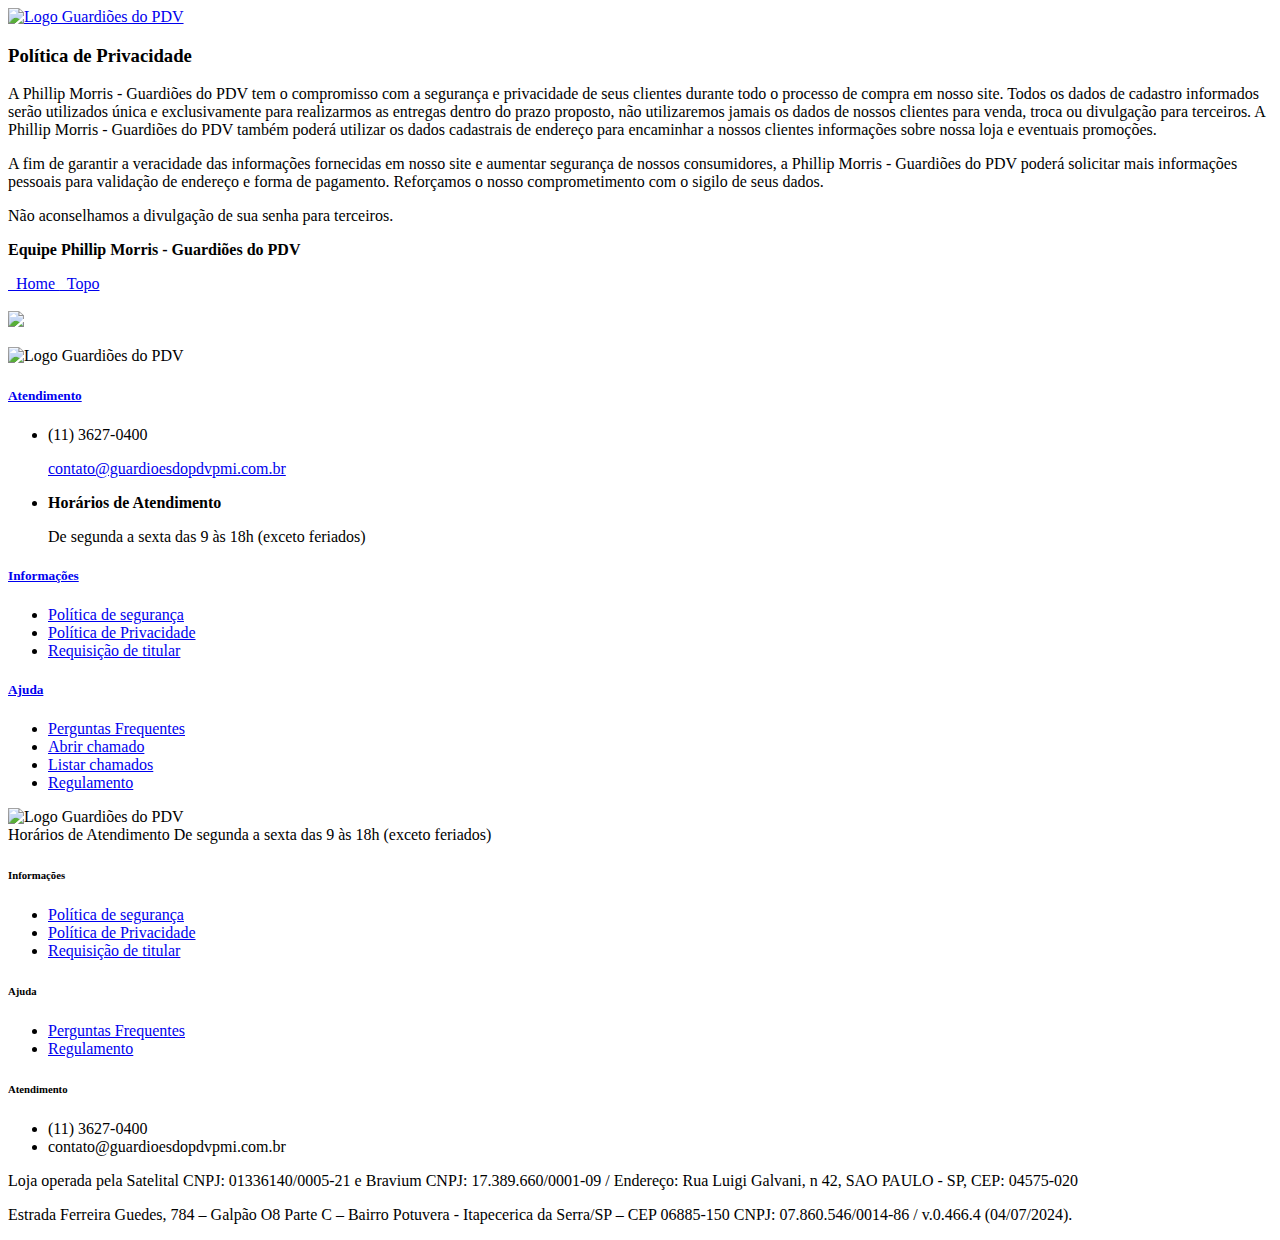
==== index.html @ 7ecf3c4b "Rename Política de Privacidade _ Phillip Morris - Guardiões do PDV.html to index.html" ====
<!DOCTYPE html>
<!-- saved from url=(0054)https://dev.satelital.com.br/guardioesPDV/home/Privacy -->
<html dir="ltr" lang="en" class="js supports objectfit object-fit csstransforms csstransforms3d csstransitions" xmlns:fb="http://ogp.me/ns/fb#"><head><meta http-equiv="Content-Type" content="text/html; charset=UTF-8"><meta http-equiv="origin-trial" content="[base64]">
    
    <meta http-equiv="X-UA-Compatible" content="IE=edge"><script type="text/javascript" src="./Política de Privacidade _ Phillip Morris - Guardiões do PDV_files/2f83c6b3a0"></script><script src="./Política de Privacidade _ Phillip Morris - Guardiões do PDV_files/nr-1216.min.js.download"></script><script type="text/javascript" async="" charset="utf-8" src="./Política de Privacidade _ Phillip Morris - Guardiões do PDV_files/recaptcha__en.js.download" crossorigin="anonymous" integrity="sha384-1qCnjZ4tqdtwUnG8/biz1OfJ7vkM3jnPZ0W0wIcDu+NDwZyQHqHpscJVB8ezdlTM"></script><script type="text/javascript">window.NREUM||(NREUM={});NREUM.info = {"beacon":"bam.nr-data.net","errorBeacon":"bam.nr-data.net","licenseKey":"2f83c6b3a0","applicationID":"59473171","transactionName":"NlwBZUMDX0YHAhYLWQ8WLmdyTXlaCwQhDVgVSwxdXQdDGjYTCxRXAkA=","queueTime":126,"applicationTime":23935,"agent":"","atts":""}</script><script type="text/javascript">(window.NREUM||(NREUM={})).init={ajax:{deny_list:["bam.nr-data.net"]}};(window.NREUM||(NREUM={})).loader_config={licenseKey:"2f83c6b3a0",applicationID:"59473171"};window.NREUM||(NREUM={}),__nr_require=function(t,e,n){function r(n){if(!e[n]){var i=e[n]={exports:{}};t[n][0].call(i.exports,function(e){var i=t[n][1][e];return r(i||e)},i,i.exports)}return e[n].exports}if("function"==typeof __nr_require)return __nr_require;for(var i=0;i<n.length;i++)r(n[i]);return r}({1:[function(t,e,n){function r(){}function i(t,e,n,r){return function(){return s.recordSupportability("API/"+e+"/called"),o(t+e,[u.now()].concat(c(arguments)),n?null:this,r),n?void 0:this}}var o=t("handle"),a=t(9),c=t(10),f=t("ee").get("tracer"),u=t("loader"),s=t(4),d=NREUM;"undefined"==typeof window.newrelic&&(newrelic=d);var p=["setPageViewName","setCustomAttribute","setErrorHandler","finished","addToTrace","inlineHit","addRelease"],l="api-",v=l+"ixn-";a(p,function(t,e){d[e]=i(l,e,!0,"api")}),d.addPageAction=i(l,"addPageAction",!0),d.setCurrentRouteName=i(l,"routeName",!0),e.exports=newrelic,d.interaction=function(){return(new r).get()};var m=r.prototype={createTracer:function(t,e){var n={},r=this,i="function"==typeof e;return o(v+"tracer",[u.now(),t,n],r),function(){if(f.emit((i?"":"no-")+"fn-start",[u.now(),r,i],n),i)try{return e.apply(this,arguments)}catch(t){throw f.emit("fn-err",[arguments,this,t],n),t}finally{f.emit("fn-end",[u.now()],n)}}}};a("actionText,setName,setAttribute,save,ignore,onEnd,getContext,end,get".split(","),function(t,e){m[e]=i(v,e)}),newrelic.noticeError=function(t,e){"string"==typeof t&&(t=new Error(t)),s.recordSupportability("API/noticeError/called"),o("err",[t,u.now(),!1,e])}},{}],2:[function(t,e,n){function r(t){if(NREUM.init){for(var e=NREUM.init,n=t.split("."),r=0;r<n.length-1;r++)if(e=e[n[r]],"object"!=typeof e)return;return e=e[n[n.length-1]]}}e.exports={getConfiguration:r}},{}],3:[function(t,e,n){var r=!1;try{var i=Object.defineProperty({},"passive",{get:function(){r=!0}});window.addEventListener("testPassive",null,i),window.removeEventListener("testPassive",null,i)}catch(o){}e.exports=function(t){return r?{passive:!0,capture:!!t}:!!t}},{}],4:[function(t,e,n){function r(t,e){var n=[a,t,{name:t},e];return o("storeMetric",n,null,"api"),n}function i(t,e){var n=[c,t,{name:t},e];return o("storeEventMetrics",n,null,"api"),n}var o=t("handle"),a="sm",c="cm";e.exports={constants:{SUPPORTABILITY_METRIC:a,CUSTOM_METRIC:c},recordSupportability:r,recordCustom:i}},{}],5:[function(t,e,n){function r(){return c.exists&&performance.now?Math.round(performance.now()):(o=Math.max((new Date).getTime(),o))-a}function i(){return o}var o=(new Date).getTime(),a=o,c=t(11);e.exports=r,e.exports.offset=a,e.exports.getLastTimestamp=i},{}],6:[function(t,e,n){function r(t,e){var n=t.getEntries();n.forEach(function(t){"first-paint"===t.name?l("timing",["fp",Math.floor(t.startTime)]):"first-contentful-paint"===t.name&&l("timing",["fcp",Math.floor(t.startTime)])})}function i(t,e){var n=t.getEntries();if(n.length>0){var r=n[n.length-1];if(u&&u<r.startTime)return;var i=[r],o=a({});o&&i.push(o),l("lcp",i)}}function o(t){t.getEntries().forEach(function(t){t.hadRecentInput||l("cls",[t])})}function a(t){var e=navigator.connection||navigator.mozConnection||navigator.webkitConnection;if(e)return e.type&&(t["net-type"]=e.type),e.effectiveType&&(t["net-etype"]=e.effectiveType),e.rtt&&(t["net-rtt"]=e.rtt),e.downlink&&(t["net-dlink"]=e.downlink),t}function c(t){if(t instanceof y&&!w){var e=Math.round(t.timeStamp),n={type:t.type};a(n),e<=v.now()?n.fid=v.now()-e:e>v.offset&&e<=Date.now()?(e-=v.offset,n.fid=v.now()-e):e=v.now(),w=!0,l("timing",["fi",e,n])}}function f(t){"hidden"===t&&(u=v.now(),l("pageHide",[u]))}if(!("init"in NREUM&&"page_view_timing"in NREUM.init&&"enabled"in NREUM.init.page_view_timing&&NREUM.init.page_view_timing.enabled===!1)){var u,s,d,p,l=t("handle"),v=t("loader"),m=t(8),g=t(3),y=NREUM.o.EV;if("PerformanceObserver"in window&&"function"==typeof window.PerformanceObserver){s=new PerformanceObserver(r);try{s.observe({entryTypes:["paint"]})}catch(h){}d=new PerformanceObserver(i);try{d.observe({entryTypes:["largest-contentful-paint"]})}catch(h){}p=new PerformanceObserver(o);try{p.observe({type:"layout-shift",buffered:!0})}catch(h){}}if("addEventListener"in document){var w=!1,b=["click","keydown","mousedown","pointerdown","touchstart"];b.forEach(function(t){document.addEventListener(t,c,g(!1))})}m(f)}},{}],7:[function(t,e,n){function r(t,e){if(!i)return!1;if(t!==i)return!1;if(!e)return!0;if(!o)return!1;for(var n=o.split("."),r=e.split("."),a=0;a<r.length;a++)if(r[a]!==n[a])return!1;return!0}var i=null,o=null,a=/Version\/(\S+)\s+Safari/;if(navigator.userAgent){var c=navigator.userAgent,f=c.match(a);f&&c.indexOf("Chrome")===-1&&c.indexOf("Chromium")===-1&&(i="Safari",o=f[1])}e.exports={agent:i,version:o,match:r}},{}],8:[function(t,e,n){function r(t){function e(){t(c&&document[c]?document[c]:document[o]?"hidden":"visible")}"addEventListener"in document&&a&&document.addEventListener(a,e,i(!1))}var i=t(3);e.exports=r;var o,a,c;"undefined"!=typeof document.hidden?(o="hidden",a="visibilitychange",c="visibilityState"):"undefined"!=typeof document.msHidden?(o="msHidden",a="msvisibilitychange"):"undefined"!=typeof document.webkitHidden&&(o="webkitHidden",a="webkitvisibilitychange",c="webkitVisibilityState")},{}],9:[function(t,e,n){function r(t,e){var n=[],r="",o=0;for(r in t)i.call(t,r)&&(n[o]=e(r,t[r]),o+=1);return n}var i=Object.prototype.hasOwnProperty;e.exports=r},{}],10:[function(t,e,n){function r(t,e,n){e||(e=0),"undefined"==typeof n&&(n=t?t.length:0);for(var r=-1,i=n-e||0,o=Array(i<0?0:i);++r<i;)o[r]=t[e+r];return o}e.exports=r},{}],11:[function(t,e,n){e.exports={exists:"undefined"!=typeof window.performance&&window.performance.timing&&"undefined"!=typeof window.performance.timing.navigationStart}},{}],ee:[function(t,e,n){function r(){}function i(t){function e(t){return t&&t instanceof r?t:t?u(t,f,a):a()}function n(n,r,i,o,a){if(a!==!1&&(a=!0),!l.aborted||o){t&&a&&t(n,r,i);for(var c=e(i),f=m(n),u=f.length,s=0;s<u;s++)f[s].apply(c,r);var p=d[w[n]];return p&&p.push([b,n,r,c]),c}}function o(t,e){h[t]=m(t).concat(e)}function v(t,e){var n=h[t];if(n)for(var r=0;r<n.length;r++)n[r]===e&&n.splice(r,1)}function m(t){return h[t]||[]}function g(t){return p[t]=p[t]||i(n)}function y(t,e){l.aborted||s(t,function(t,n){e=e||"feature",w[n]=e,e in d||(d[e]=[])})}var h={},w={},b={on:o,addEventListener:o,removeEventListener:v,emit:n,get:g,listeners:m,context:e,buffer:y,abort:c,aborted:!1};return b}function o(t){return u(t,f,a)}function a(){return new r}function c(){(d.api||d.feature)&&(l.aborted=!0,d=l.backlog={})}var f="nr@context",u=t("gos"),s=t(9),d={},p={},l=e.exports=i();e.exports.getOrSetContext=o,l.backlog=d},{}],gos:[function(t,e,n){function r(t,e,n){if(i.call(t,e))return t[e];var r=n();if(Object.defineProperty&&Object.keys)try{return Object.defineProperty(t,e,{value:r,writable:!0,enumerable:!1}),r}catch(o){}return t[e]=r,r}var i=Object.prototype.hasOwnProperty;e.exports=r},{}],handle:[function(t,e,n){function r(t,e,n,r){i.buffer([t],r),i.emit(t,e,n)}var i=t("ee").get("handle");e.exports=r,r.ee=i},{}],id:[function(t,e,n){function r(t){var e=typeof t;return!t||"object"!==e&&"function"!==e?-1:t===window?0:a(t,o,function(){return i++})}var i=1,o="nr@id",a=t("gos");e.exports=r},{}],loader:[function(t,e,n){function r(){if(!M++){var t=T.info=NREUM.info,e=m.getElementsByTagName("script")[0];if(setTimeout(u.abort,3e4),!(t&&t.licenseKey&&t.applicationID&&e))return u.abort();f(x,function(e,n){t[e]||(t[e]=n)});var n=a();c("mark",["onload",n+T.offset],null,"api"),c("timing",["load",n]);var r=m.createElement("script");0===t.agent.indexOf("http://")||0===t.agent.indexOf("https://")?r.src=t.agent:r.src=l+"://"+t.agent,e.parentNode.insertBefore(r,e)}}function i(){"complete"===m.readyState&&o()}function o(){c("mark",["domContent",a()+T.offset],null,"api")}var a=t(5),c=t("handle"),f=t(9),u=t("ee"),s=t(7),d=t(2),p=t(3),l=d.getConfiguration("ssl")===!1?"http":"https",v=window,m=v.document,g="addEventListener",y="attachEvent",h=v.XMLHttpRequest,w=h&&h.prototype,b=!1;NREUM.o={ST:setTimeout,SI:v.setImmediate,CT:clearTimeout,XHR:h,REQ:v.Request,EV:v.Event,PR:v.Promise,MO:v.MutationObserver};var E=""+location,x={beacon:"bam.nr-data.net",errorBeacon:"bam.nr-data.net",agent:"js-agent.newrelic.com/nr-1216.min.js"},O=h&&w&&w[g]&&!/CriOS/.test(navigator.userAgent),T=e.exports={offset:a.getLastTimestamp(),now:a,origin:E,features:{},xhrWrappable:O,userAgent:s,disabled:b};if(!b){t(1),t(6),m[g]?(m[g]("DOMContentLoaded",o,p(!1)),v[g]("load",r,p(!1))):(m[y]("onreadystatechange",i),v[y]("onload",r)),c("mark",["firstbyte",a.getLastTimestamp()],null,"api");var M=0}},{}],"wrap-function":[function(t,e,n){function r(t,e){function n(e,n,r,f,u){function nrWrapper(){var o,a,s,p;try{a=this,o=d(arguments),s="function"==typeof r?r(o,a):r||{}}catch(l){i([l,"",[o,a,f],s],t)}c(n+"start",[o,a,f],s,u);try{return p=e.apply(a,o)}catch(v){throw c(n+"err",[o,a,v],s,u),v}finally{c(n+"end",[o,a,p],s,u)}}return a(e)?e:(n||(n=""),nrWrapper[p]=e,o(e,nrWrapper,t),nrWrapper)}function r(t,e,r,i,o){r||(r="");var c,f,u,s="-"===r.charAt(0);for(u=0;u<e.length;u++)f=e[u],c=t[f],a(c)||(t[f]=n(c,s?f+r:r,i,f,o))}function c(n,r,o,a){if(!v||e){var c=v;v=!0;try{t.emit(n,r,o,e,a)}catch(f){i([f,n,r,o],t)}v=c}}return t||(t=s),n.inPlace=r,n.flag=p,n}function i(t,e){e||(e=s);try{e.emit("internal-error",t)}catch(n){}}function o(t,e,n){if(Object.defineProperty&&Object.keys)try{var r=Object.keys(t);return r.forEach(function(n){Object.defineProperty(e,n,{get:function(){return t[n]},set:function(e){return t[n]=e,e}})}),e}catch(o){i([o],n)}for(var a in t)l.call(t,a)&&(e[a]=t[a]);return e}function a(t){return!(t&&t instanceof Function&&t.apply&&!t[p])}function c(t,e){var n=e(t);return n[p]=t,o(t,n,s),n}function f(t,e,n){var r=t[e];t[e]=c(r,n)}function u(){for(var t=arguments.length,e=new Array(t),n=0;n<t;++n)e[n]=arguments[n];return e}var s=t("ee"),d=t(10),p="nr@original",l=Object.prototype.hasOwnProperty,v=!1;e.exports=r,e.exports.wrapFunction=c,e.exports.wrapInPlace=f,e.exports.argsToArray=u},{}]},{},["loader"]);</script>
    <meta name="viewport" content="width=device-width, initial-scale=1">
    <meta name="google-site-verification" content="1GhuePu24EDpFgMU_Vek_6hxDfgxxQjrEMaAazMCbxQ">
        <meta name="robots" content="noindex, nofollow">
    <title>Política de Privacidade | Phillip Morris - Guardiões do PDV</title>
    <meta name="description">
        <meta property="og:title" content="Política de Privacidade">
        <meta property="og:type" content="company">
            <meta property="og:url" content="http://dev.satelital.com.br/guardioesPDV/home/Privacy">
            <meta property="og:image" content="https://guardioesdopdvpmb.com.br/guardioesPDV/assets/images/logo.png?v=638556987121189884">
        <meta property="og:site_name" content="Phillip Morris - Guardiões do PDV">
    <!-- HTML5 Shim and Respond.js IE8 support of HTML5 elements and media queries -->
<!-- WARNING: Respond.js doesn't work if you view the page via file:// -->
<!--[if lt IE 9]>
    <script src="https://oss.maxcdn.com/html5shiv/3.7.2/html5shiv.min.js"></script>
    <script src="https://oss.maxcdn.com/respond/1.4.2/respond.min.js"></script>
<![endif]-->

<script src="./Política de Privacidade _ Phillip Morris - Guardiões do PDV_files/jquery-3.6.0.min.js.download"></script>
<script src="./Política de Privacidade _ Phillip Morris - Guardiões do PDV_files/jquery-migrate-3.3.2.min.js.download"></script>


<script>
    $.event.special.touchstart = {
        setup: function( _, ns, handle ) {
            this.addEventListener("touchstart", handle, { passive: !ns.includes("noPreventDefault") });
        }
    };
    $.event.special.touchmove = {
        setup: function( _, ns, handle ) {
            this.addEventListener("touchmove", handle, { passive: !ns.includes("noPreventDefault") });
        }
    };
    $.event.special.wheel = {
        setup: function( _, ns, handle ){
            this.addEventListener("wheel", handle, { passive: true });
        }
    };
    $.event.special.mousewheel = {
        setup: function( _, ns, handle ){
            this.addEventListener("mousewheel", handle, { passive: true });
        }
    };
</script>


 
    
    
    
    
    
    <link href="https://dev.satelital.com.br/guardioesPDV/assets/images/GUPDV/favicon.ico?v=638556987181381960" rel="shortcut icon">
    <link href="./Política de Privacidade _ Phillip Morris - Guardiões do PDV_files/jquery-ui.css" rel="stylesheet">
<link href="./Política de Privacidade _ Phillip Morris - Guardiões do PDV_files/bootstrap.min.css" rel="stylesheet">
<link href="./Política de Privacidade _ Phillip Morris - Guardiões do PDV_files/chosen.bootstrap.css" rel="stylesheet">
<link href="./Política de Privacidade _ Phillip Morris - Guardiões do PDV_files/datepicker3.css" rel="stylesheet">
<link href="./Política de Privacidade _ Phillip Morris - Guardiões do PDV_files/animate.min.css" rel="stylesheet">
<link href="./Política de Privacidade _ Phillip Morris - Guardiões do PDV_files/toastr.css" rel="stylesheet">
<link href="./Política de Privacidade _ Phillip Morris - Guardiões do PDV_files/toastr-responsive.css" rel="stylesheet">
<link href="./Política de Privacidade _ Phillip Morris - Guardiões do PDV_files/switchery.css" rel="stylesheet">
<link href="./Política de Privacidade _ Phillip Morris - Guardiões do PDV_files/flexslider.css" rel="stylesheet">
<link href="./Política de Privacidade _ Phillip Morris - Guardiões do PDV_files/flip.min.css" rel="stylesheet">
<link href="./Política de Privacidade _ Phillip Morris - Guardiões do PDV_files/tfingi-megamenu-frontend.css" rel="stylesheet">
<link href="./Política de Privacidade _ Phillip Morris - Guardiões do PDV_files/Gallery.css" rel="stylesheet">
<link href="./Política de Privacidade _ Phillip Morris - Guardiões do PDV_files/slick.css" rel="stylesheet">
<link href="./Política de Privacidade _ Phillip Morris - Guardiões do PDV_files/slick-theme.css" rel="stylesheet">
<link href="./Política de Privacidade _ Phillip Morris - Guardiões do PDV_files/swiper-bundle.min.css" rel="stylesheet">
<link href="./Política de Privacidade _ Phillip Morris - Guardiões do PDV_files/tecunica.core.forms.css" rel="stylesheet">
<link href="./Política de Privacidade _ Phillip Morris - Guardiões do PDV_files/tecunica.core.grid.css" rel="stylesheet">
<link href="./Política de Privacidade _ Phillip Morris - Guardiões do PDV_files/tecunica.core.messagebox.css" rel="stylesheet">
<link href="./Política de Privacidade _ Phillip Morris - Guardiões do PDV_files/TimerClock.css" rel="stylesheet">
<link href="./Política de Privacidade _ Phillip Morris - Guardiões do PDV_files/box-view.min.css" rel="stylesheet">
<link href="./Política de Privacidade _ Phillip Morris - Guardiões do PDV_files/content-bootstrap-view.min.css" rel="stylesheet">
<link href="./Política de Privacidade _ Phillip Morris - Guardiões do PDV_files/lite-yt-embed.css" rel="stylesheet">
<link href="./Política de Privacidade _ Phillip Morris - Guardiões do PDV_files/jquery.fancybox.css" rel="stylesheet">

<link href="./Política de Privacidade _ Phillip Morris - Guardiões do PDV_files/theme.min.css" rel="stylesheet">
<link href="./Política de Privacidade _ Phillip Morris - Guardiões do PDV_files/css" rel="stylesheet" type="text/css">
<link href="./Política de Privacidade _ Phillip Morris - Guardiões do PDV_files/font-awesome.min.css" rel="stylesheet">
<link rel="stylesheet" href="./Política de Privacidade _ Phillip Morris - Guardiões do PDV_files/bootstrap(1).min.css">

    <link href="./Política de Privacidade _ Phillip Morris - Guardiões do PDV_files/theme.min.css" rel="stylesheet">

    
    <!-- HTML5 Shim and Respond.js IE8 support of HTML5 elements and media queries -->
<!-- WARNING: Respond.js doesn't work if you view the page via file:// -->
<!--[if lt IE 9]>
    <script src="https://oss.maxcdn.com/html5shiv/3.7.2/html5shiv.min.js"></script>
    <script src="https://oss.maxcdn.com/respond/1.4.2/respond.min.js"></script>
<![endif]-->

<script src="./Política de Privacidade _ Phillip Morris - Guardiões do PDV_files/jquery-3.6.0.min.js.download"></script>
<script src="./Política de Privacidade _ Phillip Morris - Guardiões do PDV_files/jquery-migrate-3.3.2.min.js.download"></script>


<script>
    $.event.special.touchstart = {
        setup: function( _, ns, handle ) {
            this.addEventListener("touchstart", handle, { passive: !ns.includes("noPreventDefault") });
        }
    };
    $.event.special.touchmove = {
        setup: function( _, ns, handle ) {
            this.addEventListener("touchmove", handle, { passive: !ns.includes("noPreventDefault") });
        }
    };
    $.event.special.wheel = {
        setup: function( _, ns, handle ){
            this.addEventListener("wheel", handle, { passive: true });
        }
    };
    $.event.special.mousewheel = {
        setup: function( _, ns, handle ){
            this.addEventListener("mousewheel", handle, { passive: true });
        }
    };
</script>



    
     
    


    <link rel="canonical" href="https://dev.satelital.com.br/guardioesPDV/home/Privacy">
    <link rel="stylesheet" href="./Política de Privacidade _ Phillip Morris - Guardiões do PDV_files/css2">
<style type="text/css">.fancybox-margin{margin-right:17px;}</style></head>
<body class=" home_privacy " inmaintabuse="1">
    <noscript>
        
    </noscript>

        
        


    <div class="wrapper">
        <a href="https://dev.satelital.com.br/guardioesPDV/Home/AdminPanel" rel="nofollow" hidden="" style="display:none">Honeypot Link</a>



<!-- #region TimerClock e WarningBanner -->

<div class="ScoreBanner">
    


<script>
    $(document).ready(function () {
        $('.flexslider.direction-nav-active').flexslider({
            animation: "slide",
            controlNav: true,
            pauseOnHover: false,
            directionNav: true,
            easing: 'swing'
        });
    });
</script>




</div>
<!-- #endregion TimerClock e WarningBanner -->
<!-- #region Impersonate -->

<!-- #endregion Impersonate  -->

    <!-- Usuário Não Autenticado -->
    <div class="container-header header-not-authenticated">
        <div class="text-center">
            <a href="https://dev.satelital.com.br/guardioesPDV/">

                <picture class="logo-img-header">
                    <source srcset="/guardioesPDV/assets/images/GUPDV/header/header-logo.png" alt="Logo Guardiões do PDV" class="logo-img-header" title="Logo Guardiões do PDV">
                    <img src="./Política de Privacidade _ Phillip Morris - Guardiões do PDV_files/header-logo.png" class="header-not-authenticated-logo" alt="Logo Guardiões do PDV" title="Logo Guardiões do PDV">
                </picture>
            </a>
        </div>
    </div>

<!-- #region Pop Ups -->

    <section class="popup">
        <a id="hidden_link" class="fancybox" style="display:none" href="./Política de Privacidade _ Phillip Morris - Guardiões do PDV_files/1_4cb04166-c4d5-4c60-9fac-29b18866eb5d.png">
            <img src="./Política de Privacidade _ Phillip Morris - Guardiões do PDV_files/1_4cb04166-c4d5-4c60-9fac-29b18866eb5d.png" alt="Política de Privacidade">
            <input hidden="" id="PopUpCanClose" value="value">
        </a>
    </section>
    <script type="text/javascript">
        $(document).ready(function () {

            var onlyOnce = '0';


            switch (onlyOnce) {
                case '2':
                    addEventListener("mousemove", function (e) {
                        if (e.pageY < 5)
                            exibePopUp();
                    });
                    break;
                case '3':
                    var tempo = 0;

                    addEventListener("mousemove", function () {
                        tempo = 0;
                    })

                    setInterval(function () {
                        tempo = tempo + 1;
                        if (tempo == parseInt('0'))
                            exibePopUp();
                    }, 1000);
                    break;
                default:
                    if ((window.localStorage.getItem('popup') == null) || ('False' == 'False')) {
                        window.localStorage.setItem('popup', true);
                        exibePopUp();
                    }
                    break;
            }


        });

        function exibePopUp() {

            if (!$(".fancybox-skin").length) {
                $("#hidden_link").fancybox({
                    padding: 0,
                    'closeBtn': $('#PopUpCanClose').val(),
                    showCloseButton: true,
                    afterShow: function () {
                        if ('' != '') {

                                $('.fancybox-skin').css('cursor', 'pointer');

                            $("img.fancybox-image").click(function () {
                                if ('False' == 'True')
                                    window.open('');
                                else
                                    window.location.href = '';
                            });
                        }
                    }
                }).trigger('click');
            }
        }
    </script>



<!-- #endregion Pop Ups -->
<!-- #region Script -->
<script type="text/javascript">

    $(document).ready(function () {
        $("a[href='#site_top']").click(function () {
            $("html, body").animate({ scrollTop: 0 }, "slow");
            return false;
        });

        $('[data-toggle=popover]').popover({
            html: true,
            content: function () {
                return $('[data-toggle=popover]').html();
            }
        }).click(function (e) {
            $('[data-toggle=popover]').not(this).popover('hide');
        });
        $('html').on('click', function (e) {
            if (!$(e.target).is('[data-toggle="popover"]') && $(e.target).closest('.popover').length == 0) {
                $('[data-toggle="popover"]').popover('hide');
            }
        });
    });

    $("#SearchButtonDesktop").on('click', function () {
        var txt = document.getElementById('q-header-desktop').value;
        var cont = txt.length;
        if (cont >= 3) {
            $("#header-form-desktop").submit();
        } else {
            ShowNotification({ type: 'error', timeout: 5, message: 'Favor digitar no mínimo 3 caracteres para efetuar a busca' }).removeClass("block-ui");
        }
    });

    $("#SearchButtonMobile").on('click', function () {
        var txt = document.getElementById('q-header-mobile').value;
        var cont = txt.length;
        if (cont >= 3) {
            $("#header-form-mobile").submit();
        } else {
            ShowNotification({ type: 'error', timeout: 5, message: 'Favor digitar no mínimo 3 caracteres para efetuar a busca' }).removeClass("block-ui");
        }
    });
</script>
<!-- #endregion Script -->
        <!-- Content section -->
        <section class="main">
            

<!-- Article -->
<section class="article">
    <div class="container">
        <div class="row">
            <div class="col-md-12">
                <article>
                        <div class="box">
                            <div class="box-header">
                                <h3><b>Política de Privacidade</b></h3>
                            </div>
                            <div class="box-content">
                                <p class="justified doublespace">
                                    A Phillip Morris - Guardiões do PDV tem o compromisso com a segurança e privacidade de seus clientes durante todo o processo de compra em nosso site.
                                    Todos os dados de cadastro informados serão utilizados única e exclusivamente para realizarmos as entregas dentro do prazo proposto,
                                    não utilizaremos jamais os dados de nossos clientes para venda, troca ou divulgação para terceiros.
                                    A Phillip Morris - Guardiões do PDV também poderá utilizar os dados cadastrais de endereço para encaminhar a nossos clientes informações sobre nossa loja e
                                    eventuais promoções.
                                </p>

                                <p class="justified doublespace">
                                    A fim de garantir a veracidade das informações fornecidas em nosso site e aumentar segurança de nossos
                                    consumidores, a Phillip Morris - Guardiões do PDV poderá solicitar mais informações pessoais para validação de endereço e forma de pagamento. Reforçamos o nosso
                                    comprometimento com o sigilo de seus dados.
                                </p>

                                <p class="justified doublespace">Não aconselhamos a divulgação de sua senha para terceiros.</p>

                                <p class="justified doublespace"><b>Equipe Phillip Morris - Guardiões do PDV</b></p>
                            </div>

                            <div class="buttons">
                                <a href="https://dev.satelital.com.br/guardioesPDV/" class="btn btn-default">
                                    <i class="fa fa-home"></i>&nbsp; Home
                                </a>
                                <a href="https://dev.satelital.com.br/guardioesPDV/home/Privacy#site_top" class="btn btn-default btn-mini pull-right">
                                    <i class="fa fa-chevron-up"></i>&nbsp; Topo
                                </a>
                            </div>
                        </div>
                </article>
                <br>
                </div>
        </div>
    </div>
</section>
<!-- End class="article" -->

        </section>
        <!-- End class="main" -->


    <a href="https://dev.satelital.com.br/guardioesPDV/CustomerService/OpenTicket" class="a-customer-service-button">
        <img src="./Política de Privacidade _ Phillip Morris - Guardiões do PDV_files/forum.svg" class="img-customer-service-button"><p class="p-customer-service-button"></p>
    </a>


<footer class="footer">

    <!-- #region Mobile -->

    <div class="footer-container-mobile accordion md-accordion" role="tablist" aria-multiselectable="true">

        <div class="logo-footer">
            <img src="./Política de Privacidade _ Phillip Morris - Guardiões do PDV_files/header-logo.png" alt="Logo Guardiões do PDV" title="Logo Guardiões do PDV" class="logo-img">
        </div>

        <div class="tab">
            <div class="tab-header" role="tab" id="customer-service-card">
                <a data-toggle="collapse" href="https://dev.satelital.com.br/guardioesPDV/home/Privacy#customer-service-tab" aria-expanded="false" aria-controls="customer-service-tab">
                    <h5>
                        Atendimento <i class="fa fa-angle-down rotate-icon icon-footer"></i>
                    </h5>
                </a>
            </div>

            <div id="customer-service-tab" class="collapse" role="tabpanel" aria-labelledby="customer-service-card">
                <ul class="links">
                    <li>
                        <p>(11) 3627-0400</p>
                        <p><a href="mailto:contato@guardioesdopdvpmi.com.br" title="contato@guardioesdopdvpmi.com.br" class="title">contato@guardioesdopdvpmi.com.br</a></p>
                    </li>
                    <li>
                        <p><b>Horários de Atendimento</b></p>
                        <p>De segunda a sexta das 9 às 18h (exceto feriados)</p>
                    </li>

                </ul>
            </div>
        </div>

        <div class="tab">
            <div class="tab-header" role="tab" id="info-card">
                <a data-toggle="collapse" href="https://dev.satelital.com.br/guardioesPDV/home/Privacy#info-tab" aria-expanded="false" aria-controls="info-tab">
                    <h5>
                        Informações <i class="fa fa-angle-down rotate-icon icon-footer"></i>
                    </h5>
                </a>
            </div>

            <div id="info-tab" class="collapse" role="tabpanel" aria-labelledby="info-card">
                <ul class="links">
                    <li>
                        <a href="https://dev.satelital.com.br/guardioesPDV/Home/SecurityPolicy" title="Política de segurança" class="title">Política de segurança</a>
                    </li>
                    <li>
                        <a href="https://dev.satelital.com.br/guardioesPDV/Home/Privacy" title="Política de Privacidade" class="title">Política de Privacidade</a>
                    </li>

                        <li>
                            <a href="https://app.dpoaas.online/ct?ID=1682372004115x455378874870005800&amp;TAG=Guardioesdopdv" target="_blank" title="Requisição de titular" class="title">Requisição de titular</a>
                        </li>
                </ul>
            </div>
        </div>

        <div class="tab">
            <div class="tab-header" role="tab" id="help-card">
                <a data-toggle="collapse" href="https://dev.satelital.com.br/guardioesPDV/home/Privacy#help-tab" aria-expanded="false" aria-controls="help-tab">
                    <h5>
                        Ajuda <i class="fa fa-angle-down rotate-icon icon-footer"></i>
                    </h5>
                </a>
            </div>

            <div id="help-tab" class="collapse" role="tabpanel" aria-labelledby="help-card">
                <ul class="links">
                    <li>
                        <a href="https://dev.satelital.com.br/guardioesPDV/CustomerService/FAQ" title="Perguntas Frequentes" class="title">Perguntas Frequentes</a>
                    </li>
                    <li>
                        <a href="https://dev.satelital.com.br/guardioesPDV/CustomerService/OpenTicket" title="Abrir chamado">Abrir chamado</a>
                    </li>

                    <li>
                        <a href="https://dev.satelital.com.br/guardioesPDV/CustomerService/ListTickets" title="Listar chamados">Listar chamados</a>
                    </li>
                    <li>
                        <a href="https://dev.satelital.com.br/guardioesPDV/Home/Rules" target="_blank" title="Regulamento" class="title">Regulamento</a>
                    </li>
                </ul>
            </div>
        </div>

    </div>

    <!-- #endregion Mobile -->
    <!-- #region Desktop -->
    <div class="footer-container-desktop">

        <div class="funcionamento-footer">
            <div class="logo-footer">
                <img src="./Política de Privacidade _ Phillip Morris - Guardiões do PDV_files/header-logo.png" alt="Logo Guardiões do PDV" title="Logo Guardiões do PDV" class="logo-img">
            </div>
            <div class="horarios-funcionamento">
                <span class="titulo-funcionamento">
                    Horários de Atendimento
                </span>
                <span class="subtitulo-funcionamento">
                    De segunda a sexta das 9 às 18h (exceto feriados)
                </span>
            </div>
        </div>

        <div class="text-right div-footer-info">
            <h6 class="titulo-footer">Informações</h6>
            <ul class="links">
                <li>
                    <a href="https://dev.satelital.com.br/guardioesPDV/Home/SecurityPolicy" title="Política de segurança" class="title">Política de segurança</a>
                </li>
                <li>
                    <a href="https://dev.satelital.com.br/guardioesPDV/Home/Privacy" title="Política de Privacidade">Política de Privacidade</a>
                </li>

                
                    <li>
                        <a href="https://app.dpoaas.online/ct?ID=1682372004115x455378874870005800&amp;TAG=Guardioesdopdv" target="_blank" class="title">Requisição de titular</a>
                    </li>
            </ul>
        </div>


        <div class="text-right div-footer-info">
            <h6 class="titulo-footer">Ajuda</h6>
            <ul class="links">
                <li>
                    <a href="https://dev.satelital.com.br/guardioesPDV/CustomerService/FAQ" title="Perguntas Frequentes">Perguntas Frequentes</a>
                </li>

                <li>
                    <a href="https://dev.satelital.com.br/guardioesPDV/Home/Rules" title="Regulamento">Regulamento</a>
                </li>
            </ul>
        </div>

        <div class="text-right div-footer-info">
            <h6 class="titulo-footer">Atendimento</h6>
            <ul class="info-atendimento">
                    <li>
                        <span title="Telefone do atendimento">(11) 3627-0400</span>
                    </li>

                    <li>
                        <span title="E-mail do atendimento">contato@guardioesdopdvpmi.com.br</span>
                    </li>
            </ul>
        </div>

    </div>
    <!-- #endregion Desktop -->
    <div class="linha-container">
        <div class="footer-linha ">
        </div>
    </div>

</footer><!-- Credits bar -->
<div class="credits">
    <p class="primary-credits">Loja operada pela Satelital CNPJ: 01336140/0005-21 e Bravium CNPJ: 17.389.660/0001-09 / Endereço: Rua Luigi Galvani, n 42, SAO PAULO - SP, CEP: 04575-020</p>
    <p class="secondary-credits">Estrada Ferreira Guedes, 784 – Galpão O8 Parte C – Bairro Potuvera - Itapecerica da Serra/SP – CEP 06885-150 CNPJ: 07.860.546/0014-86 / v.0.466.4 (04/07/2024).</p>
</div>
<!-- End class="credits" -->    </div>

    
    
<script src="./Política de Privacidade _ Phillip Morris - Guardiões do PDV_files/jquery-ui.js.download"></script>
<script src="./Política de Privacidade _ Phillip Morris - Guardiões do PDV_files/jquery.validate.js.download"></script>
<script src="./Política de Privacidade _ Phillip Morris - Guardiões do PDV_files/modernizr-custom.js.download"></script>
<script src="./Política de Privacidade _ Phillip Morris - Guardiões do PDV_files/html2canvas.js.download"></script>
<script src="./Política de Privacidade _ Phillip Morris - Guardiões do PDV_files/imagesloaded.js.download"></script>
<script src="./Política de Privacidade _ Phillip Morris - Guardiões do PDV_files/wow.js.download"></script>
<script src="./Política de Privacidade _ Phillip Morris - Guardiões do PDV_files/moment-with-locales.min.js.download"></script>
<script src="./Política de Privacidade _ Phillip Morris - Guardiões do PDV_files/underscore-min.js.download"></script>
<script src="./Política de Privacidade _ Phillip Morris - Guardiões do PDV_files/accounting.js.download"></script>
<script src="./Política de Privacidade _ Phillip Morris - Guardiões do PDV_files/progressbar.min.js.download"></script>
<script src="./Política de Privacidade _ Phillip Morris - Guardiões do PDV_files/jquery.scrollbar-plugin-3.1.5.js.download"></script>
<script src="./Política de Privacidade _ Phillip Morris - Guardiões do PDV_files/slick.min.js.download"></script>
<script src="./Política de Privacidade _ Phillip Morris - Guardiões do PDV_files/jquery.easing-1.3.min.js.download"></script>
<script src="./Política de Privacidade _ Phillip Morris - Guardiões do PDV_files/jquery.elevatezoom.js.download"></script>
<script src="./Política de Privacidade _ Phillip Morris - Guardiões do PDV_files/jquery.dotdotdot.js.download"></script>
<script src="./Política de Privacidade _ Phillip Morris - Guardiões do PDV_files/inputmask.js.download"></script>
<script src="./Política de Privacidade _ Phillip Morris - Guardiões do PDV_files/inputmask.extensions.js.download"></script>
<script src="./Política de Privacidade _ Phillip Morris - Guardiões do PDV_files/inputmask.numeric.extensions.js.download"></script>
<script src="./Política de Privacidade _ Phillip Morris - Guardiões do PDV_files/inputmask.date.extensions.js.download"></script>
<script src="./Política de Privacidade _ Phillip Morris - Guardiões do PDV_files/inputmask.phone.extensions.js.download"></script>
<script src="./Política de Privacidade _ Phillip Morris - Guardiões do PDV_files/jquery.inputmask.js.download"></script>
<script src="./Política de Privacidade _ Phillip Morris - Guardiões do PDV_files/phone.js.download"></script>
<script src="./Política de Privacidade _ Phillip Morris - Guardiões do PDV_files/vanilla-masker.min.js.download"></script>
<script src="./Política de Privacidade _ Phillip Morris - Guardiões do PDV_files/swiper-bundle.min.js.download"></script>
<script src="./Política de Privacidade _ Phillip Morris - Guardiões do PDV_files/chosen.jquery.js.download"></script>
<script src="./Política de Privacidade _ Phillip Morris - Guardiões do PDV_files/switchery.js.download"></script>
<script src="./Política de Privacidade _ Phillip Morris - Guardiões do PDV_files/toastr.min.js.download"></script>
<script src="./Política de Privacidade _ Phillip Morris - Guardiões do PDV_files/jquery.fancybox.js.download"></script>
<script src="./Política de Privacidade _ Phillip Morris - Guardiões do PDV_files/jquery.endless-scroll.js.download"></script>
<script src="./Política de Privacidade _ Phillip Morris - Guardiões do PDV_files/bootstrap.js.download"></script>
<script src="./Política de Privacidade _ Phillip Morris - Guardiões do PDV_files/bootstrap-datepicker.js.download"></script>
<script src="./Política de Privacidade _ Phillip Morris - Guardiões do PDV_files/jquery.isotope.min.js.download"></script>
<script src="./Política de Privacidade _ Phillip Morris - Guardiões do PDV_files/jquery.mask.min.js.download"></script>
<script src="./Política de Privacidade _ Phillip Morris - Guardiões do PDV_files/jquery.flexslider.js.download"></script>
<script src="./Política de Privacidade _ Phillip Morris - Guardiões do PDV_files/flip.min.js.download"></script>
<script src="./Política de Privacidade _ Phillip Morris - Guardiões do PDV_files/tfingi-megamenu-frontend.js.download"></script>
<script src="./Política de Privacidade _ Phillip Morris - Guardiões do PDV_files/lite-yt-embed.js.download"></script>
<script src="./Política de Privacidade _ Phillip Morris - Guardiões do PDV_files/la_boutique.js.download"></script>
<script src="./Política de Privacidade _ Phillip Morris - Guardiões do PDV_files/jssor.core.js.download"></script>
<script src="./Política de Privacidade _ Phillip Morris - Guardiões do PDV_files/jssor.utils.js.download"></script>
<script src="./Política de Privacidade _ Phillip Morris - Guardiões do PDV_files/jssor.slider.js.download"></script>
<script src="./Política de Privacidade _ Phillip Morris - Guardiões do PDV_files/tecunica.core.ajax.js.download"></script>
<script src="./Política de Privacidade _ Phillip Morris - Guardiões do PDV_files/tecunica.core.messagebox.js.download"></script>
<script src="./Política de Privacidade _ Phillip Morris - Guardiões do PDV_files/tecunica.core.notification.js.download"></script>
<script src="./Política de Privacidade _ Phillip Morris - Guardiões do PDV_files/tecunica.core.forms.js.download"></script>
<script src="./Política de Privacidade _ Phillip Morris - Guardiões do PDV_files/tecunica.core.grid.js.download"></script>
<script src="./Política de Privacidade _ Phillip Morris - Guardiões do PDV_files/tecunica.core.jquery.validate.extensions.js.download"></script>
<script src="./Política de Privacidade _ Phillip Morris - Guardiões do PDV_files/shoppingcart.js.download"></script>
<script src="./Política de Privacidade _ Phillip Morris - Guardiões do PDV_files/vanilla-masker-implementation.js.download"></script>

<script src="./Política de Privacidade _ Phillip Morris - Guardiões do PDV_files/campaign.js.download" type="text/javascript"></script>




<script src="./Política de Privacidade _ Phillip Morris - Guardiões do PDV_files/jquery.validate.js.download"></script>
<script src="./Política de Privacidade _ Phillip Morris - Guardiões do PDV_files/bootstrap-datepicker.js.download"></script>
<script src="./Política de Privacidade _ Phillip Morris - Guardiões do PDV_files/bootstrap-datepicker.pt-BR.js.download"></script>
<script src="./Política de Privacidade _ Phillip Morris - Guardiões do PDV_files/accounting.js.download"></script>
<script src="./Política de Privacidade _ Phillip Morris - Guardiões do PDV_files/settings_pt-BR.js.download"></script>
<script src="./Política de Privacidade _ Phillip Morris - Guardiões do PDV_files/messages_ptbr.js.download"></script>
        <script src="./Política de Privacidade _ Phillip Morris - Guardiões do PDV_files/api.js.download" async="" defer=""></script>


<script type="text/javascript">
    InitializeForms('pt-BR');
    new WOW().init();
    moment.locale('pt-br');
</script>


    <script type="text/partytown">
        (function(h,o,t,j,a,r){
            h.hj=h.hj||function(){(h.hj.q=h.hj.q||[]).push(arguments)};
            h._hjSettings={hjid:1335966,hjsv:6};
            a=o.getElementsByTagName('head')[0];
            r=o.createElement('script');r.async=1;
            r.src=t+h._hjSettings.hjid+j+h._hjSettings.hjsv;
            a.appendChild(r);
        })(window,document,'https://static.hotjar.com/c/hotjar-','.js?sv=');
    </script>


    <script src="./Política de Privacidade _ Phillip Morris - Guardiões do PDV_files/firebase.js.download"></script>
    <script src="./Política de Privacidade _ Phillip Morris - Guardiões do PDV_files/firebase-messaging.js.download"></script>
    <script>
          // Initialize Firebase
          var config = {
              apiKey: "AAAAVCL1VWY:APA91bE415h6dfXi2FmA70-tlImgOR1HxKZWS-Z44yxeHyJNHr9K4HsXhwykgqnvHB7YX-Tx7PjRoy2Fit4hrukIdazqUZZu8-xGKRH-AIjqbU4Ib8GF7kCjMcF8GdvHI-pAr1_00rvm",
              messagingSenderId: "361363756390"
          };
          firebase.initializeApp(config);

          const messaging = firebase.messaging();
          //messaging.requestPermission()
          //    .then(function () {
          //        console.log('HAVE PERMISSION');

          //        //return messaging.getToken();
          //    })
          //    //.then(function (currentToken) {
          //    //    console.log('TOKEN');
          //    //    console.log(currentToken);
          //    //})
          //    .catch(function (err) {
          //        console.log('Unable to get permission to notify.', err);
          //    });

          messaging.onMessage(function (payload) {
              console.log(payload);

              if(payload.notification.click_action != "" && payload.notification.click_action != null ){
                  payload.notification.body = "<a href='"+ payload.notification.click_action +"'>"+ payload.notification.body + "</a>";
                }

              ShowNotification({ type: 'success', timeout: 15, message: payload.notification.body});

              ////Não funfou
              //ShowConfirmationMessage(payload.notification.body, "Mensagem", function () {
              //    window.location = payload.notification.click_action;
              //});

          });
    </script>
<script type="text/javascript">
    var globalSessionTimer;
    var shoppingCartTimeout = setTimeout(function () { window.location.reload(); }, (1000 * 60 * 60 * 8) + (1000 * 60 * 5));
</script>



    

        <script>
        var type = new Array();
        var timeout = new Array();
        var message = new Array();
        var title = new Array();
        var positionClass = new Array();

        $.each(type, function (i, value) {
            ShowNotification(
                {
                    type: type[i],
                    message: message[i],
                    timeout: timeout[i],
                    title: title[i],
                    positionClass: positionClass[i]
                });
        });
    </script>     


    <!--hn:SATWEBDEV01-->

    



<script src="chrome-extension://igkkmokkmlbkkgdnkkancbonkbbmkioc/sm.bundle.js" data-pname="recorder-screenshot-v3" data-asset-path="https://apv3.s3.ap-northeast-2.amazonaws.com"></script><div style="display: none" class="ubey-RecordingScreen-count-down ubey-RecordingScreen-count-down-container">
          <style>
              .ubey-RecordingScreen-count-down-container {
                  position: fixed;
                  height: 100vh;
                  width: 100vw;
                  top: 0;
                  left: 0;
                  z-index: 9999999999999;
                  background-color: rgba(0, 0, 0, 0.2);
              }
      
              .ubey-RecordingScreen-count-down-content {
                  position: absolute;
                  display: flex;
                  top: 50%;
                  left: 50%;
                  justify-content: center;
                  align-items: center;
                  color: white;
                  height: 15em;
                  width: 15em;
                  transform: translate(-50%, -100%);
                  background-color: rgba(0, 0, 0, 0.6);
                  border-radius: 50%;
              }
      
              #ubey-RecordingScreen-count-count {
                  font-size: 14em;
                  transform: translateY(-2%);
              }
          </style>
          <div class="ubey-RecordingScreen-count-down-content">
              <span id="ubey-RecordingScreen-count-count"></span>
          </div>
      </div></body></html>
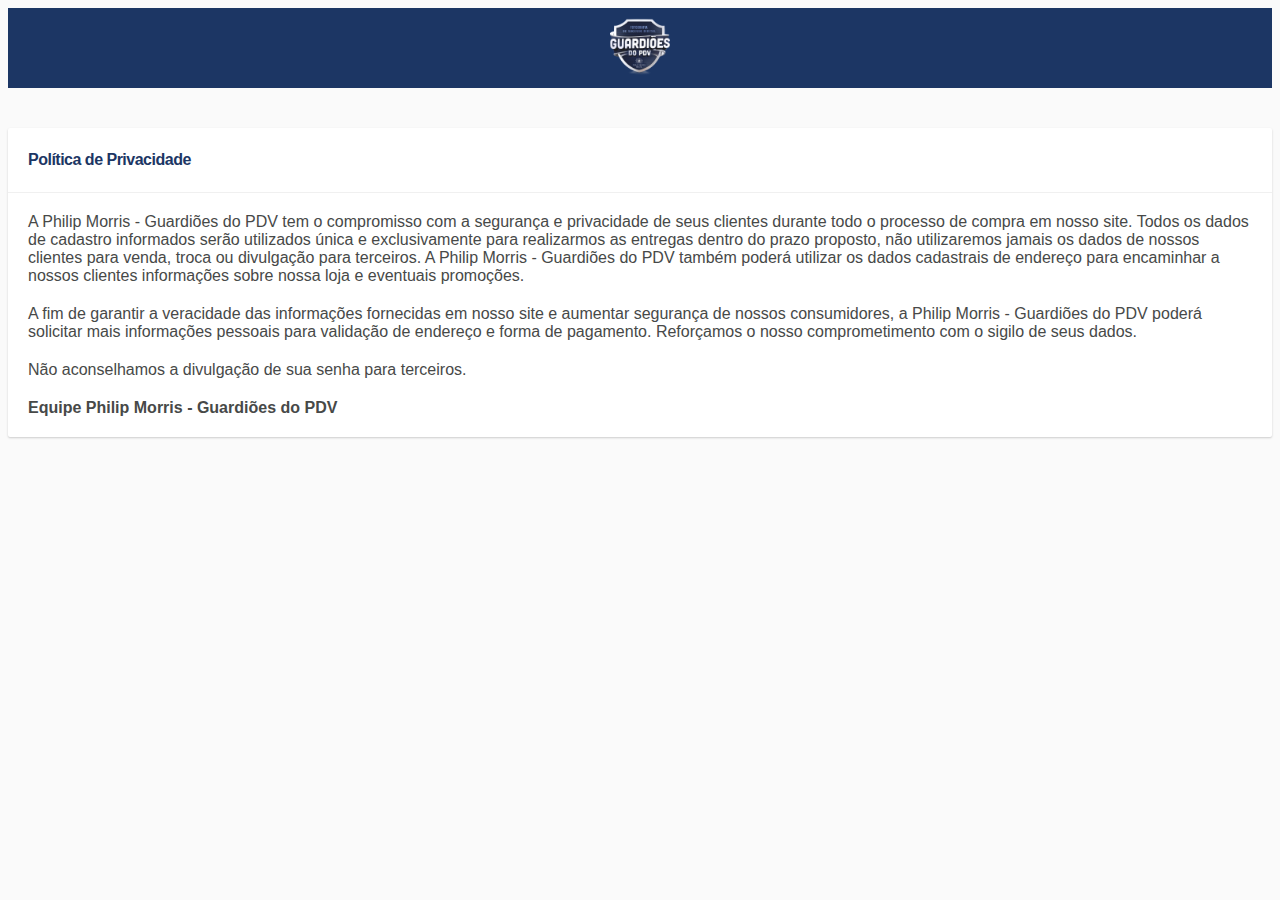
==== commit 514623d1: "Add files via upload" ====
--- a/index.html
+++ b/index.html
@@ -173,13 +173,13 @@
 <!-- #endregion Impersonate  -->
 
     <!-- Usuário Não Autenticado -->
-    <div class="container-header header-not-authenticated">
-        <div class="text-center">
-            <a href="https://dev.satelital.com.br/guardioesPDV/">
+    <div class="container-header header-not-authenticated" style="height: 80px;">
+        <div class="text-center" style="text-align: center;">
+            <a href="#">
 
                 <picture class="logo-img-header">
-                    <source srcset="/guardioesPDV/assets/images/GUPDV/header/header-logo.png" alt="Logo Guardiões do PDV" class="logo-img-header" title="Logo Guardiões do PDV">
-                    <img src="./Política de Privacidade _ Phillip Morris - Guardiões do PDV_files/header-logo.png" class="header-not-authenticated-logo" alt="Logo Guardiões do PDV" title="Logo Guardiões do PDV">
+                    <source srcset="./Política de Privacidade _ Phillip Morris - Guardiões do PDV_files/header-logo.png" alt="Logo Guardiões do PDV" class="logo-img-header" title="Logo Guardiões do PDV">
+                    <img src="./Política de Privacidade _ Phillip Morris - Guardiões do PDV_files/header-logo.png" class="header-not-authenticated-logo" style="width: 60px;" alt="Logo Guardiões do PDV" title="Logo Guardiões do PDV">
                 </picture>
             </a>
         </div>
@@ -319,31 +319,22 @@
                             </div>
                             <div class="box-content">
                                 <p class="justified doublespace">
-                                    A Phillip Morris - Guardiões do PDV tem o compromisso com a segurança e privacidade de seus clientes durante todo o processo de compra em nosso site.
+                                    A Philip Morris - Guardiões do PDV tem o compromisso com a segurança e privacidade de seus clientes durante todo o processo de compra em nosso site.
                                     Todos os dados de cadastro informados serão utilizados única e exclusivamente para realizarmos as entregas dentro do prazo proposto,
                                     não utilizaremos jamais os dados de nossos clientes para venda, troca ou divulgação para terceiros.
-                                    A Phillip Morris - Guardiões do PDV também poderá utilizar os dados cadastrais de endereço para encaminhar a nossos clientes informações sobre nossa loja e
+                                    A Philip Morris - Guardiões do PDV também poderá utilizar os dados cadastrais de endereço para encaminhar a nossos clientes informações sobre nossa loja e
                                     eventuais promoções.
                                 </p>
 
                                 <p class="justified doublespace">
                                     A fim de garantir a veracidade das informações fornecidas em nosso site e aumentar segurança de nossos
-                                    consumidores, a Phillip Morris - Guardiões do PDV poderá solicitar mais informações pessoais para validação de endereço e forma de pagamento. Reforçamos o nosso
+                                    consumidores, a Philip Morris - Guardiões do PDV poderá solicitar mais informações pessoais para validação de endereço e forma de pagamento. Reforçamos o nosso
                                     comprometimento com o sigilo de seus dados.
                                 </p>
 
                                 <p class="justified doublespace">Não aconselhamos a divulgação de sua senha para terceiros.</p>
 
-                                <p class="justified doublespace"><b>Equipe Phillip Morris - Guardiões do PDV</b></p>
-                            </div>
-
-                            <div class="buttons">
-                                <a href="https://dev.satelital.com.br/guardioesPDV/" class="btn btn-default">
-                                    <i class="fa fa-home"></i>&nbsp; Home
-                                </a>
-                                <a href="https://dev.satelital.com.br/guardioesPDV/home/Privacy#site_top" class="btn btn-default btn-mini pull-right">
-                                    <i class="fa fa-chevron-up"></i>&nbsp; Topo
-                                </a>
+                                <p class="justified doublespace"><b>Equipe Philip Morris - Guardiões do PDV</b></p>
                             </div>
                         </div>
                 </article>
@@ -356,176 +347,6 @@
 
         </section>
         <!-- End class="main" -->
-
-
-    <a href="https://dev.satelital.com.br/guardioesPDV/CustomerService/OpenTicket" class="a-customer-service-button">
-        <img src="./Política de Privacidade _ Phillip Morris - Guardiões do PDV_files/forum.svg" class="img-customer-service-button"><p class="p-customer-service-button"></p>
-    </a>
-
-
-<footer class="footer">
-
-    <!-- #region Mobile -->
-
-    <div class="footer-container-mobile accordion md-accordion" role="tablist" aria-multiselectable="true">
-
-        <div class="logo-footer">
-            <img src="./Política de Privacidade _ Phillip Morris - Guardiões do PDV_files/header-logo.png" alt="Logo Guardiões do PDV" title="Logo Guardiões do PDV" class="logo-img">
-        </div>
-
-        <div class="tab">
-            <div class="tab-header" role="tab" id="customer-service-card">
-                <a data-toggle="collapse" href="https://dev.satelital.com.br/guardioesPDV/home/Privacy#customer-service-tab" aria-expanded="false" aria-controls="customer-service-tab">
-                    <h5>
-                        Atendimento <i class="fa fa-angle-down rotate-icon icon-footer"></i>
-                    </h5>
-                </a>
-            </div>
-
-            <div id="customer-service-tab" class="collapse" role="tabpanel" aria-labelledby="customer-service-card">
-                <ul class="links">
-                    <li>
-                        <p>(11) 3627-0400</p>
-                        <p><a href="mailto:contato@guardioesdopdvpmi.com.br" title="contato@guardioesdopdvpmi.com.br" class="title">contato@guardioesdopdvpmi.com.br</a></p>
-                    </li>
-                    <li>
-                        <p><b>Horários de Atendimento</b></p>
-                        <p>De segunda a sexta das 9 às 18h (exceto feriados)</p>
-                    </li>
-
-                </ul>
-            </div>
-        </div>
-
-        <div class="tab">
-            <div class="tab-header" role="tab" id="info-card">
-                <a data-toggle="collapse" href="https://dev.satelital.com.br/guardioesPDV/home/Privacy#info-tab" aria-expanded="false" aria-controls="info-tab">
-                    <h5>
-                        Informações <i class="fa fa-angle-down rotate-icon icon-footer"></i>
-                    </h5>
-                </a>
-            </div>
-
-            <div id="info-tab" class="collapse" role="tabpanel" aria-labelledby="info-card">
-                <ul class="links">
-                    <li>
-                        <a href="https://dev.satelital.com.br/guardioesPDV/Home/SecurityPolicy" title="Política de segurança" class="title">Política de segurança</a>
-                    </li>
-                    <li>
-                        <a href="https://dev.satelital.com.br/guardioesPDV/Home/Privacy" title="Política de Privacidade" class="title">Política de Privacidade</a>
-                    </li>
-
-                        <li>
-                            <a href="https://app.dpoaas.online/ct?ID=1682372004115x455378874870005800&amp;TAG=Guardioesdopdv" target="_blank" title="Requisição de titular" class="title">Requisição de titular</a>
-                        </li>
-                </ul>
-            </div>
-        </div>
-
-        <div class="tab">
-            <div class="tab-header" role="tab" id="help-card">
-                <a data-toggle="collapse" href="https://dev.satelital.com.br/guardioesPDV/home/Privacy#help-tab" aria-expanded="false" aria-controls="help-tab">
-                    <h5>
-                        Ajuda <i class="fa fa-angle-down rotate-icon icon-footer"></i>
-                    </h5>
-                </a>
-            </div>
-
-            <div id="help-tab" class="collapse" role="tabpanel" aria-labelledby="help-card">
-                <ul class="links">
-                    <li>
-                        <a href="https://dev.satelital.com.br/guardioesPDV/CustomerService/FAQ" title="Perguntas Frequentes" class="title">Perguntas Frequentes</a>
-                    </li>
-                    <li>
-                        <a href="https://dev.satelital.com.br/guardioesPDV/CustomerService/OpenTicket" title="Abrir chamado">Abrir chamado</a>
-                    </li>
-
-                    <li>
-                        <a href="https://dev.satelital.com.br/guardioesPDV/CustomerService/ListTickets" title="Listar chamados">Listar chamados</a>
-                    </li>
-                    <li>
-                        <a href="https://dev.satelital.com.br/guardioesPDV/Home/Rules" target="_blank" title="Regulamento" class="title">Regulamento</a>
-                    </li>
-                </ul>
-            </div>
-        </div>
-
-    </div>
-
-    <!-- #endregion Mobile -->
-    <!-- #region Desktop -->
-    <div class="footer-container-desktop">
-
-        <div class="funcionamento-footer">
-            <div class="logo-footer">
-                <img src="./Política de Privacidade _ Phillip Morris - Guardiões do PDV_files/header-logo.png" alt="Logo Guardiões do PDV" title="Logo Guardiões do PDV" class="logo-img">
-            </div>
-            <div class="horarios-funcionamento">
-                <span class="titulo-funcionamento">
-                    Horários de Atendimento
-                </span>
-                <span class="subtitulo-funcionamento">
-                    De segunda a sexta das 9 às 18h (exceto feriados)
-                </span>
-            </div>
-        </div>
-
-        <div class="text-right div-footer-info">
-            <h6 class="titulo-footer">Informações</h6>
-            <ul class="links">
-                <li>
-                    <a href="https://dev.satelital.com.br/guardioesPDV/Home/SecurityPolicy" title="Política de segurança" class="title">Política de segurança</a>
-                </li>
-                <li>
-                    <a href="https://dev.satelital.com.br/guardioesPDV/Home/Privacy" title="Política de Privacidade">Política de Privacidade</a>
-                </li>
-
-                
-                    <li>
-                        <a href="https://app.dpoaas.online/ct?ID=1682372004115x455378874870005800&amp;TAG=Guardioesdopdv" target="_blank" class="title">Requisição de titular</a>
-                    </li>
-            </ul>
-        </div>
-
-
-        <div class="text-right div-footer-info">
-            <h6 class="titulo-footer">Ajuda</h6>
-            <ul class="links">
-                <li>
-                    <a href="https://dev.satelital.com.br/guardioesPDV/CustomerService/FAQ" title="Perguntas Frequentes">Perguntas Frequentes</a>
-                </li>
-
-                <li>
-                    <a href="https://dev.satelital.com.br/guardioesPDV/Home/Rules" title="Regulamento">Regulamento</a>
-                </li>
-            </ul>
-        </div>
-
-        <div class="text-right div-footer-info">
-            <h6 class="titulo-footer">Atendimento</h6>
-            <ul class="info-atendimento">
-                    <li>
-                        <span title="Telefone do atendimento">(11) 3627-0400</span>
-                    </li>
-
-                    <li>
-                        <span title="E-mail do atendimento">contato@guardioesdopdvpmi.com.br</span>
-                    </li>
-            </ul>
-        </div>
-
-    </div>
-    <!-- #endregion Desktop -->
-    <div class="linha-container">
-        <div class="footer-linha ">
-        </div>
-    </div>
-
-</footer><!-- Credits bar -->
-<div class="credits">
-    <p class="primary-credits">Loja operada pela Satelital CNPJ: 01336140/0005-21 e Bravium CNPJ: 17.389.660/0001-09 / Endereço: Rua Luigi Galvani, n 42, SAO PAULO - SP, CEP: 04575-020</p>
-    <p class="secondary-credits">Estrada Ferreira Guedes, 784 – Galpão O8 Parte C – Bairro Potuvera - Itapecerica da Serra/SP – CEP 06885-150 CNPJ: 07.860.546/0014-86 / v.0.466.4 (04/07/2024).</p>
-</div>
 <!-- End class="credits" -->    </div>
 
     
@@ -724,4 +545,4 @@
           <div class="ubey-RecordingScreen-count-down-content">
               <span id="ubey-RecordingScreen-count-count"></span>
           </div>
-      </div></body></html>
+      </div></body></html>--- a/Política de Privacidade _ Phillip Morris - Guardiões do PDV_files/theme.min.css
+++ b/Política de Privacidade _ Phillip Morris - Guardiões do PDV_files/theme.min.css
@@ -0,0 +1 @@
+﻿::-moz-selection{background:#feffc3;color:#474948;}body{overflow-y:scroll;background-color:#f0f0f0;font-family:"Lato","Helvetica Neue",Arial,Helvetica,sans-serif;color:#474948;}@media(max-width:767px){body{padding:0;}}.container-no-gutters{padding-left:0;padding-right:0;}.wrapper{background-color:transparent;}.no-gutters{margin-right:0;margin-left:0;}.no-gutters>[class*="col-"]{padding-right:0;padding-left:0;}.main{min-height:600px;clear:both;}.wow{visibility:hidden;}@media(min-width:991px){.row-flex{display:flex;}}p,ul,ol,h1,h2,h3,h4,h5,h6,pre,table,form,blockquote,canvas,caption,embed,fieldset,figure,video,progress,object,map,hr{margin:0 0 20px;}a{color:#1c3664;text-decoration:underline;-webkit-transition:color 200ms ease-in-out,background-color 200ms ease-in-out,-webkit-border-color 200ms ease-in-out;-moz-transition:color 200ms ease-in-out,background-color 200ms ease-in-out,-moz-border-color 200ms ease-in-out;-o-transition:color 200ms ease-in-out,background-color 200ms ease-in-out,border-color 200ms ease-in-out;-ms-transition:color 200ms ease-in-out,background-color 200ms ease-in-out,border-color 200ms ease-in-out;transition:color 200ms ease-in-out,background-color 200ms ease-in-out,border-color 200ms ease-in-out;}a:hover,a:focus{color:#148f77;}a.command{text-decoration:none;}hr{border-top:1px solid #f0f0f0;margin:40px 0;}hr.small{margin:20px 0;}h1,h2,h3,h4,h5,h6{font-weight:300;letter-spacing:-.5px;font-family:"Lato","Helvetica Neue",Arial,Helvetica,sans-serif;}h1 a,h2 a,h3 a,h4 a,h5 a,h6 a{text-decoration:none;}h1 a:hover,h2 a:hover,h3 a:hover,h4 a:hover,h5 a:hover,h6 a:hover,h1 a:focus,h2 a:focus,h3 a:focus,h4 a:focus,h5 a:focus,h6 a:focus{text-decoration:none;}h1{font-size:48px;line-height:60px;}h2{font-size:42px;line-height:52.5px;}h3{font-size:36px;line-height:45px;}h4{font-size:30px;line-height:37.5px;}h5{font-size:24px;line-height:30px;}h6{font-size:18px;line-height:22.5px;}code{border-bottom:1px solid #e3e3e3;background-color:#f0f0f0;color:#606362;-webkit-border-radius:2px;-webkit-background-clip:padding-box;-moz-border-radius:2px;-moz-background-clip:padding;border-radius:2px;background-clip:padding-box;}pre{border-bottom:1px solid #e3e3e3;background-color:#f0f0f0;color:#606362;font-size:12px;padding:10px;-webkit-border-radius:2px;-webkit-background-clip:padding-box;-moz-border-radius:2px;-moz-background-clip:padding;border-radius:2px;background-clip:padding-box;}ul{list-style-position:inside;}.text-primary{color:#1c3664;}.divide-xxs{padding-top:3px;padding-bottom:3px;}.divide-xs{padding-top:15px;padding-bottom:15px;}.divide-sm{padding-top:30px;padding-bottom:30px;}.divide-md{padding-top:45px;padding-bottom:45px;}.divide-lg{padding-top:30px;padding-bottom:30px;}.divide-xl{padding-top:90px;padding-bottom:90px;}.divide-h-sm{padding-left:20px;padding-right:20px;}@media(max-width:767px){.divide-sm{padding-top:15px;padding-bottom:15px;}.divide-md{padding-top:30px;padding-bottom:30px;}.divide-lg{padding-top:45px;padding-bottom:45px;}.divide-xl{padding-top:60px;padding-bottom:60px;}.divide-h-sm{padding-left:0;padding-right:0;}}.carousel-indicators li{border:1px solid #1c3664;}.carousel-indicators .active{background-color:#1c3664;}.carousel-control{color:#1c3664;}.list{list-style-position:inside;}.list .list{padding-left:40px;}.list-disc{list-style-type:disc;}.list-square{list-style-type:square;}.list-border{list-style:none;}.list-border li{border-left:5px solid #1c3664;padding-left:10px;margin-bottom:5px;}.list-chevron{list-style:none;}.list-chevron li:before{content:"";color:#1c3664;font-family:FontAwesome;margin-right:5px;}.list-none{list-style-type:none;}.columns1{-webkit-columns:20px 1;-moz-columns:20px 1;columns:20px 1;}.columns2{-webkit-columns:20px 2;-moz-columns:20px 2;columns:20px 2;}.columns3{-webkit-columns:20px 3;-moz-columns:20px 3;columns:20px 3;}.columns4{-webkit-columns:20px 4;-moz-columns:20px 4;columns:20px 4;}@media(max-width:767px){.columns1,.columns2,.columns3,.columns4{-webkit-columns:20px 1;-moz-columns:20px 1;columns:20px 1;}}.table td,.table th{border-top:1px solid #e3e3e3;}.table-striped tbody>tr:nth-child(2n+1)>td,.table-striped tbody>tr:nth-child(2n+1)>th{background-color:#f0f0f0;}.table-bordered{border:1px solid #e3e3e3;-webkit-border-radius:2px;-webkit-background-clip:padding-box;-moz-border-radius:2px;-moz-background-clip:padding;border-radius:2px;background-clip:padding-box;}.table-bordered thead:first-child tr:first-child>th:first-child,.table-bordered thead:first-child tr:first-child>td:first-child,.table-bordered tbody:first-child tr:first-child>th:first-child,.table-bordered tbody:first-child tr:first-child>td:first-child{-webkit-border-top-left-radius:2px;-webkit-background-clip:padding-box;-moz-border-radius-topleft:2px;-moz-background-clip:padding;border-top-left-radius:2px;background-clip:padding-box;}.table-bordered thead:first-child tr:first-child>th:last-child,.table-bordered thead:first-child tr:first-child>td:last-child,.table-bordered tbody:first-child tr:first-child>th:last-child,.table-bordered tbody:first-child tr:first-child>td:last-child{-webkit-border-top-right-radius:2px;-webkit-background-clip:padding-box;-moz-border-radius-topright:2px;-moz-background-clip:padding;border-top-right-radius:2px;background-clip:padding-box;}.table-bordered thead:last-child tr:last-child>th:first-child,.table-bordered thead:last-child tr:last-child>td:first-child tbody:last-child tr:last-child>th:first-child,.table-bordered tbody:last-child tr:last-child>td:first-child,.table-bordered tfoot:last-child tr:last-child>th:first-child,.table-bordered tfoot:last-child tr:last-child>td:first-child{-webkit-border-bottom-left-radius:2px;-webkit-background-clip:padding-box;-moz-border-radius-bottomleft:2px;-moz-background-clip:padding;border-bottom-left-radius:2px;background-clip:padding-box;}.table-bordered thead:last-child tr:last-child>th:last-child,.table-bordered thead:last-child tr:last-child>td:last-child,.table-bordered tbody:last-child tr:last-child>th:last-child,.table-bordered tbody:last-child tr:last-child>td:last-child,.table-bordered tfoot:last-child tr:last-child>th:last-child,.table-bordered tfoot:last-child tr:last-child>td:last-child{-webkit-border-bottom-right-radius:2px;-webkit-background-clip:padding-box;-moz-border-radius-bottomright:2px;-moz-background-clip:padding;border-bottom-right-radius:2px;background-clip:padding-box;}.table-hover tbody tr:hover>th,.table-hover tbody tr:hover>td{background-color:#1c3664;color:#fff;}.img-featured-header{width:100%;margin-bottom:15px;}div.img-featured-full-width{width:100%;margin-bottom:15px;}img.img-featured-full-width{width:100%;}.img-rounded{-webkit-border-radius:10px;-webkit-background-clip:padding-box;-moz-border-radius:10px;-moz-background-clip:padding;border-radius:10px;background-clip:padding-box;}.img-circle{-webkit-border-radius:9999px;-webkit-background-clip:padding-box;-moz-border-radius:9999px;-moz-background-clip:padding;border-radius:9999px;background-clip:padding-box;}.img-polaroid{border:1px solid #d7d7d7;padding:10px;-webkit-box-sizing:border-box;-moz-box-sizing:border-box;box-sizing:border-box;-webkit-box-shadow:none;-moz-box-shadow:none;box-shadow:none;-webkit-border-radius:2px;-webkit-background-clip:padding-box;-moz-border-radius:2px;-moz-background-clip:padding;border-radius:2px;background-clip:padding-box;}.round-thumb{background-color:#777;border-radius:50%;height:0;margin:0 auto;overflow:hidden;padding-bottom:100%;position:relative;width:100%;z-index:1;}.round-thumb img{height:100%;left:0;position:absolute;top:0;width:auto;}.script{font-family:"Shadows Into Light",cursive;font-weight:400;font-size:150%;}.price-list{margin-bottom:-20px;}.price-list li{margin:0 10px 0 10px !important;padding:0 20px;border-bottom:1px dotted #f0f0f0;padding-top:15px;padding-bottom:15px;list-style:none;font-size:13px;position:relative;}.price-list li em{display:block;margin-top:10px;}.price-list li.important{font-size:14px;color:#1c3664;}.flash{background-color:#1c3664;font-size:12px;color:#fff;padding:10px;margin-bottom:20px;position:relative;}.flash a.remove{display:block;width:14px;height:14px;text-align:center;color:rgba(71,73,72,.6);text-shadow:0 1px rgba(255,255,255,.25);text-decoration:none;font-size:14px;line-height:14px;position:absolute;top:4px;right:4px;}.flash a.remove:hover{color:rgba(71,73,72,.8);}.flash.error{background-color:#c24227;}.btn{font-family:"Lato","Helvetica Neue",Arial,Helvetica,sans-serif;text-transform:uppercase;color:#fff;font-weight:600;text-shadow:none;background-image:none;text-decoration:none;letter-spacing:.5px;word-spacing:1px;-webkit-border-radius:2px;-webkit-background-clip:padding-box;-moz-border-radius:2px;-moz-background-clip:padding;border-radius:2px;background-clip:padding-box;-webkit-box-shadow:inset 0 -2px 0 rgba(71,73,72,.05);-moz-box-shadow:inset 0 -2px 0 rgba(71,73,72,.05);box-shadow:inset 0 -2px 0 rgba(71,73,72,.05);}.btn:hover,.btn:focus,.btn:active{color:#fff;background-position:inherit;}.btn-default{background-color:#bdbdbd;}.btn-default:hover,.btn-default:focus,.btn-default:active{background-color:#b0b0b0;}.btn:focus,.btn:active{-webkit-box-shadow:inset 0 1px 2px rgba(71,73,72,.5);-moz-box-shadow:inset 0 1px 2px rgba(71,73,72,.5);box-shadow:inset 0 1px 2px rgba(71,73,72,.5);}.btn[disabled],.btn.disabled{color:#fff;background-color:#f0f0f0;cursor:no-drop;-webkit-opacity:1;-moz-opacity:1;opacity:1;}.btn[disabled]:hover,.btn.disabled:hover,.btn[disabled]:focus,.btn.disabled:focus,.btn[disabled]:active,.btn.disabled:active{background-color:#f0f0f0;-webkit-box-shadow:none;-moz-box-shadow:none;box-shadow:none;}.btn-primary{background-color:#1c3664;border-color:#1c3664;}.btn-primary.disabled,.btn-primary[disabled]{border-color:#1c3664;}.btn-primary:hover,.btn-primary:focus,.btn-primary:active{background-color:#148f77;border-color:#148f77;}.btn-turquoise{background-color:#1c3664;}.btn-turquoise:hover,.btn-turquoise:focus,.btn-turquoise:active{background-color:#1c3664;}.btn-greensea{background-color:#16a085;}.btn-greensea:hover,.btn-greensea:focus,.btn-greensea:active{background-color:#138a72;}.btn-emerland{background-color:#2ecc71;}.btn-emerland:hover,.btn-emerland:focus,.btn-emerland:active{background-color:#29b765;}.btn-nephritis{background-color:#27ae60;}.btn-nephritis:hover,.btn-nephritis:focus,.btn-nephritis:active{background-color:#295;}.btn-peterriver{background-color:#3498db;border-color:#3498db;}.btn-peterriver:hover,.btn-peterriver:focus,.btn-peterriver:active{background-color:#258cd1;}.btn-belizehole{background-color:#2980b9;}.btn-belizehole:hover,.btn-belizehole:focus,.btn-belizehole:active{background-color:#2472a4;}.btn-amethyst{background-color:#9b59b6;}.btn-amethyst:hover,.btn-amethyst:focus,.btn-amethyst:active{background-color:#8f4bab;}.btn-wisteria{background-color:#8e44ad;}.btn-wisteria:hover,.btn-wisteria:focus,.btn-wisteria:active{background-color:#7f3d9b;}.btn-wetasphalt{background-color:#34495e;}.btn-wetasphalt:hover,.btn-wetasphalt:focus,.btn-wetasphalt:active{background-color:#2b3c4e;}.btn-midnightblue{background-color:#2c3e50;}.btn-midnightblue:hover,.btn-midnightblue:focus,.btn-midnightblue:active{background-color:#233140;}.btn-sunflower{background-color:#f1c40f;}.btn-sunflower:hover,.btn-sunflower:focus,.btn-sunflower:active{background-color:#dab10d;}.btn-orange{background-color:#f39c12;}.btn-orange:hover,.btn-orange:focus,.btn-orange:active{background-color:#e08e0b;}.btn-carrot{background-color:#e67e22;}.btn-carrot:hover,.btn-carrot:focus,.btn-carrot:active{background-color:#d67118;}.btn-pumpkin{background-color:#d35400;}.btn-pumpkin:hover,.btn-pumpkin:focus,.btn-pumpkin:active{background-color:#ba4a00;}.btn-alizarin{background-color:#e74c3c;}.btn-alizarin:hover,.btn-alizarin:focus,.btn-alizarin:active{background-color:#e43725;}.btn-pomegranate{background-color:#c0392b;}.btn-pomegranate:hover,.btn-pomegranate:focus,.btn-pomegranate:active{background-color:#ab3326;}.btn-facebook{background-color:#3b5998;}.btn-facebook:hover,.btn-facebook:focus,.btn-facebook:active{background-color:#344e86;}.btn-twitter{background-color:#1ab2e8;}.btn-twitter:hover,.btn-twitter:focus,.btn-twitter:active{background-color:#15a1d3;}.btn-googleplus{background-color:#dd4a38;}.btn-googleplus:hover,.btn-googleplus:focus,.btn-googleplus:active{background-color:#d73825;}.btn-pinterest{background-color:#ce2127;}.btn-pinterest:hover,.btn-pinterest:focus,.btn-pinterest:active{background-color:#b81d23;}@media all and (max-width:748px){.btn-block-xs{width:100%;display:block;}.btn-block-xs+.btn-block-xs{margin-top:5px;}}.progress-bar{background-color:#1c3664;}.label-primary{background-color:#1c3664;border-color:#1c3664;}.input-append .btn,.input-prepend .btn,.input-append .btn:last-child,.input-prepend .btn:first-child{padding:4px 20px;border:1px solid #cacaca;-webkit-border-radius:0;-webkit-background-clip:padding-box;-moz-border-radius:0;-moz-background-clip:padding;border-radius:0;background-clip:padding-box;-webkit-box-shadow:inset 0 1px 2px rgba(71,73,72,.1);-moz-box-shadow:inset 0 1px 2px rgba(71,73,72,.1);box-shadow:inset 0 1px 2px rgba(71,73,72,.1);}@media(max-width:479px){.mm20{margin-top:20px;}}.dropdown-menu>li>a{text-decoration:none;padding:8px 20px;}.dropdown-menu>li>a .fa{padding-right:25px;}form{margin-bottom:0;}label{font-size:12px;margin-bottom:2px;}label.error{font-style:italic;font-weight:normal;color:#b3696c;margin:2px 0 2px 0;}select,textarea,input[type="text"],input[type="password"],input[type="datetime"],input[type="datetime-local"],input[type="date"],input[type="month"],input[type="time"],input[type="week"],input[type="number"],input[type="email"],input[type="url"],input[type="search"],input[type="tel"],input[type="color"],.uneditable-input{font-family:"Lato","Helvetica Neue",Arial,Helvetica,sans-serif;font-size:13px;font-weight:300;-webkit-border-radius:0;-webkit-background-clip:padding-box;-moz-border-radius:0;-moz-background-clip:padding;border-radius:0;background-clip:padding-box;}textarea,input[type="text"],input[type="password"],input[type="datetime"],input[type="datetime-local"],input[type="date"],input[type="month"],input[type="time"],input[type="week"],input[type="number"],input[type="email"],input[type="url"],input[type="search"],input[type="tel"],input[type="color"],.uneditable-input{border-color:#cacaca;-webkit-box-shadow:inset 0 1px 2px rgba(71,73,72,.1);-moz-box-shadow:inset 0 1px 2px rgba(71,73,72,.1);box-shadow:inset 0 1px 2px rgba(71,73,72,.1);}textarea:focus,input[type="text"]:focus,input[type="password"]:focus,input[type="datetime"]:focus,input[type="datetime-local"]:focus,input[type="date"]:focus,input[type="month"]:focus,input[type="time"]:focus,input[type="week"]:focus,input[type="number"]:focus,input[type="email"]:focus,input[type="url"]:focus,input[type="search"]:focus,input[type="tel"]:focus,input[type="color"]:focus,.uneditable-input:focus{background-color:#f6f6f6;border-color:#cacaca;-webkit-box-shadow:inset 0 1px 2px rgba(71,73,72,.2);-moz-box-shadow:inset 0 1px 2px rgba(71,73,72,.2);box-shadow:inset 0 1px 2px rgba(71,73,72,.2);}textarea{min-height:60px !important;max-height:240px !important;min-width:100% !important;max-width:100% !important;border-radius:0 !important;}.form-group{margin-bottom:10px;}.radio,.radio-inline{cursor:pointer;position:relative;padding-left:28px;}.radio .radio-checkmark,.radio-inline .radio-checkmark{display:block;width:20px;height:20px;border:2px solid #cacaca;border-radius:50%;background-color:#fff;position:absolute;top:calc(50% - 10px);left:0;transition:all .15s ease-out 0s;}.radio .radio-checkmark:after,.radio-inline .radio-checkmark:after{content:'';width:12px;height:12px;position:absolute;left:2px;top:2px;background-color:#1c3664;border-radius:50%;display:none;}.radio input,.radio-inline input{position:absolute;opacity:0;cursor:pointer;height:0;width:0;}.radio input:disabled~.radio-checkmark,.radio-inline input:disabled~.radio-checkmark{border-color:#ccc;}.radio input:disabled~.radio-checkmark:after,.radio-inline input:disabled~.radio-checkmark:after{color:#ccc;}.radio input:disabled~.radio-text,.radio-inline input:disabled~.radio-text{color:#ccc;}.radio input:checked~.radio-checkmark,.radio-inline input:checked~.radio-checkmark{border-color:#1c3664;}.radio input:checked~.radio-checkmark:after,.radio-inline input:checked~.radio-checkmark:after{display:block;}.radio label{padding-left:0;}.checkbox{margin-top:0;margin-bottom:0;cursor:pointer;position:relative;padding-left:28px;}.checkbox .checkbox-checkmark{display:block;width:20px;height:20px;border:2px solid #cacaca;border-radius:5px;position:absolute;top:calc(50% - 10px);left:0;transition:all .15s ease-out 0s;}.checkbox .checkbox-checkmark:after{content:'';display:none;width:5px;height:10px;border:solid #fff;border-width:0 2px 2px 0;transform:rotate(45deg);position:absolute;top:2px;left:6px;}.checkbox input{position:absolute;opacity:0;cursor:pointer;height:0;width:0;}.checkbox input:checked~.checkbox-checkmark{border-color:#1c3664;background-color:#1c3664;}.checkbox input:checked~.checkbox-checkmark:after{display:block;}.checkbox.switch{margin-top:0;margin-bottom:0;cursor:pointer;position:relative;padding-left:42px;}.checkbox.switch .switch-body{display:block;width:34px;height:14px;background-color:#cacaca;border-radius:50px;position:absolute;top:calc(50% - 7px);left:0;transition:all .15s ease-out 0s;}.checkbox.switch .switch-lever{display:block;width:20px;height:20px;background-color:#fff;box-shadow:0 0 2px rgba(0,0,0,.8);border-radius:50%;position:absolute;top:calc(50% - 10px);left:0;transition:all .15s ease-out 0s;}.checkbox.switch input{position:absolute;opacity:0;cursor:pointer;height:0;width:0;}.checkbox.switch input:checked~.switch-lever{background-color:#1c3664;transform:translateX(14px);}.checkbox.switch input:checked~.switch-body{background-color:#274c8c;}.checkbox+.checkbox{margin-top:5px;}input.money-bank{text-align:right;}.switchery-on{background-color:#1c3664 !important;border-color:#1c3664 !important;box-shadow:#1c3664 0 0 0 16px inset !important;}.hgroup.title{margin:0 -20px;padding:0 20px;border-bottom:1px solid #f0f0f0;padding-bottom:20px;background-color:#fff;}.hgroup.title h1,.hgroup.title h2,.hgroup.title h3,.hgroup.title h4,.hgroup.title h5,.hgroup.title h6{font-size:14px;line-height:21px;color:#939694;font-weight:400;margin:0;}.hgroup.title h1:first-child,.hgroup.title h2:first-child,.hgroup.title h3:first-child,.hgroup.title h4:first-child,.hgroup.title h5:first-child,.hgroup.title h6:first-child{font-size:16px;line-height:24px;color:#474948;font-weight:700;}.hgroup.title label{font-size:16px;line-height:24px;color:#474948;font-weight:700;letter-spacing:-.5px;font-family:"Lato","Helvetica Neue",Arial,Helvetica,sans-serif;}.box{margin-bottom:20px;background-color:#fff;padding:20px;-webkit-border-radius:2px;-webkit-background-clip:padding-box;-moz-border-radius:2px;-moz-background-clip:padding;border-radius:2px;background-clip:padding-box;-webkit-box-shadow:0 1px 2px rgba(71,73,72,.25);-moz-box-shadow:0 1px 2px rgba(71,73,72,.25);box-shadow:0 1px 2px rgba(71,73,72,.25);}.box .box-header{margin:0 -20px;padding:0 20px;border-bottom:1px solid #f0f0f0;padding-bottom:20px;background-color:#fff;}.box .box-header h3{font-size:16px;line-height:24px;color:#1c3664;font-weight:700;margin:0;}.box .box-header h5{font-size:14px;line-height:21px;color:#939694;font-weight:400;margin:0;}.box .box-image{margin:-20px -20px 20px;border-bottom:1px solid #f0f0f0;}.box .box-image a,.box .box-image img{display:block;}.box .box-body,.box .box-content{margin-top:20px;}.box .box-body>*:last-child,.box .box-content>*:last-child{margin-bottom:0;}.box .box-body .price-list,.box .box-content .price-list{margin:-20px;}.box .box-body .price-list li,.box .box-content .price-list li{margin:0;}.box .box-footer{margin:20px -20px -20px;padding:20px;border-top:1px solid #f0f0f0;background-color:#f9f9f9;}.box .box-footer:before{content:'';display:block;}.box .box-footer:after{content:'';display:table;clear:both;}.box .box-header+.box-footer{border-top:none;margin-top:0;}.box .box-content.highlight{margin:0 -20px;padding:0 20px;padding:20px;background-color:#f9f9f9;margin-bottom:-20px;}.box .buttons{margin:20px -20px -20px;padding:20px;border-top:1px solid #f0f0f0;background-color:#f9f9f9;}.box .buttons:before{content:'';display:block;}.box .buttons:after{content:'';display:table;clear:both;}.box .hgroup.title+.buttons{border-top:none;margin-top:0;}.box.border-top{border-top:5px solid #1c3664;}.box.border-right{border-right:5px solid #1c3664;}.box.border-bottom{border-bottom:5px solid #1c3664;}.box.border-left{border-left:5px solid #1c3664;}.extend{margin:0 -20px;padding:0 20px;}.box .nav-tabs.box-tabs{margin:-20px -20px 20px;}.box .nav-tabs.box-tabs li{width:20%;}@media(max-width:480px){.box .nav-tabs.box-tabs li{width:33.33%;}}.box .nav-tabs.box-tabs li>div{-webkit-opacity:.5;-moz-opacity:.5;opacity:.5;}.box-footer-only{padding-top:0;}.box-content .box-row-title{margin-top:-40px;margin-left:-35px;margin-right:-35px;}.box-content .box-row-no-margin{margin-left:-20px;margin-right:-20px;}.panel{margin-bottom:20px;background-color:#fff;padding:0;-webkit-border-radius:0;-webkit-background-clip:padding-box;-moz-border-radius:0;-moz-background-clip:padding;border-radius:0;background-clip:padding-box;-webkit-box-shadow:0 1px 2px rgba(71,73,72,.25);-moz-box-shadow:0 1px 2px rgba(71,73,72,.25);box-shadow:0 1px 2px rgba(71,73,72,.25);}.panel-heading{border-top-left-radius:0;border-top-right-radius:0;}.panel-group .panel{border-radius:0;}.panel-primary{border-color:#1c3664;}.panel-primary>.panel-heading{background-color:#1c3664;border-color:#1c3664;}.panel-primary>.panel-heading+.panel-collapse>.panel-body{border-top-color:#1c3664;}.panel .buttons{margin:15px -15px -15px;padding:20px;border-top:1px solid #f0f0f0;background-color:#f9f9f9;}.panel .panel-content{margin:-20px;padding:20px;}.panel.border-top{border-top:5px solid #1c3664;}.panel.border-right{border-right:5px solid #1c3664;}.panel.border-bottom{border-bottom:5px solid #1c3664;}.panel.border-left{border-left:5px solid #1c3664;}.panel-navigation{list-style:none;margin:-20px 0;font-size:12px;}.panel-navigation .panel-navigation{margin:0;}.panel-navigation a{display:block;padding:15px 20px;border-bottom:1px solid #f0f0f0;margin:0 -20px;color:#474948;text-decoration:none;position:relative;}.panel-navigation a:hover{background-color:#1c3664;color:#fff;border-color:#1c3664;}.panel-navigation a:hover .toggle{color:#1c3664;background-color:#fff;}.panel-navigation.primary>li>a{font-size:16px;line-height:24px;font-weight:700;}.panel-navigation.primary .toggle{margin-top:2px;font-weight:400;font-size:14px;line-height:20px;height:20px;width:20px;text-align:center;position:absolute;right:20px;background-color:#d7d7d7;color:#fff;-webkit-border-radius:2px;-webkit-background-clip:padding-box;-moz-border-radius:2px;-moz-background-clip:padding;border-radius:2px;background-clip:padding-box;}.modal{border:none;-webkit-box-shadow:0 1px 2px rgba(71,73,72,.5);-moz-box-shadow:0 1px 2px rgba(71,73,72,.5);box-shadow:0 1px 2px rgba(71,73,72,.5);-webkit-border-radius:2px;-webkit-background-clip:padding-box;-moz-border-radius:2px;-moz-background-clip:padding;border-radius:2px;background-clip:padding-box;}.modal .box{margin-bottom:0;}.modal .modal-header{padding:20px;}.modal .modal-header .hgroup.title{padding-bottom:0;margin-bottom:0;border-bottom:none;}.modal .modal-header button{margin:0;}.modal .modal-body{padding:20px;background-color:#fff;}.modal .modal-footer{padding:20px;border-top:1px solid #f0f0f0;background-color:#f9f9f9;-webkit-border-radius:0;-webkit-background-clip:padding-box;-moz-border-radius:0;-moz-background-clip:padding;border-radius:0;background-clip:padding-box;-webkit-box-shadow:none;-moz-box-shadow:none;box-shadow:none;}.modal .modal-head+modal-footer{border-top:none;}.modal-backdrop{background-color:#474948;}.modal-backdrop,.modal-backdrop.fade.in{-webkit-opacity:.5;-moz-opacity:.5;opacity:.5;}.styled-table{width:100%;margin-bottom:20px;}.styled-table .points{font-size:10px;}.styled-table thead th,.styled-table thead td{font-size:12px;color:#474948;border-bottom:1px solid #d7d7d7;text-transform:uppercase;}.styled-table thead th{font-weight:600;}.styled-table thead td{font-weight:400;}.styled-table tbody th,.styled-table tbody td{border-bottom:1px solid #f0f0f0;}.styled-table thead th,.styled-table tbody th,.styled-table thead td,.styled-table tbody td{text-align:left;padding:10px;vertical-align:top;}.styled-table thead th:first-child,.styled-table tbody th:first-child,.styled-table thead td:first-child,.styled-table tbody td:first-child{padding-left:0;}.styled-table thead th:last-child,.styled-table tbody th:last-child,.styled-table thead td:last-child,.styled-table tbody td:last-child{padding-right:0;}.styled-table thead th.text-left,.styled-table tbody th.text-left,.styled-table thead td.text-left,.styled-table tbody td.text-left{text-align:left;}.styled-table thead th.text-center,.styled-table tbody th.text-center,.styled-table thead td.text-center,.styled-table tbody td.text-center{text-align:center;}.styled-table thead th.text-right,.styled-table tbody th.text-right,.styled-table thead td.text-right,.styled-table tbody td.text-right{text-align:right;}.styled-table td.td-md,.styled-table th.td-md{width:250px;}.styled-table td.td-sm,.styled-table th.td-sm{width:150px;}@media(max-width:980px){.step-number{font-size:2em;display:block;}.styled-table.responsive thead{display:none;}.styled-table.responsive tbody{width:100%;}.styled-table.responsive tbody tr{overflow:hidden;height:auto;width:100%;border:1px solid #e3e3e3;border-top:4px solid #e3e3e3;}.styled-table.responsive tbody tr td{display:block;text-align:left;padding-left:calc(33% + 5px);position:relative;overflow:hidden;height:auto;border-bottom:1px solid #f0f0f0;}.styled-table.responsive tbody tr td:first-child{padding:10px;padding-left:calc(33% + 5px);}.styled-table.responsive tbody tr td.text-right{text-align:left;}.styled-table.responsive tbody tr td:before{content:attr(data-title);display:block;font-weight:bold;position:absolute;left:0;top:0;padding:10px;-webkit-box-sizing:border-box;-moz-box-sizing:border-box;box-sizing:border-box;width:33%;height:100%;background-color:#f9f9f9;}}.ajax_loading_indicator{position:fixed;background:url('../../img/loader.gif') center center no-repeat rgba(71,73,72,.5);width:100%;height:100%;}.ajax_loading_indicator>span{display:none;}.header{position:relative;z-index:250;}.header a{color:inherit;font-weight:700;text-decoration:none;font-size:13px;}.header .top{position:relative;z-index:10;background-color:#474948;height:32px;font-size:12px;line-height:32px;color:#fff;}.header .top p,.header .top ul{margin-bottom:0;}.header .top a{font-size:12px;color:inherit;text-decoration:none;color:#fff;}.header .top a:hover{color:#1c3664;text-decoration:none;color:#c7c8c8;}.header .impersonate-bar{position:relative;z-index:10;background-color:#efd432;height:32px;font-size:12px;line-height:32px;color:#fff;}.header .bottom{background-color:#fff;padding:0;-webkit-box-shadow:0 1px 2px rgba(71,73,72,.2);-moz-box-shadow:0 1px 2px rgba(71,73,72,.2);box-shadow:0 1px 2px rgba(71,73,72,.2);}.header .bottom:before{content:'';display:block;}.header .bottom:after{content:'';display:table;clear:both;}@media(max-width:767px){.header .bottom .container{position:relative;height:150px;overflow:hidden;}}.header .logo{padding:10px 0;}.header .logo a{display:inline-block;height:60px;text-decoration:none;}.header .logo img{max-height:100%;}@media(max-width:767px){.header .logo{width:auto;float:none;margin:0;}.header .logo a{text-align:center;}}.search{padding:25px 0;}@media(max-width:767px){.search{padding:20px 0;}}.search .qs_s{position:relative;}.search #autocomplete-results{position:absolute;width:100%;}.search #autocomplete-results ul{margin:6px 0 0;background-color:#fff;border-left:5px solid #1c3664;position:relative;-webkit-border-radius:2px;-webkit-background-clip:padding-box;-moz-border-radius:2px;-moz-background-clip:padding;border-radius:2px;background-clip:padding-box;-webkit-box-shadow:0 1px 2px rgba(71,73,72,.5);-moz-box-shadow:0 1px 2px rgba(71,73,72,.5);box-shadow:0 1px 2px rgba(71,73,72,.5);}.search #autocomplete-results ul:before{content:"";display:block;width:26px;height:14px;position:absolute;left:50%;top:-14px;margin-left:-13px;background-image:url('../../img/triangle.png');z-index:100;}.search #autocomplete-results ul li{list-style:none;border-top:1px solid #f0f0f0;}.search #autocomplete-results ul li:first-child{border-top:none;}.search #autocomplete-results ul a{display:block;padding:10px;color:inherit;text-decoration:none;}.search #autocomplete-results ul a .image{width:30px;height:30px;overflow:hidden;float:left;margin-right:10px;}.search #autocomplete-results ul a .image img{display:block;}.search #autocomplete-results ul a h6{line-height:30px;font-size:12px;margin:0;font-weight:400;}.search #autocomplete-results ul a:hover{background-color:#f0f0f0;}.search #autocomplete-results ul li.active a{text-decoration:none;background-color:#1c3664;}.search #autocomplete-results ul li.active a h6{font-weight:700;color:#fff;}.mini-cart{padding:20px 0;}@media(max-width:767px){.mini-cart{display:block;position:absolute;top:0;right:0;}}.mini-cart a{display:block;line-height:40px;float:right;height:40px;width:40px;background:url('../../images/LayoutNovo/cart.png') no-repeat left center;position:relative;}.mini-cart a>span{display:inline-block;width:20px;height:20px;line-height:20px;font-size:11px;text-align:center;background-color:#1c3664;color:#fff;position:absolute;top:0;right:0;-webkit-border-radius:12px;-webkit-background-clip:padding-box;-moz-border-radius:12px;-moz-background-clip:padding;border-radius:12px;background-clip:padding-box;}nav.navigation{background-color:#fbfbf9;position:relative;z-index:240;-webkit-box-shadow:0 1px 2px rgba(71,73,72,.1);-moz-box-shadow:0 1px 2px rgba(71,73,72,.1);box-shadow:0 1px 2px rgba(71,73,72,.1);}@media(max-width:979px){nav.navigation .container .row .span9{width:auto;float:none;}nav.navigation{background-color:#1c3664;}.main-menu>li:hover>a,.main-menu>li>a:hover{color:#474948;}}.main-menu{margin:0;height:auto;}.megamenu_container ul{padding:0;}.main-menu:before{content:'';display:block;}.main-menu:after{content:'';display:table;clear:both;}.main-menu li{list-style:none;}.main-menu a{text-decoration:none;font-size:12px;display:block;}.main-menu li{position:relative;}.main-menu li ul{display:none;position:absolute;border-top:5px solid #1c3664;background-color:#fff;margin:0;-webkit-border-radius:2px;-webkit-background-clip:padding-box;-moz-border-radius:2px;-moz-background-clip:padding;border-radius:2px;background-clip:padding-box;-webkit-box-shadow:0 1px 2px rgba(71,73,72,.25);-moz-box-shadow:0 1px 2px rgba(71,73,72,.25);box-shadow:0 1px 2px rgba(71,73,72,.25);z-index:1000;min-width:200px;}.main-menu li ul li a{padding:15px 20px;border-top:1px solid #f0f0f0;color:#474948;}.main-menu li ul li.menu-item-has-children>a:before{font-family:fontAwesome;content:"";float:right;color:#474948;}.main-menu li ul li:first-child a{border-top:none;}.main-menu li ul li ul{left:190px;top:10px;}.main-menu li:hover>a{background-color:#1c3664;color:#fff;}.main-menu li:hover.menu-item-has-children>a:before{color:#fff;}.main-menu li:hover>ul{display:block;}.main-menu>li{float:left;}.main-menu>li>ul{left:-9999px;top:-9999px;}.main-menu>li>a{padding:15px 30px 15px 0;color:#606362;text-transform:uppercase;}.main-menu>li:hover>a,.main-menu>li>a:hover{color:#1c3664;background:none;}.main-menu>li ul li ul li>ul{left:auto;right:190px;}.main-menu>li ul li ul li>ul li ul{right:auto;left:190px;}.main-menu .megamenu-parent{position:static;}.main-menu .megamenu-sub-menu{padding:20px;padding-top:0;}.main-menu .megamenu-sub-menu ul{position:static;left:auto;top:auto;right:auto;min-width:0;}.main-menu .megamenu-sub-menu li:hover ul{left:auto;top:auto;}.main-menu .megamenu-sub-menu .megamenu-inner-sub-menu{width:100%;}.main-menu .megamenu-sub-menu .megamenu-inner-sub-menu>li{display:block;padding:0;margin:0;border:0;}.main-menu .megamenu-sub-menu .megamenu-inner-sub-menu>li a{display:block;background:none;color:#474948;padding:5px;margin:0;border:0;font-size:12px;}.main-menu .megamenu-sub-menu .megamenu-inner-sub-menu>li a:before{content:"";color:#1c3664;font-family:FontAwesome;margin-right:5px;}.main-menu .megamenu-sub-menu .megamenu-inner-sub-menu>li a:hover{color:#1c3664;}.main-menu .megamenu-sub-menu .megamenu-column{float:left;padding-right:20px;}.main-menu .megamenu-sub-menu .megamenu-column ul{-webkit-box-shadow:none;-moz-box-shadow:none;box-shadow:none;border:0;padding:0;}.main-menu .megamenu-sub-menu .megamenu-column a{color:#1c3664;}.main-menu .megamenu-sub-menu .megamenu-column a:before{content:"";}.main-menu .megamenu-sub-menu .megamenu-column a:hover{color:#474948;}.main-menu .megamenu-sub-menu .megamenu-content{font-size:12px;}.main-menu .megamenu-sub-menu .megamenu-content .map-canvas,.main-menu .megamenu-sub-menu .megamenu-content img,.main-menu .megamenu-sub-menu .megamenu-content iframe{margin:0;padding:0;display:block;}.main-menu .megamenu-sub-menu .megamenu-content .map-canvas{margin-bottom:20px;}.main-menu .megamenu-sub-menu .megamenu-content [class*="span"]{width:100%;}.main-menu .megamenu-sub-menu .megamenu-content ul{display:block;-webkit-box-shadow:none;-moz-box-shadow:none;box-shadow:none;border:0;list-style:disc;}.main-menu .megamenu-sub-menu .megamenu-content ul li{border:0;list-style:disc;}.main-menu .megamenu-sub-menu .megamenu-content ul li a{border:0;background:none;color:#474948;}.main-menu .megamenu-sub-menu .megamenu-content ul li a:hover{color:#1c3664;background:none;}.main-menu .megamenu-sub-menu .megamenu-inner-sub-menu .megamenu-heading,.main-menu .megamenu-sub-menu .megamenu-heading{margin:0;padding:0;padding-top:20px;left:auto;right:auto;clear:both;}.main-menu .megamenu-sub-menu .megamenu-inner-sub-menu .megamenu-heading a:hover,.main-menu .megamenu-sub-menu .megamenu-inner-sub-menu .megamenu-heading:hover a,.main-menu .megamenu-sub-menu .megamenu-inner-sub-menu .megamenu-heading a,.main-menu .megamenu-sub-menu .megamenu-heading a:hover,.main-menu .megamenu-sub-menu .megamenu-heading:hover a,.main-menu .megamenu-sub-menu .megamenu-heading a{background:none;margin:0;padding:0;color:#474948;font-weight:bold;font-size:16px;cursor:text;margin-bottom:20px;display:block;border:0;-webkit-transition:none;-moz-transition:none;-o-transition:none;-ms-transition:none;transition:none;}.main-menu .megamenu-sub-menu .megamenu-inner-sub-menu .megamenu-heading a:hover:before,.main-menu .megamenu-sub-menu .megamenu-inner-sub-menu .megamenu-heading:hover a:before,.main-menu .megamenu-sub-menu .megamenu-inner-sub-menu .megamenu-heading a:before,.main-menu .megamenu-sub-menu .megamenu-heading a:hover:before,.main-menu .megamenu-sub-menu .megamenu-heading:hover a:before,.main-menu .megamenu-sub-menu .megamenu-heading a:before{display:none;}.main-menu .megamenu-sub-menu input[type="text"],.main-menu .megamenu-sub-menu input[type="password"],.main-menu .megamenu-sub-menu input[type="date"],.main-menu .megamenu-sub-menu input[type="datetime"],.main-menu .megamenu-sub-menu input[type="email"],.main-menu .megamenu-sub-menu input[type="number"],.main-menu .megamenu-sub-menu input[type="search"],.main-menu .megamenu-sub-menu input[type="tel"],.main-menu .megamenu-sub-menu input[type="time"],.main-menu .megamenu-sub-menu input[type="url"],.main-menu .megamenu-sub-menu textarea,.main-menu .megamenu-sub-menu select{min-height:30px;width:100%;}.main-menu .megamenu-sub-menu textarea{height:100px;}.megamenu_container{height:auto;}.main-menu-button{display:none !important;}@media only screen and (min-width:979px){.main-menu>li:hover>ul{left:0;top:47px;display:block;}}@media only screen and (max-width:979px){.main-menu-button{display:block !important;-webkit-border-radius:2px;-webkit-background-clip:padding-box;-moz-border-radius:2px;-moz-background-clip:padding;border-radius:2px;background-clip:padding-box;padding:10px;padding-left:15px;padding-right:15px;margin-top:10px;text-decoration:none;border:0;background-color:#1c3664;color:#fff;}.main-menu-button:after{font-family:fontAwesome;content:"";font-weight:bold;float:right;}.main-menu-button:hover,.main-menu-button:focus,.main-menu-button:active{background-color:rgba(28,54,100,.8);color:#fff;text-decoration:none;}.megamenu_container{overflow:hidden;-webkit-transition:height .5s ease;-moz-transition:height .5s ease;-o-transition:height .5s ease;-ms-transition:height .5s ease;transition:height .5s ease;padding-bottom:10px;}.main-menu{position:relative;margin-bottom:5px;right:0%;display:none;}.main-menu.selected{display:block;}.main-menu li{display:block;float:none;margin-top:1px;position:static;}.main-menu li ul li a,.main-menu li a{display:block;float:none;padding:10px 15px;border:0;color:#fff;}.main-menu li ul li a:hover,.main-menu li a:hover{background-color:#1c3664;-webkit-border-radius:2px;-webkit-background-clip:padding-box;-moz-border-radius:2px;-moz-background-clip:padding;border-radius:2px;background-clip:padding-box;color:#fff !important;}.main-menu li.back>a:before{font-family:fontAwesome;content:"";margin-right:5px;}.main-menu li.menu-item-has-children>a:before{font-family:fontAwesome;content:"";float:right;}.main-menu li.megamenu-parent{display:none;}.main-menu li ul,.main-menu li ul li ul,.main-menu li ul li ul li ul,.main-menu li ul li ul li ul li ul{display:none;width:100%;position:absolute;left:100%;right:auto;top:0;-webkit-box-shadow:none;-moz-box-shadow:none;box-shadow:none;background:none;border:0;}.main-menu li.selected>ul{display:block;}}.main{padding:40px 0 80px;}.crumbs{background-color:#fbfbf9;position:relative;z-index:40;-webkit-box-shadow:0 1px 2px rgba(71,73,72,.1);-moz-box-shadow:0 1px 2px rgba(71,73,72,.1);box-shadow:0 1px 2px rgba(71,73,72,.1);}.breadcrumb{background-color:transparent;margin:0;font-size:12px;padding:15px 0;-webkit-border-radius:0;-webkit-background-clip:padding-box;-moz-border-radius:0;-moz-background-clip:padding;border-radius:0;background-clip:padding-box;}.breadcrumb li{text-shadow:none;}.breadcrumb li:last-child a:after{content:"";}.breadcrumb a{color:inherit;text-decoration:none;}.breadcrumb a:hover,.breadcrumb a:focus{color:#1c3664;}.breadcrumb .active{color:#939694;}.twitter-bar{padding:20px 0;background-color:#fbfbf9;position:relative;z-index:40;-webkit-box-shadow:0 -1px 2px rgba(71,73,72,.1);-moz-box-shadow:0 -1px 2px rgba(71,73,72,.1);box-shadow:0 -1px 2px rgba(71,73,72,.1);display:none;}.twitter-bar .icon{font-size:16px;line-height:32px;background-color:#00acee;color:#fff;float:left;width:32px;text-align:center;margin-right:10px;-webkit-box-shadow:0 1px 2px rgba(71,73,72,.2);-moz-box-shadow:0 1px 2px rgba(71,73,72,.2);box-shadow:0 1px 2px rgba(71,73,72,.2);-webkit-border-radius:2px;-webkit-background-clip:padding-box;-moz-border-radius:2px;-moz-background-clip:padding;border-radius:2px;background-clip:padding-box;}.twitter-bar #tweets{float:left;}@media(max-width:767px){.twitter-bar #tweets{max-width:390px;}}@media(max-width:480px){.twitter-bar #tweets{max-width:250px;}}.tweet_list{list-style:none;margin:0;}.tweet_list .tweet{color:#868988;font-size:12px;line-height:18px;}.tweet_list .tweet:before{content:'';display:block;}.tweet_list .tweet:after{content:'';display:table;clear:both;}.tweet_list .tweet .avatar{height:32px;width:32px;float:left;margin-right:10px;overflow:hidden;-webkit-box-shadow:0 1px 2px rgba(71,73,72,.2);-moz-box-shadow:0 1px 2px rgba(71,73,72,.2);box-shadow:0 1px 2px rgba(71,73,72,.2);-webkit-border-radius:2px;-webkit-background-clip:padding-box;-moz-border-radius:2px;-moz-background-clip:padding;border-radius:2px;background-clip:padding-box;}.tweet_list .tweet .avatar img{display:block;height:32px;width:32px;}.tweet_list .tweet .text{margin:7px 0;float:left;}@media(max-width:767px){.tweet_list .tweet .text{max-width:340px;}}@media(max-width:480px){.tweet_list .tweet .text{max-width:200px;}}.tweet_list .tweet .tweet_time{margin-left:5px;font-size:10px;font-style:italic;}.tweet_list .tweet a{color:inherit;text-decoration:none;}.tweet_list .tweet a:hover{color:#1c3664;}.footer{position:relative;z-index:50;background-color:#fff;padding:40px 0;font-size:13px;color:#797d7b;-webkit-box-shadow:0 -1px 2px rgba(71,73,72,.2);-moz-box-shadow:0 -1px 2px rgba(71,73,72,.2);box-shadow:0 -1px 2px rgba(71,73,72,.2);}.footer ul{padding:0;}.footer h6{font-size:13px;font-weight:600;text-transform:uppercase;margin:0 0 20px;color:#474948;}.footer .links{margin:0;}@media(max-width:767px){.footer .links{margin-bottom:40px;}}.footer .links li{list-style:none;}.footer .links a{color:#797d7b;text-decoration:none;}.footer .links a:hover,.footer .links a:focus{color:#1c3664;}.footer .confidence img{display:block;margin:20px 0;}.footer .twitter{font-size:12px;line-height:18px;}.footer .twitter .tweet_list{margin:0;}.footer .twitter .tweet_list li{list-style:none;border-top:1px solid #f0f0f0;padding-top:20px;margin-top:20px;}.footer .twitter .tweet_list li:before{content:'';display:block;}.footer .twitter .tweet_list li:after{content:'';display:table;clear:both;}.footer .twitter .tweet_list li .avatar{float:left;width:10%;margin-right:5%;}.footer .twitter .tweet_list li .text{width:85%;float:left;}.footer .twitter .tweet_list li .text a{text-decoration:none;}.footer .twitter .tweet_list li .text .tweet_text,.footer .twitter .tweet_list li .text .tweet_time{display:block;}.footer .twitter .tweet_list li .text .tweet_time{margin-top:10px;font-size:11px;font-style:italic;}.footer .twitter .tweet_list li .text .tweet_time a{color:#adafae;text-decoration:none;}.footer .twitter .tweet_list li .text .tweet_time a:hover,.footer .twitter .tweet_list li .text .tweet_time a:focus{color:#1c3664;}.footer .twitter .tweet_list li.tweet_first{border-top:none;margin-top:0;padding-top:0;}.footer .newsletter form{margin-bottom:20px;}.footer .newsletter .input-append{margin-bottom:0;}.footer .newsletter p{font-size:12px;line-height:18px;color:#939694;font-style:italic;}.main-menu .social,.footer .social{-webkit-border-radius:0;-webkit-background-clip:padding-box;-moz-border-radius:0;-moz-background-clip:padding;border-radius:0;background-clip:padding-box;}.main-menu .social ul,.footer .social ul{margin-left:-6px;margin-bottom:-6px;}.main-menu .social ul:before,.footer .social ul:before{content:'';display:block;}.main-menu .social ul:after,.footer .social ul:after{content:'';display:table;clear:both;}.main-menu .social li,.footer .social li{list-style:none;padding:0;margin:0;margin-left:6px;margin-bottom:6px;float:left;display:block;}.main-menu .social a,.footer .social a{display:block;margin:0;padding:0;width:24px;height:24px;text-indent:-9999px;background-image:url('../../img/social.png') !important;background-repeat:no-repeat;text-decoration:none;-webkit-opacity:.7;-moz-opacity:.7;opacity:.7;-webkit-transition:all 300ms ease-in-out;-moz-transition:all 300ms ease-in-out;-o-transition:all 300ms ease-in-out;-ms-transition:all 300ms ease-in-out;transition:all 300ms ease-in-out;}.main-menu .social a:hover,.footer .social a:hover,.main-menu .social a:focus,.footer .social a:focus{-webkit-opacity:1;-moz-opacity:1;opacity:1;}.main-menu .social a.twitter,.footer .social a.twitter{background-position:0 0 !important;}.main-menu .social a.facebook,.footer .social a.facebook{background-position:-24px 0 !important;}.main-menu .social a.pinterest,.footer .social a.pinterest{background-position:-48px 0 !important;}.main-menu .social a.youtube,.footer .social a.youtube{background-position:-72px 0 !important;}.main-menu .social a.vimeo,.footer .social a.vimeo{background-position:-96px 0 !important;}.main-menu .social a.flickr,.footer .social a.flickr{background-position:-120px 0 !important;}.main-menu .social a.googleplus,.footer .social a.googleplus{background-position:-144px 0 !important;}.main-menu .social a.dribbble,.footer .social a.dribbble{background-position:-168px 0 !important;}.main-menu .social a.forrst,.footer .social a.forrst{background-position:-192px 0 !important;}.main-menu .social a.tumblr,.footer .social a.tumblr{background-position:-216px 0 !important;}.main-menu .social a.digg,.footer .social a.digg{background-position:-240px 0 !important;}.main-menu .social a.linkedin,.footer .social a.linkedin{background-position:-264px 0 !important;}.main-menu .social a.instagram,.footer .social a.instagram{background-position:-288px 0 !important;}.main-menu .social li:first-child{margin-left:0;}.credits{background-color:#474948;padding:10px 0;color:#939694;font-size:12px;line-height:18px;}.credits p{margin-bottom:0;}.credits a{color:#adafae;text-decoration:none;-webkit-transition:all 200ms ease-in-out;-moz-transition:all 200ms ease-in-out;-o-transition:all 200ms ease-in-out;-ms-transition:all 200ms ease-in-out;transition:all 200ms ease-in-out;}.credits a:hover{color:#c7c8c8;}.category .sidebar .children{font-size:12px;}.category .sidebar .children .title a{color:#474948;text-decoration:none;}.category .sidebar .children .title a:hover{color:#1c3664;}.category .sidebar .category-list{margin:0 0 -20px;}.category .sidebar .category-list li{list-style:none;}.category .sidebar .category-list li>.category-list .padding{padding-left:40px;}.category .sidebar .category-list li.current a{font-weight:700;color:#474948;}.category .sidebar .category-list li.current a:hover{color:#fff;}.category .sidebar .category-list a{margin:0 -20px;padding:0 20px;padding-top:15px;padding-bottom:15px;display:block;border-bottom:1px solid #f0f0f0;color:#797d7b;text-decoration:none;}.category .sidebar .category-list a:hover,.category .sidebar .category-list a:focus{background-color:#1c3664;color:#fff;}.category .sidebar .category-list a:hover .count,.category .sidebar .category-list a:focus .count{background-color:#fff;color:#1c3664;text-shadow:none;}.category .sidebar .category-list .count{float:right;background-color:#d7d7d7;font-weight:600;color:#fff;display:inline-block;width:20px;font-size:11px;height:20px;text-align:center;-webkit-border-radius:3px;-webkit-background-clip:padding-box;-moz-border-radius:3px;-moz-background-clip:padding;border-radius:3px;background-clip:padding-box;}.category .sidebar .price-filter .ui-slider{background-color:#f0f0f0;border:1px solid #d7d7d7;height:10px;position:relative;margin-bottom:20px;-webkit-border-radius:9999px;-webkit-background-clip:padding-box;-moz-border-radius:9999px;-moz-background-clip:padding;border-radius:9999px;background-clip:padding-box;-webkit-box-shadow:inset 0 1px 2px rgba(71,73,72,.2);-moz-box-shadow:inset 0 1px 2px rgba(71,73,72,.2);box-shadow:inset 0 1px 2px rgba(71,73,72,.2);}.category .sidebar .price-filter .ui-slider .ui-slider-range{height:100%;position:absolute;top:-1px;z-index:10;background-color:#1c3664;border-top:1px solid #148f77;border-bottom:1px solid #148f77;-webkit-border-radius:9999px;-webkit-background-clip:padding-box;-moz-border-radius:9999px;-moz-background-clip:padding;border-radius:9999px;background-clip:padding-box;-webkit-box-shadow:inset 0 1px 2px rgba(71,73,72,.2);-moz-box-shadow:inset 0 1px 2px rgba(71,73,72,.2);box-shadow:inset 0 1px 2px rgba(71,73,72,.2);}.category .sidebar .price-filter .ui-slider .ui-slider-handle{position:absolute;width:16px;height:16px;margin-left:-8px;margin-top:-2px;background:url('../../img/ui-slider-handle.png') no-repeat;z-index:20;}.category .sidebar .price-filter .ui-slider .ui-slider-handle:focus{outline:0 none;}.category .sidebar .price-filter #slider{margin-top:20px;}.category .sidebar .price-filter #slider-label{font-size:12px;color:#939694;}.category .sidebar .price-filter #slider-label strong{color:#1c3664;}.category .sidebar .best-selling .hgroup.title{margin-bottom:20px;}#load_more [class^="icon-"]{display:none;}#load_more .icon-spin{-webkit-animation-duration:1s;-moz-animation-duration:1s;-o-animation-duration:1s;-ms-animation-duration:1s;animation-duration:1s;}#load_more.loading{-webkit-opacity:.5;-moz-opacity:.5;opacity:.5;}#load_more.loading [class^="icon-"]{display:inline-block;}.product-list{margin-left:-30px;overflow:visible !important;}.product-list:before{content:'';display:block;}.product-list:after{content:'';display:table;clear:both;}@media(min-width:768px) and (max-width:979px){.product-list{margin-left:-20px;}}@media(max-width:767px){.product-list{margin-left:-20px;}}@media(max-width:480px){.product-list{margin-left:5px;}}.product-list li{list-style:none;width:270px;float:left;margin-left:20px;margin-bottom:20px;}@media(min-width:980px) and (max-width:1199px){.product-list li{width:213px;}}@media(min-width:768px) and (max-width:979px){.product-list li{width:166px;margin-left:20px;margin-bottom:20px;}}@media(max-width:767px){.product-list li{width:210px;margin-left:20px;margin-bottom:20px;}}@media(max-width:480px){.product-list li{width:300px;margin-left:0;margin-bottom:20px;}}.product-list li.featured{width:560px;}@media(min-width:980px) and (max-width:1199px){.product-list li.featured{width:445px;}}@media(min-width:768px) and (max-width:979px){.product-list li.featured{width:352px;}}@media(max-width:767px){.product-list li.featured{width:440px;}}@media(max-width:480px){.product-list li.featured{width:300px;}}.product-list a{position:relative;display:block;color:inherit;text-decoration:none;z-index:20;-webkit-box-shadow:0 1px 2px rgba(71,73,72,.2);-moz-box-shadow:0 1px 2px rgba(71,73,72,.2);box-shadow:0 1px 2px rgba(71,73,72,.2);}.product-list a:hover{-webkit-box-shadow:0 2px 3px rgba(71,73,72,.5);-moz-box-shadow:0 2px 3px rgba(71,73,72,.5);box-shadow:0 2px 3px rgba(71,73,72,.5);}.product-list a:hover .image .secondary{-webkit-opacity:1;-moz-opacity:1;opacity:1;}.product-list a:hover .title .rating{color:#1c3664;}.product-list a .image{position:relative;background:#fff url('../../images/LayoutNovo/preloader.gif') no-repeat center center;}.product-list a .image .image-wrap{overflow:hidden;}.product-list a .image img{display:block;width:100%;-webkit-transform:scale(1,1);-ms-transform:scale(1,1);-o-transform:scale(1,1);-moz-transform:scale(1,1);transform:scale(1,1);-webkit-transition-timing-function:ease-out;-o-transition-timing-function:ease-out;-webkit-transition-duration:250ms;-o-transition-duration:250ms;-moz-transition-timing-function:ease-out;transition-timing-function:ease-out;-moz-transition-duration:250ms;transition-duration:250ms;}.product-list a .image img:hover{-moz-transform:scale(1.2,1.2);-ms-transform:scale(1.2,1.2);-o-transform:scale(1.2,1.2);-webkit-transform:scale(1.2,1.2);transform:scale(1.2,1.2);-moz-transition-timing-function:ease-out;-o-transition-timing-function:ease-out;-webkit-transition-timing-function:ease-out;transition-timing-function:ease-out;-moz-transition-duration:250ms;-o-transition-duration:250ms;-webkit-transition-duration:250ms;transition-duration:250ms;}.product-list a .image .secondary{position:absolute;top:0;-webkit-transition:all 200ms ease-in-out;-moz-transition:all 200ms ease-in-out;-o-transition:all 200ms ease-in-out;-ms-transition:all 200ms ease-in-out;transition:all 200ms ease-in-out;-webkit-opacity:0;-moz-opacity:0;opacity:0;}.product-list a .image .badge-sale,.product-list a .image .badge-promo{position:absolute;right:-10px;top:40px;background-color:#1c3664;font-size:12px;line-height:12px;padding:4px 8px;text-transform:uppercase;-webkit-border-radius:2px 2px 0 2px;-webkit-background-clip:padding-box;-moz-border-radius:2px 2px 0 2px;-moz-background-clip:padding;border-radius:2px 2px 0 2px;background-clip:padding-box;box-shadow:-1px 1px 2px rgba(0,0,0,.5);}.product-list a .image .badge-sale{top:40px;}.product-list a .image .badge-promo{top:20px;}.product-list a .image .badge-sale:after,.product-list a .image .badge-promo:after{content:'';display:block;width:0;height:0;border:10px solid;border-color:#0b1628 transparent transparent transparent;position:absolute;right:0;bottom:-20px;z-index:-10;}.product-list a .image .score-check,.product-list a .image .wish-list-check{position:absolute;right:10px;top:10px;color:#1c3664;}.product-list a .title{padding:20px;position:relative;background-color:#f9f9f9;border-top:1px solid #f0f0f0;}.product-list a .title:before{content:"";display:block;width:16px;height:16px;background-color:#f9f9f9;border-left:1px solid #f0f0f0;border-top:1px solid #f0f0f0;position:absolute;left:20px;top:-8px;-webkit-transform:rotate(45deg);-moz-transform:rotate(45deg);-o-transform:rotate(45deg);-ms-transform:rotate(45deg);transform:rotate(45deg);}.product-list a .title .prices{margin-top:10px;line-height:25px;}.product-list a .title .prices .price{font-size:16px;background-color:#1c3664;color:#fff;font-weight:bold;padding:2px 5px;border-radius:4px;}.product-list a .title .prices .price .points-text{font-size:9px;}.product-list a .title .prices .price .price-currency{font-size:9px;}.product-list a .title .prices .price .price-cents{font-size:9px;}.product-list a .title .prices .base{color:#ab3326;font-weight:400;font-size:13px;}.product-list a .title h3{margin:0;font-size:14px;line-height:20px;font-weight:700;}.product-list a .title .rating{margin-top:10px;font-size:12px;line-height:15px;color:#c7c8c8;}.product-list-small{list-style:none;margin:-20px;}.product-list-small li{border-bottom:1px solid #f0f0f0;padding:15px 20px;}.product-list-small li:before{content:'';display:block;}.product-list-small li:after{content:'';display:table;clear:both;}.product-list-small .image{display:block;float:left;margin-right:20px;width:60px;-webkit-box-sizing:border-box;-moz-box-sizing:border-box;box-sizing:border-box;}.product-list-small .image a{display:block;border:4px solid #f0f0f0;position:relative;}.product-list-small .image a:before{content:"";width:100%;height:100%;position:absolute;top:0;left:0;background-color:#474948;-webkit-transition:all 200ms ease-in-out;-moz-transition:all 200ms ease-in-out;-o-transition:all 200ms ease-in-out;-ms-transition:all 200ms ease-in-out;transition:all 200ms ease-in-out;-webkit-opacity:0;-moz-opacity:0;opacity:0;}.product-list-small .image a:hover{border-color:#1c3664;}.product-list-small .image a:hover:before{-webkit-opacity:.5;-moz-opacity:.5;opacity:.5;}.product-list-small .image img{display:block;}.product-list-small .desc{float:left;}.product-list-small .desc h6{font-size:13px;line-height:16px;font-weight:700;margin-bottom:10px;}.product-list-small .desc h6 a{color:#474948;text-decoration:none;}.product-list-small .desc h6 a:hover{color:#1c3664;}.product-list-small .desc .price{display:block;font-size:12px;line-height:18px;color:#868988;margin-bottom:10px;}.product-list-small .desc .price .label{margin-left:5px;}.product-list-small .desc .rating{font-size:12px;line-height:15px;color:#868988;position:relative;bottom:-10px;-webkit-opacity:0;-moz-opacity:0;opacity:0;-webkit-transition:all .3s ease-in-out;-moz-transition:all .3s ease-in-out;-o-transition:all .3s ease-in-out;-ms-transition:all .3s ease-in-out;transition:all .3s ease-in-out;}.product-list-small .desc .rating a{color:#c7c8c8;font-size:10px;text-decoration:none;}.product-list-small .desc .rating a:hover{color:#1c3664;}.product-list-small li:hover .desc .rating{color:#1c3664;bottom:0;-webkit-opacity:1;-moz-opacity:1;opacity:1;}.ratings-small{list-style:none;margin:-20px;}.ratings-small li{border-bottom:1px solid #f0f0f0;padding:15px 20px;}.ratings-small li:before{content:'';display:block;}.ratings-small li:after{content:'';display:table;clear:both;}.ratings-small .image{display:block;float:left;margin-right:20px;width:40px;-webkit-box-sizing:border-box;-moz-box-sizing:border-box;box-sizing:border-box;}.ratings-small .image img{border:4px solid #f0f0f0;display:block;}.ratings-small .desc{float:left;}.ratings-small .desc h6{font-size:13px;line-height:16px;font-weight:700;margin-bottom:0;}.ratings-small .desc small{display:block;font-size:12px;line-height:18px;color:#868988;margin-bottom:10px;}.ratings-small .desc .rating{font-size:12px;line-height:15px;color:#868988;position:relative;bottom:-10px;-webkit-opacity:0;-moz-opacity:0;opacity:0;-webkit-transition:all .3s ease-in-out;-moz-transition:all .3s ease-in-out;-o-transition:all .3s ease-in-out;-ms-transition:all .3s ease-in-out;transition:all .3s ease-in-out;}.ratings-small li:hover .desc .rating{color:#1c3664;bottom:0;-webkit-opacity:1;-moz-opacity:1;opacity:1;}.caption{position:absolute;top:50%;bottom:auto;width:100%;margin-top:-85px;padding:0;background-color:transparent;overflow:visible;font-family:inherit !important;-webkit-opacity:1;-moz-opacity:1;opacity:1;}@media(min-width:768px) and (max-width:979px){.caption{margin-top:-75px;}}@media(max-width:767px){.caption{display:none !important;-webkit-opacity:0 !important;-moz-opacity:0 !important;opacity:0 !important;}}.caption h3{display:inline-block;font-weight:700;padding:10px 20px;background-color:#1c3664;color:#fff;margin-bottom:0;line-height:54px;}@media(min-width:768px) and (max-width:979px){.caption h3{font-size:24px;line-height:36px;}}.caption p{display:inline-block;padding:10px 20px;background-color:rgba(71,73,72,.8);color:#fff;font-size:16px;line-height:24px;margin-bottom:20px;}@media(min-width:768px) and (max-width:979px){.caption p{font-size:12px;line-height:18px;}}.caption .btn{display:inline-block !important;border-bottom:none !important;}.promos{margin-bottom:60px;}.promos .box{color:#939694;}.promos .hgroup.title{border-bottom:0;padding-bottom:0;margin-bottom:20px;}.promos p{margin-bottom:0;font-size:12px;line-height:18px;}.promos img{float:right;margin:0 0 10px 10px;}.promos .low-price img{margin-top:-25px;}.news{margin-bottom:60px;}.news .box{color:#939694;min-height:150px;}.news .hgroup.title{border-bottom:0;padding-bottom:0;margin-bottom:10px;}.news p{margin-bottom:0;font-size:12px;line-height:18px;}.news img{float:right;margin:0 0 10px 10px;}.news a{text-decoration:none;}.Scores{text-align:center;}.Scores ul{list-style:none;margin:-20px -20px;}.Scores a{display:block;border-bottom:1px solid #f0f0f0;color:#797d7b;text-decoration:none;font-size:12px;padding:15px;}.Scores a span{font-size:24px;}.Scores a p{font-size:16px;font-weight:bold;}.jcarousel-wrapper{position:relative;}.jcarousel{position:relative;overflow:hidden;margin-bottom:0;}.jcarousel ul{width:20000em;position:absolute;list-style:none;margin-bottom:0;}.jcarousel li{margin-bottom:0;}.jcarousel a{margin:0 4px 6px;text-decoration:none;}.jcarousel-controls:before{content:'';display:block;}.jcarousel-controls:after{content:'';display:table;clear:both;}.jcarousel-controls .carousel-control-prev,.jcarousel-controls .carousel-control-next{display:block;line-height:24px;width:24px;height:24px;text-align:center;background-color:#474948;color:#fff;float:left;margin:4px 0;}.jcarousel-controls .carousel-control-prev:hover,.jcarousel-controls .carousel-control-next:hover,.jcarousel-controls .carousel-control-prev:focus,.jcarousel-controls .carousel-control-next:focus{background-color:#1c3664;}.jcarousel-controls .carousel-control-prev{margin-right:1px;}.featured{margin-bottom:80px;}.product-info{margin-bottom:80px;}.product-info .product-content .nav-tabs{margin:-20px -20px 20px;}.product-info .product-content .tab-content{overflow:visible;}.product-info .product-content #product .details,.product-info .product-content #product .short-description,.product-info .product-content #product .options,.product-info .product-content #product .extras,.product-info .product-content #product .add-to-cart{padding:20px 0;}.product-info .product-content #product .details{padding-top:0;border:none;}.product-info .product-content #product .add-to-cart{padding-bottom:0;}.product-info .product-content #product form>div{border-bottom:1px solid #f0f0f0;}.product-info .product-content #product form>div:last-child{border-bottom:none;margin-top:0;}.product-info .product-content #product .details h1{margin:0 0 10px;font-size:24px;line-height:30px;}.product-info .product-content #product .details .prices{line-height:25px;margin-bottom:10px;}.product-info .product-content #product .details .prices .price{color:#1c3664;font-weight:600;font-size:20px;}.product-info .product-content #product .details .prices .price .disabled{color:#c7c8c8;font-weight:600;font-size:20px;}.product-info .product-content #product .details .prices .base{color:#c7c8c8;font-size:14px;font-weight:400;}.product-info .product-content #product .details .meta{color:#606362;font-size:12px;text-decoration:none;margin-bottom:10px;}.product-info .product-content #product .details .meta .rating .fa{color:#ffd700;}.product-info .product-content #product .details .meta:before{content:'';display:block;}.product-info .product-content #product .details .meta:after{content:'';display:table;clear:both;}.product-info .product-content #product .details .meta>div{float:left;margin-right:20px;}.product-info .product-content #product .details .meta>div i{margin-right:2px;}.product-info .product-content #product .details .prices .price-installments span.smaller,.product-info .product-content #product .details .prices .price-installments .price-installments-quotas-with-interest-container{font-size:12px;}.product-info .product-content #product .details .prices .price-installments span.normal,.product-info .product-content #product .details .prices .price-installments .price-installments-quotas-without-interest-container{font-size:18px;color:#1c3664;}.prices-score-hidden{display:none !important;}.product-info .product-content #product .details .prices .price-bankslip{color:#1c3664;font-size:14px;}.product-info .product-content #product .details .prices .price-bankslip span.bigger{font-size:18px;font-weight:bold;}.product-info .product-content #product .details .meta .categories a{color:inherit;text-decoration:none;}.product-info .product-content #product .details .meta .categories a:after{content:", ";}.product-info .product-content #product .details .meta .categories a:last-child:after{content:"";}.product-info .product-content #product .details .meta .categories a:hover{color:#1c3664;}.product-info .product-content #product .short-description{color:#939694;font-size:14px;}.product-info .product-content #product .short-description p{margin-bottom:0;}.product-info .product-content #product .extra{float:left;margin-right:20px;}.product-info .product-content #product .form-container{min-height:277px;}.product-info .product-content #description{font-size:13px;}.product-info .product-content #description>*:last-child{margin-bottom:0;}.product-info .product-content #description ul li,.product-info .product-content #description ol li{list-style-position:inside;}.product-info .product-images .box{margin-bottom:0;background-color:#f9f9f9;}.product-info .product-images .box .badge-sale{position:absolute;right:8px;top:40px;background-color:#1c3664;font-size:12px;line-height:12px;padding:4px 8px;text-transform:uppercase;-webkit-border-radius:2px 2px 0 2px;-webkit-background-clip:padding-box;-moz-border-radius:2px 2px 0 2px;-moz-background-clip:padding;border-radius:2px 2px 0 2px;background-clip:padding-box;box-shadow:-1px 1px 2px rgba(0,0,0,.5);}.product-info .product-images .box .badge-sale:after{content:'';display:block;width:0;height:0;border:10px solid;border-color:#0b1628 transparent transparent transparent;position:absolute;right:0;bottom:-20px;z-index:-10;}.product-info .product-images .primary{margin:-20px -20px 0;border-bottom:1px solid #f0f0f0;}.product-info .product-images .thumbs{margin:0 -20px;padding:20px 0 0 0;position:relative;}.product-info .product-images .thumbs:before{content:"";display:block;width:16px;height:16px;background-color:#f9f9f9;border-top:1px solid #f0f0f0;border-left:1px solid #f0f0f0;position:absolute;left:20px;top:-8px;z-index:1000;-webkit-transform:rotate(45deg);-moz-transform:rotate(45deg);-o-transform:rotate(45deg);-ms-transform:rotate(45deg);transform:rotate(45deg);}.product-info .product-images .thumbs .thumbs-list{margin-left:-3%;margin-bottom:-3%;}.product-info .product-images .thumbs .thumbs-list:before{content:'';display:block;}.product-info .product-images .thumbs .thumbs-list:after{content:'';display:table;clear:both;}.product-info .product-images .thumbs .thumbs-list li{float:left;margin-left:3%;margin-bottom:3%;list-style:none;}.product-info .product-images .thumbs .thumbs-list li a{display:block;border:4px solid #f0f0f0;position:relative;text-decoration:none;-webkit-transition:all 200ms ease-in-out;-moz-transition:all 200ms ease-in-out;-o-transition:all 200ms ease-in-out;-ms-transition:all 200ms ease-in-out;transition:all 200ms ease-in-out;}.product-info .product-images .thumbs .thumbs-list li a img{max-height:54px;max-width:73px;}.product-info .product-images .thumbs .thumbs-list li a:before{content:"";width:100%;height:100%;position:absolute;top:0;left:0;background-color:#474948;-webkit-transition:all 200ms ease-in-out;-moz-transition:all 200ms ease-in-out;-o-transition:all 200ms ease-in-out;-ms-transition:all 200ms ease-in-out;transition:all 200ms ease-in-out;-webkit-opacity:0;-moz-opacity:0;opacity:0;}.product-info .product-images .thumbs .thumbs-list li a:hover{border-color:#1c3664;}.product-info .product-images .thumbs .thumbs-list li a:hover:before{-webkit-opacity:.5;-moz-opacity:.5;opacity:.5;}.product-info .product-images .thumbs .thumbs-list li a.active{border-color:#1c3664;}.product-info .product-images .thumbs .thumbs-list li img{display:block;}.product-info .social{margin:0 -20px -20px;padding:20px;border-top:1px solid #f0f0f0;background-color:#f9f9f9;}.product-info .social #sharrre{text-align:center;}.product-info .social #sharrre>div{display:inline-block;}.product-reviews{padding:80px 0;background-color:#fff;-webkit-box-shadow:0 -1px 2px rgba(71,73,72,.2),0 1px 2px rgba(71,73,72,.2);-moz-box-shadow:0 -1px 2px rgba(71,73,72,.2),0 1px 2px rgba(71,73,72,.2);box-shadow:0 -1px 2px rgba(71,73,72,.2),0 1px 2px rgba(71,73,72,.2);}.product-reviews h5{text-align:center;margin-bottom:40px;}.product-reviews h5 .script{display:inline-block;margin:0 5px;color:#1c3664;-webkit-transform:rotate(-15deg);-moz-transform:rotate(-15deg);-o-transform:rotate(-15deg);-ms-transform:rotate(-15deg);transform:rotate(-15deg);}.product-ratings-tab #starRatingTotal{margin-top:8%;margin-bottom:10px;text-align:center;}.product-ratings-tab #starRatingTotal i{font-size:32px;margin-right:3px;}.product-ratings-tab #starRatingTotal p{font-size:18px;}.product-ratings-tab .progress{border-radius:10px;margin-bottom:10px;}.product-ratings-tab .progress-bar{border-radius:10px;}.fb-comments,.fb-comments>span,.fb-comments iframe[style]{width:100% !important;}.product-related{padding-top:80px;}.product-related h5{text-align:center;margin-bottom:40px;}.comment-item,.rating-item,.question-item{border-top:1px solid #f0f0f0;margin-top:20px;padding-top:20px;}.comment-item .gravatar,.rating-item .gravatar,.question-item .gravatar{float:left;margin-right:10px;}.comment-item h6,.rating-item h6,.question-item h6{font-size:14px;line-height:18px;font-weight:700;margin-bottom:0;}.comment-item small,.rating-item small,.question-item small{font-size:12px;line-height:18px;color:#868988;}.comment-item h5,.rating-item h5,.question-item h5{font-size:16px;line-height:18px;font-weight:700;margin-bottom:18px;}.comment-item p,.rating-item p,.question-item p{font-size:12px;line-height:18px;color:#666968;margin-bottom:0;}.comment-item .rating,.rating-item .rating{font-size:12px;color:#868988;}.comment-item:first-child,.rating-item:first-child,.question-item:first-child{margin-top:0;border-top:none;padding-top:0;}.question-item .answer-desc b{font-size:12px;line-height:18px;}.question-item .answer-desc .answerStamp{display:inline-block;}#ratings .well,#questions .well{color:#666968;}#ratings .well h6,#questions .well h6{font-size:16px;line-height:16px;font-weight:700;margin-bottom:8px;}#ratings .well h6 .fa,#questions .well h6 .fa{margin-right:15px;}#ratings .rating{color:#ffd700;}#ratings .rating-buttons,#questions .question-buttons{margin-top:10px;}#ratings .loading,#questions .loading{margin-top:50px;}.features-table th{padding-left:5px !important;}.product-info-sticky{background-color:#fff;border-bottom:1px solid #f0f0f0;position:fixed;top:0;left:0;right:0;height:70px;z-index:50;-webkit-box-shadow:0 1px 2px rgba(71,73,72,.25);-moz-box-shadow:0 1px 2px rgba(71,73,72,.25);box-shadow:0 1px 2px rgba(71,73,72,.25);}.product-info-sticky-img-col{float:left;margin-right:12px;}.product-info-sticky-img-col img{padding-top:6px;max-height:60px;max-width:73px;}.product-info-sticky-details-col h1{font-size:20px;margin-bottom:0;height:65px;overflow:hidden;white-space:nowrap;text-overflow:ellipsis;}.product-info-sticky-cart-col{float:right;line-height:70px;}#productImagesSlider{margin-top:0;}#productImagesSlider .flex-control-nav{display:block;}@media screen and (max-width:979px){.product-info-sticky-details-col h1{font-size:18px;padding-top:10px;}#starRatingTotal{margin-top:10px;}}.nav-tabs{border-bottom:5px solid #1c3664;margin-bottom:10px;background-color:#fff;}.nav-tabs li{margin-bottom:0;}.nav-tabs li>div,.nav-tabs li a,.nav-tabs li a:hover,.nav-tabs li a:active,.nav-tabs li a:focus{text-decoration:none;margin-right:0;padding:14px 20px 9px;border:none;font-size:12px;color:#797d7b;text-transform:uppercase;background-color:#fff;outline:0 none;-webkit-border-radius:0;-webkit-background-clip:padding-box;-moz-border-radius:0;-moz-background-clip:padding;border-radius:0;background-clip:padding-box;}.nav-tabs li>div [class^="icon-"],.nav-tabs li a [class^="icon-"],.nav-tabs li a:hover [class^="icon-"],.nav-tabs li a:active [class^="icon-"],.nav-tabs li a:focus [class^="icon-"],.nav-tabs li>div [class*=" icon-"],.nav-tabs li a [class*=" icon-"],.nav-tabs li a:hover [class*=" icon-"],.nav-tabs li a:active [class*=" icon-"],.nav-tabs li a:focus [class*=" icon-"]{margin:0 0 6px;display:block;text-align:center;}.nav-tabs li>div span,.nav-tabs li a span,.nav-tabs li a:hover span,.nav-tabs li a:active span,.nav-tabs li a:focus span{display:block;text-align:center;}.nav-tabs li a:hover{color:#1c3664;}.nav-tabs li.active>div,.nav-tabs li.active a,.nav-tabs li.active a:hover,.nav-tabs li.active a:active,.nav-tabs li.active a:focus{border:none;background-color:#1c3664;color:#fff;}.nav-tabs+.box{position:relative;z-index:10;}.nav-tabs.nav-stacked>li:first-child>a,.nav-tabs.nav-stacked>li:last-child>a{-webkit-border-radius:0;-webkit-background-clip:padding-box;-moz-border-radius:0;-moz-background-clip:padding;border-radius:0;background-clip:padding-box;}.nav-tabs.nav-stacked>li>a{border:none;border-bottom:1px solid #e3e3e3;background-color:#fbfbf9;padding:15px 20px;text-transform:none;}.nav-tabs.nav-stacked>li>a:hover,.nav-tabs.nav-stacked>li>a:active,.nav-tabs.nav-stacked>li>a:focus{border-bottom:1px solid #1c3664;background-color:#1c3664;color:#fff;}.nav-tabs.nav-stacked li.active{position:relative;}.nav-tabs.nav-stacked li.active a{border-right:none;border-bottom:1px solid #e3e3e3;background-color:#fff;color:#1c3664;font-weight:700;}.nav-tabs.nav-stacked li.active:after{content:"";position:absolute;top:0;bottom:1px;right:-1px;width:1px;background-color:#fff;}.col_product .image{float:left;margin-right:20px;}.col_product .image a{display:block;border:4px solid #f0f0f0;position:relative;}.col_product .image a:before{content:"";width:100%;height:100%;position:absolute;top:0;left:0;background-color:#474948;-webkit-transition:all 200ms ease-in-out;-moz-transition:all 200ms ease-in-out;-o-transition:all 200ms ease-in-out;-ms-transition:all 200ms ease-in-out;transition:all 200ms ease-in-out;-webkit-opacity:0;-moz-opacity:0;opacity:0;}.col_product .image a:hover,.col_product .image a:focus{border-color:#1c3664;}.col_product .image a:hover:before{-webkit-opacity:.5;-moz-opacity:.5;opacity:.5;}.col_product h5{margin:0 0 10px;font-weight:700;font-size:14px;letter-spacing:0;}.col_product h5 a{color:inherit;}.col_product h5 a:hover,.col_product h5 a:focus{color:#1c3664;}.col_product .options li,.col_product .extras li{list-style:none;font-size:12px;text-transform:uppercase;color:#797d7b;}.col_product .options li:before,.col_product .extras li:before{content:"";color:#1c3664;font-family:FontAwesome;margin-right:5px;}.col_remove a{text-decoration:none;color:#d9534f;}.col_remove a:hover{color:#c9302c;}.col_qty{min-width:120px;}.cart-item-spacer{display:none;}.cart-items td.image{width:80px;}.cart-items .col_qty{line-height:22px;}.cart-items .col_qty input{width:30px;text-align:center;border:1px solid #cacaca;}.cart-items .col_qty a{font-size:12px;text-decoration:none;}.cart-items .col_qty a.btn-default{border-radius:0;}.cart-items .col_single .single-price,.cart-items .col_total .single-price,.cart-items .col_discount .single-price,.cart-items .col_single .total-price,.cart-items .col_total .total-price,.cart-items .col_discount .total-price,.cart-items .col_single .discount,.cart-items .col_total .discount,.cart-items .col_discount .discount{font-size:13px;font-weight:600;}@media(max-width:980px){.styled-table.orders thead,.cart-items thead,.order-items thead{display:none;}.order-items td{min-height:60px;}.styled-table.orders tbody,.cart-items tbody,.order-items tbody{width:100%;}.styled-table.orders tbody tr,.cart-items tbody tr,.order-items tbody tr{overflow:hidden;height:auto;width:100%;border:1px solid #e3e3e3;border-top:4px solid #e3e3e3;}.styled-table.orders tbody tr td,.cart-items tbody tr td{display:block;text-align:left;padding-left:calc(50% + 10px);position:relative;overflow:hidden;height:auto;border-bottom:1px solid #f0f0f0;}.styled-table.orders tbody tr td:first-child,.cart-items tbody tr td:first-child{padding:10px;padding-left:calc(50% + 10px);}.styled-table.orders tbody tr td.text-right .styled-table.orders tbody tr td.text-center,.cart-items tbody tr td.text-right,.cart-items tbody tr td.text-center{text-align:left;}.styled-table.orders tbody tr td:before,.cart-items tbody tr td:before{content:attr(data-title);display:block;font-weight:bold;position:absolute;left:0;top:0;padding:10px;-webkit-box-sizing:border-box;-moz-box-sizing:border-box;box-sizing:border-box;width:50%;height:100%;background-color:#f9f9f9;}}.cart .coupon form{margin:20px 0 0;}.cart .coupon .input-append{margin-bottom:0;width:100%;}.cart .coupon .input-append input[type="text"],.cart .coupon .input-append button{-webkit-box-sizing:border-box;-moz-box-sizing:border-box;box-sizing:border-box;}.cart .coupon .input-append input[type="text"]{width:80%;height:30px;}.cart .coupon .input-append button{width:20%;}.price-box-cart-total{text-align:right;}.price-box-cart-grand-total{color:#1c3664;font-size:18px;}.checkout .nav-tabs{margin:-20px -20px 20px;}.checkout .nav-tabs li{width:20%;}@media(max-width:480px){.checkout .nav-tabs li{width:33.33%;}}.checkout .nav-tabs li>div{-webkit-opacity:.5;-moz-opacity:.5;opacity:.5;}.checkout .shipping-methods .box-content:before,.checkout .payment-methods .box-content:before{content:'';display:block;}.checkout .shipping-methods .box-content:after,.checkout .payment-methods .box-content:after{content:'';display:table;clear:both;}.checkout .shipping-methods .box-content .price,.checkout .payment-methods .box-content .price{float:left;}.checkout .shipping-methods .box-content input,.checkout .payment-methods .box-content input{float:right;}.shipping-numbers{text-align:right;}.shipping-numbers .label{font-size:14px;}.free-shipping{color:#59c00b;font-weight:800;}.static-page{margin-bottom:20px;padding:20px;-webkit-border-radius:2px;-webkit-background-clip:padding-box;-moz-border-radius:2px;-moz-background-clip:padding;border-radius:2px;background-clip:padding-box;-webkit-box-shadow:0 1px 2px rgba(71,73,72,.25);-moz-box-shadow:0 1px 2px rgba(71,73,72,.25);box-shadow:0 1px 2px rgba(71,73,72,.25);padding:0;background-color:#fff;}.static-page .box-header{margin:0 -20px;padding:0 20px;border-bottom:1px solid #f0f0f0;padding-bottom:20px;background-color:#fff;}.static-page .box-header h3{font-size:16px;line-height:24px;color:#474948;font-weight:700;margin:0;}.static-page .box-header h5{font-size:14px;line-height:21px;color:#939694;font-weight:400;margin:0;}.static-page .box-image{margin:-20px -20px 20px;border-bottom:1px solid #f0f0f0;}.static-page .box-image a,.static-page .box-image img{display:block;}.static-page .box-body,.static-page .box-content{margin-top:20px;}.static-page .box-body>*:last-child,.static-page .box-content>*:last-child{margin-bottom:0;}.static-page .box-body .price-list,.static-page .box-content .price-list{margin:-20px;}.static-page .box-body .price-list li,.static-page .box-content .price-list li{margin:0;}.static-page .box-footer{margin:20px -20px -20px;padding:20px;border-top:1px solid #f0f0f0;background-color:#f9f9f9;}.static-page .box-footer:before{content:'';display:block;}.static-page .box-footer:after{content:'';display:table;clear:both;}.static-page .box-header+.box-footer{border-top:none;margin-top:0;}.static-page .box-content.highlight{margin:0 -20px;padding:0 20px;padding:20px;background-color:#f9f9f9;margin-bottom:-20px;}.static-page .buttons{margin:20px -20px -20px;padding:20px;border-top:1px solid #f0f0f0;background-color:#f9f9f9;}.static-page .buttons:before{content:'';display:block;}.static-page .buttons:after{content:'';display:table;clear:both;}.static-page .hgroup.title+.buttons{border-top:none;margin-top:0;}.static-page>.row{position:relative;}@media(max-width:767px){.static-page>.row{position:static;}}.static-page>.row>.span3{position:absolute;top:0;bottom:0;background-color:#fbfbf9;border-right:1px solid #e3e3e3;}@media(max-width:767px){.static-page>.row>.span3{position:static;top:auto;bottom:auto;}}.static-page>.row>.span9{margin-left:25.641%;min-height:600px;}@media(max-width:767px){.static-page>.row>.span9{margin-left:0;}}.static-page .content{padding:30px 60px 30px 30px;min-height:260px;}@media(max-width:767px){.static-page .content{padding:30px 60px;}}.static-page .content .row,.static-page .content .row{margin-bottom:20px;}.static-page .content ul ul,.static-page .content ol ol,.static-page .content ul ol,.static-page .content ol ul{padding-left:40px;}.filter .control-group,.filter input,.filter select,.filter textarea{margin-bottom:0;}.well{border:1px solid #e7e7da;color:#606362;padding:20px;background-color:#fbfbf9;-webkit-border-radius:2px;-webkit-background-clip:padding-box;-moz-border-radius:2px;-moz-background-clip:padding;border-radius:2px;background-clip:padding-box;-webkit-box-shadow:none;-moz-box-shadow:none;box-shadow:none;}.well:before{content:'';display:block;}.well:after{content:'';display:table;clear:both;}.well *:last-child{margin-bottom:0;}.well-large{padding:40px;}.options-panel{position:fixed;top:200px;left:-240px;z-index:1000;width:272px;}.options-panel:before{content:'';display:block;}.options-panel:after{content:'';display:table;clear:both;}.options-panel .options-panel-content{width:200px;padding:20px;background-color:#fff;float:left;-webkit-box-shadow:0 1px 2px rgba(71,73,72,.2);-moz-box-shadow:0 1px 2px rgba(71,73,72,.2);box-shadow:0 1px 2px rgba(71,73,72,.2);}.options-panel .options-panel-toggle{float:left;width:32px;height:32px;}.options-panel .options-panel-toggle a{display:block;width:32px;height:32px;font-size:16px;line-height:32px;text-align:center;background-color:#1c3664;color:#fff;text-decoration:none;}.hero-unit{border:1px solid #e3e3e3;background-color:#f0f0f0;-webkit-border-radius:2px;-webkit-background-clip:padding-box;-moz-border-radius:2px;-moz-background-clip:padding;border-radius:2px;background-clip:padding-box;}.show-grid [class*="span"]{background-color:#f0f0f0;text-align:center;line-height:40px;font-size:12px;-webkit-border-radius:2px;-webkit-background-clip:padding-box;-moz-border-radius:2px;-moz-background-clip:padding;border-radius:2px;background-clip:padding-box;}@media(max-width:480px){.order-confirmation .box-header h1,.order-details .box-header h1{font-size:24px;font-weight:bold;}}.orders tbody,.order tbody{line-height:28px;font-size:12px;}.order-details-shipments .shipment-status{line-height:20px;}.order-details-shipments .shipment-status .shipment-status-date{font-size:12px;}.label{-webkit-border-radius:2px;-webkit-background-clip:padding-box;-moz-border-radius:2px;-moz-background-clip:padding;border-radius:2px;background-clip:padding-box;line-height:14px;padding:2px 6px;text-transform:uppercase;text-shadow:none;letter-spacing:.5px;}.label-sale{background-color:#1c3664;}.alert{font-size:13px;-webkit-border-radius:2px;-webkit-background-clip:padding-box;-moz-border-radius:2px;-moz-background-clip:padding;border-radius:2px;background-clip:padding-box;}.widget{background-color:#fff;border-top:5px solid #1c3664;padding:20px;margin-bottom:20px;-webkit-border-radius:2px;-webkit-background-clip:padding-box;-moz-border-radius:2px;-moz-background-clip:padding;border-radius:2px;background-clip:padding-box;-webkit-box-shadow:0 1px 2px rgba(71,73,72,.25);-moz-box-shadow:0 1px 2px rgba(71,73,72,.25);box-shadow:0 1px 2px rgba(71,73,72,.25);}.widget h3.widget-title{font-size:16px;line-height:24px;font-weight:700;padding:20px;margin:-20px -20px 20px;border-bottom:1px solid #f0f0f0;}.widget label.widget-title{font-size:16px;line-height:24px;font-weight:700;padding:20px;margin:-20px -20px 20px;border-bottom:1px solid #f0f0f0;letter-spacing:-.5px;font-family:"Lato","Helvetica Neue",Arial,Helvetica,sans-serif;}.widget-content-placeholder{margin:-20px;}#mobileCategoriesPlaceholder{margin:0;margin-left:10px;margin-right:10px;}#mobileCategoriesMenu{height:32px;}.widget.Categories ul,.widget.Menu ul{list-style:none;margin:0;}.widget.Categories>ul,.widget.Menu>ul{margin:-20px -20px;}.widget.Categories a,.widget.Menu a{display:block;padding:15px 20px;border-bottom:1px solid #f0f0f0;color:#797d7b;text-decoration:none;font-size:12px;}.widget.Categories a:hover,.widget.Menu a:hover,.widget.Categories a:focus,.widget.Menu a:focus,.widget.Categories li.current a{background-color:#1c3664;color:#fff;}.widget.Categories a:hover .count,.widget.Menu a:hover .count,.widget.Categories a:focus .count,.widget.Menu a:focus .count{background-color:#fff;color:#1c3664;text-shadow:none;}.widget.Categories ul ul a,.widget.Menu ul ul a{padding-left:40px;}.widget.News ul,.widget.Menu ul{list-style:none;margin:0;}.widget.News>ul,.widget.Menu>ul{margin:-20px -20px;}.widget.News a,.widget.Menu a{display:block;padding:15px 20px;border-bottom:1px solid #f0f0f0;color:#797d7b;text-decoration:none;font-size:12px;}.widget.News a:hover,.widget.Menu a:hover,.widget.News a:focus,.widget.Menu a:focus{background-color:#1c3664;color:#fff;}.widget.News ul ul a,.widget.Menu ul ul a{padding-left:40px;}.widget.News img{width:52px;}.widget.News .media-body h4{font-size:13px;line-height:16px;font-weight:700;}.adverts{list-style:none;margin:0;}.adverts li+li{margin-top:20px;}.adverts a{display:block;border:5px solid #f0f0f0;position:relative;overflow:hidden;}.adverts a:before{content:"";width:100%;height:100%;position:absolute;top:0;left:0;background-color:rgba(71,73,72,.2);-webkit-transition:all .3s ease-in-out;-moz-transition:all .3s ease-in-out;-o-transition:all .3s ease-in-out;-ms-transition:all .3s ease-in-out;transition:all .3s ease-in-out;-webkit-opacity:0;-moz-opacity:0;opacity:0;}.adverts a:hover{border-color:#1c3664;}.adverts a:hover:before{-webkit-opacity:1;-moz-opacity:1;opacity:1;}.isotope,.isotope .isotope-item{-webkit-transition-duration:.5s;-moz-transition-duration:.5s;-ms-transition-duration:.5s;-o-transition-duration:.5s;transition-duration:.5s;}.isotope{-webkit-transition-property:height,width;-moz-transition-property:height,width;-ms-transition-property:height,width;-o-transition-property:height,width;transition-property:height,width;}.isotope .isotope-item{-webkit-transition-property:-webkit-transform,opacity;-moz-transition-property:-moz-transform,opacity;-ms-transition-property:-ms-transform,opacity;-o-transition-property:-o-transform,opacity;transition-property:transform,opacity;}.isotope.no-transition,.isotope.no-transition .isotope-item,.isotope .isotope-item.no-transition{-webkit-transition-duration:0s;-moz-transition-duration:0s;-ms-transition-duration:0s;-o-transition-duration:0s;transition-duration:0s;}.post-list{margin-left:-30px;}.post-list:before{content:'';display:block;}.post-list:after{content:'';display:table;clear:both;}@media(min-width:980px) and (max-width:1199px){.post-list{margin-left:-20px;}}@media(max-width:979px){.post-list{margin-left:0;}}.post-grid{float:left;margin-left:30px;margin-bottom:30px;width:380px;}.post-related-content .post-grid{width:345px;}@media(min-width:980px) and (max-width:1199px){.post-grid{width:345px;margin-left:20px;margin-bottom:20px;}.post-related-content .post-grid{width:270px;}}@media(max-width:979px){.post-grid{width:100%;margin-left:0;margin-bottom:20px;float:none;}.post-related-content .post-grid{width:100%;}}.post-grid .box{margin-bottom:0;}.post-meta{list-style:none;font-size:12px;color:#a6a9a8;margin:10px 0 0;}.post-meta:before{content:'';display:block;}.post-meta:after{content:'';display:table;clear:both;}.post-meta li{float:left;margin-right:10px;}#td-store-locator-map.active-stores,#td-store-locator-results.active-stores{height:480px;}#td-store-locator-results.active-stores{overflow:auto;margin-bottom:0;}#td-store-locator-results.active-stores li{padding:20px 20px 20px 0;border-top:1px solid #f0f0f0;}#td-store-locator-results.active-stores li:first-child{border-top:none;}#td-store-locator-results.active-stores h3{font-size:14px;line-height:18px;font-weight:700;margin-bottom:0;}#td-store-locator-results.active-stores small{display:block;font-size:12px;line-height:18px;margin-bottom:20px;color:#c7c8c8;white-space:nowrap;}#td-store-locator-results.active-stores p{font-size:12px;line-height:18px;margin-bottom:0;}#td-store-locator-results.active-stores p img{margin:0 10px 10px 0;float:left;}.store_locator .well{margin-bottom:40px;}@media(max-width:979px){.store_locator .well input[type="text"],.store_locator .well select,.store_locator .well .btn{margin-bottom:10px;}.store_locator .well .btn.btn-primary{margin-bottom:0;}}#td-store-locator-map *,#td-store-locator-map *:after,#td-store-locator-map *:before{-moz-box-sizing:content-box;box-sizing:content-box;}#td-store-locator-map img{max-width:none;height:auto;}@media(max-width:767px){#td-store-locator-form .row [class*="span"]{margin-bottom:10px;}#td-store-locator-form .row [class*="span"] .btn-mini{margin-bottom:20px;}}@media(min-width:980px){.row-collapse [class*="span"]{margin:0;}.row-collapse .span1{width:8.33%;}.row-collapse .span2{width:16.66%;}.row-collapse .span3{width:25%;}.row-collapse .span4{width:33.33%;}.row-collapse .span5{width:41.66%;}.row-collapse .span6{width:50%;}.row-collapse .span7{width:58.33%;}.row-collapse .span8{width:66.66%;}.row-collapse .span9{width:75%;}.row-collapse .span10{width:83.33%;}.row-collapse .span11{width:91.66%;}.row-collapse .span12{width:100%;}}.list-chevron.links li{margin-bottom:10px;}.list-chevron.links small{font-style:italic;color:#868988;font-size:11px;margin-left:12px;}.flex-video{position:relative;padding-top:25px;padding-bottom:67.5%;height:0;margin-bottom:16px;overflow:hidden;}.flex-video.widescreen{padding-bottom:53.25%;}.flex-video.vimeo{padding-top:0;}.flex-video iframe,.flex-video object,.flex-video embed{position:absolute;top:0;left:0;width:100%;height:100%;}@media only screen and (max-device-width:800px),only screen and (device-width:1024px) and (device-height:600px),only screen and (width:1280px) and (orientation:landscape),only screen and (device-width:800px),only screen and (max-width:767px){.flex-video{padding-top:0;}}.pagination>li>a,.pagination>li>a:hover{color:#797d7b;}.pagination>.active>a,.pagination>.active>a:hover{background-color:#1c3664;border-color:#1c3664;}.order-tracking{margin:0 -20px;padding:0;padding-bottom:20px;background-color:#fff;}.order-tracking ul{list-style-type:none;display:inline-table;margin:10px auto 0 auto;}.order-tracking ul li{display:block;float:left;height:50px;line-height:50px;background:#f0f0f0;text-align:center;padding:0 10px 0 35px;position:relative;margin:0 10px 0 0;border-radius:0 4px 4px 0;}.order-tracking ul li:before{content:"";border-top:25px solid transparent;border-bottom:25px solid transparent;border-left:25px solid #fff;position:absolute;left:0;top:0;}.order-tracking ul li:after{content:"";border-top:25px solid transparent;border-bottom:25px solid transparent;border-left:25px solid #f0f0f0;position:absolute;right:-23px;top:0;z-index:1;}.order-tracking ul li:first-child{border-top-left-radius:10px;border-bottom-left-radius:10px;padding-left:25px;}.order-tracking ul li:first-child:before{display:none;}.order-tracking ul li:last-child{padding-right:25px;border-top-right-radius:10px;border-bottom-right-radius:10px;}.order-tracking ul li:last-child:after{display:none;}.order-tracking .order-tracking-done{color:#fff;background-color:#1c3664;}.order-tracking .order-tracking-cancelled{color:#fff;background-color:#d9534f;}.order-tracking .order-tracking-done:after{border-left-color:#1c3664;}.order-tracking .order-tracking-cancelled:after{border-left-color:#d9534f;}.order-tracking .order-tracking-returnExchange{color:#fff;background-color:#f0ad4e;}.order-tracking .order-tracking-returnExchange:after{border-left-color:#f0ad4e;}@media(max-width:768px){.order-tracking ul li{height:25px;line-height:25px;padding:0 5px 0 17.5px;font-size:.9em;border-radius:0 4px 4px 0;}.order-tracking ul li:before{content:"";border-top:12.5px solid transparent;border-bottom:12.5px solid transparent;border-left:12.5px solid #fff;position:absolute;left:0;top:0;}.order-tracking ul li:after{border-top:12.5px solid transparent;border-bottom:12.5px solid transparent;border-left:12.5px solid #f0f0f0;position:absolute;right:-10px;top:0;}.order-tracking ul li:first-child{border-top-left-radius:5px;border-bottom-left-radius:5px;padding-left:12.5px;}.order-tracking ul li:last-child{padding-right:12.5px;border-top-right-radius:5px;border-bottom-right-radius:5px;}.loyalty-program-box img{margin-bottom:10px;}}@media(max-width:480px){.order-tracking ul li{margin:0;padding:0 3px 0 12.5px;font-size:.7em;}.order-tracking ul li:first-child{padding-left:8px;}}.balance .debit{color:#c9302c;}.modal-header{padding:9px 15px;border-bottom:1px solid #eee;background-color:#fff;-webkit-border-top-left-radius:5px;-webkit-border-top-right-radius:5px;-moz-border-radius-topleft:5px;-moz-border-radius-topright:5px;border-top-left-radius:5px;border-top-right-radius:5px;}.modal-error{background-color:#f9e5e6;}.modal-success{background-color:#e3ebc6;}.modal-info{background-color:#d8ecf5;}.modal-warning{background-color:#fcf7d9;}.modal-question{background-color:#c5c4d1;}#waitmessage .waitmessage-loading{text-align:center;color:#1c3664;}#waitmessage h1{font-size:22px;font-weight:bold;margin:0;margin-top:10px;line-height:normal;}div.switch{padding-left:0 !important;}div.switch label{pointer-events:none;}div.switch .switchery{margin-right:5px;}label.radio-label{display:block;}label.radio-inline{line-height:20px;}label.checkbox-inline{line-height:20px;}.checkbox label{line-height:20px;}.help-block{font-style:italic;font-size:.8em;}.row-top-space{margin-top:10px;}.form-inline-command{display:block;float:left;margin-top:15px;margin-right:5px;}.form-no-label{padding-top:18px;}ul{padding:0;}.buttons .links{margin-top:5px;}.buttons .links a{color:#797d7b;text-decoration:none;}.buttons .links a:hover{color:#1c3664;}.clickable{cursor:pointer;}div.datepicker{z-index:2000 !important;}.datepicker .active{background-color:#1c3664 !important;}div.multiplus{color:#fff;float:left;height:100%;width:100%;padding:5px;}div.multiplus div.mpoints{font-size:9px;font-weight:bold;margin:1px 0 0 55px;text-align:center;width:40px;padding:1px;}div.multiplus div.mpoints b{font-size:13px;}div.multiplusBox{display:inline;float:right;margin:-50px 1px;}div.multiplus-right-box{margin:10px 0 -5px 20%;}#linkTermo:hover{cursor:pointer;}#textTermArea{max-height:400px;overflow-y:auto;padding:10px 50px;}.flexslider{padding:0;margin:-40px 0 20px 0;position:relative;z-index:10;border:none;background-color:transparent;-webkit-box-shadow:0 1px 2px rgba(71,73,72,.1);-moz-box-shadow:0 1px 2px rgba(71,73,72,.1);box-shadow:0 1px 2px rgba(71,73,72,.1);}.flexslider .slides>li{display:none;-webkit-backface-visibility:hidden;}.flexslider .slides>li:first-child{display:block;}.flexslider .slides img{width:100%;display:block;}.flex-pauseplay span{text-transform:capitalize;}.slides:after{content:".";display:block;clear:both;visibility:hidden;line-height:0;height:0;}html[xmlns] .slides{display:block;}* html .slides{height:1%;}.no-js .slides>li:first-child{display:block;}.flexslider .slides li{list-style:none;}.flexslider .flex-control-nav{margin:0;position:absolute;bottom:15px;width:100%;text-align:center;}.flexslider .flex-control-nav li{list-style:none;display:inline-block;margin:0 5px;}.flexslider .flex-control-nav a{text-decoration:none;display:block;width:12px;height:12px;background-color:transparent;text-indent:-9999px;border:2px solid #fff;cursor:pointer;-webkit-box-shadow:0 1px 2px rgba(71,73,72,.5);-moz-box-shadow:0 1px 2px rgba(71,73,72,.5);box-shadow:0 1px 2px rgba(71,73,72,.5);-webkit-box-sizing:border-box;-moz-box-sizing:border-box;box-sizing:border-box;-webkit-border-radius:9999px;-webkit-background-clip:padding-box;-moz-border-radius:9999px;-moz-background-clip:padding;border-radius:9999px;background-clip:padding-box;-webkit-background-clip:border-box;-moz-background-clip:border-box;background-clip:border-box;}.flexslider .flex-control-nav a:hover{background-color:rgba(255,255,255,.5);}.flexslider .flex-control-nav a.flex-active{background-color:#fff;}.flexslider .flex-direction-nav{position:absolute;top:50%;width:100%;margin:-50px 0 0;pointer-events:none;z-index:21;}.flexslider .flex-direction-nav:before{content:'';display:block;}.flexslider .flex-direction-nav:after{content:'';display:table;clear:both;}.flexslider .flex-direction-nav li{display:block;list-style:none;float:right;padding-right:20px;}.flexslider .flex-direction-nav li a{background-image:none;text-decoration:none;pointer-events:all;}.flexslider .flex-direction-nav li:first-child{float:left;padding-right:0;padding-left:20px;}.flexslider .flex-direction-nav li:first-child a{background-image:none;}.flexslider .flex-direction-nav a{display:block;width:55px;height:102px;text-indent:-9999px;text-decoration:none;-webkit-transition:all 200ms ease-in-out;-moz-transition:all 200ms ease-in-out;-o-transition:all 200ms ease-in-out;-ms-transition:all 200ms ease-in-out;transition:all 200ms ease-in-out;-webkit-opacity:.5;-moz-opacity:.5;opacity:.5;}.flexslider .flex-direction-nav a:hover{-webkit-opacity:1;-moz-opacity:1;opacity:1;}.flexslider .flex-direction-nav a:focus,.flexslider .flex-direction-nav a:active{outline:0 none;}.flexslider .flex-direction-nav .flex-prev{left:0;}.flexslider .flex-direction-nav .flex-next{right:0;}.flexslider .flex-direction-nav .flex-prev,.flexslider .flex-direction-nav .flex-next{position:static;}.flexslider .flex-progress{bottom:0;position:absolute;width:100%;z-index:20;background-color:rgba(71,73,72,.2);}.flexslider .flex-progress span{display:block;height:5px;background-color:#1c3664;width:0%;}@media(max-width:479px){.flex-control-nav{display:none;}}.ScoreBanner .flexslider{margin:0 8px 15px -10px;}.flexslider ul.slides{overflow:hidden;}.flexslider ul.slides li div.prices{color:#474948;font-weight:bold;font-family:'Arial Unicode MS';font-size:18px;text-align:center;}.flexslider ul.slides li div.prices span.del{display:inline-block;position:relative;}.flexslider ul.slides li div.prices span.del:before{-webkit-transform:rotate(355deg);-moz-transform:rotate(355deg);-o-transform:rotate(355deg);content:"";position:absolute;top:50%;left:0;right:0;height:3px;background:#b10e16;}.flexslider ul.slides li div.prices span.base{color:#474948;font-size:16px;font-weight:bold;}.flexslider ul.slides li div.prices span.price{color:#1c3664;}.flexslider ul.slides li div.prices span.big{font-size:30px;font-weight:bold;}.flexslider ul.slides .containerText{padding-left:0 !important;display:table;top:50%;transform:translate(0,-50%);padding-left:40px;}.flexslider ul.slides .containerImage{padding-left:40px;}li[class*="OfferItemBanner"] h4{color:#0e5144;font-size:18px;margin:0;line-height:29.5px;text-align:center !important;}li[class*="OfferItemBanner"]{-webkit-box-shadow:5px 5px 15px -2px rgba(0,0,0,.2);-moz-box-shadow:5px 5px 15px -2px rgba(0,0,0,.2);box-shadow:5px 5px 15px -2px rgba(0,0,0,.2);border:solid 2px #aaa;background-color:#fff;min-height:151px;}.containerTextInner{display:table-cell;vertical-align:middle;width:70%;}.containerBot{display:table;width:100%;}.containerBotInner{display:table-cell;vertical-align:middle;width:30%;}.containerImage{display:table;}.containerImageInner{display:table-cell;vertical-align:middle;}.faixaAproveite{background-color:#1c3664;color:#fff;font-weight:bold;font-size:18px;-ms-transform:rotate(-30deg);-webkit-transform:rotate(-30deg);transform:rotate(-30deg);padding:6px 70px;position:absolute;top:15px;left:-55px;-webkit-box-shadow:0 5px 30px 0 rgba(0,0,0,.5);-moz-box-shadow:0 5px 30px 0 rgba(0,0,0,.5);box-shadow:0 5px 30px 0 rgba(0,0,0,.5);z-index:100;}.btn_offerItem{background-color:#1c3664;color:#fff;font-weight:bold;padding:10px;-webkit-border-radius:5px;-moz-border-radius:5px;border-radius:5px;}@media only screen and (max-width:480px){.header .bottom{background-repeat:repeat;background-size:auto;}.header .logo a{height:150px;}.header .logo a.min-view{height:70px;}.flexslider ul.slides li .containerText{margin-top:4%;}.flexslider ul.slides .containerImage{padding-left:0 !important;}.flexslider ul.slides li div.prices{font-size:14px;}.flexslider ul.slides li div.prices span.base{font-size:12px;}.faixaAproveite{font-size:11px;padding:3px 70px;top:6px;left:-70px;}.containerBot{display:none;}.containerTextInner{vertical-align:top;min-width:100%;}.containerImageInner{vertical-align:top;}.containerImageInner img{display:block;margin-left:auto;margin-right:auto;width:42% !important;margin-top:0;}li[class*="OfferItemBanner"] h4{font-size:12px;line-height:17.5px;}ul.isotope li.isotope-item{max-width:95%;}}@media only screen and (min-width:481px) and (max-width:767px){.header .bottom{background-repeat:repeat;background-size:auto;}.header .logo a{height:150px;}.flexslider ul.slides li .containerText{margin-top:2%;}.flexslider ul.slides .containerImage{padding-left:0 !important;}.flexslider ul.slides li div.prices{font-size:14px;}.flexslider ul.slides li div.prices span.base{font-size:12px;}.flexslider .flex-control-nav{bottom:5px;}.faixaAproveite{font-size:16px;top:10px;}.containerBot{display:none;}.containerTextInner{vertical-align:top;min-width:100%;}.containerImageInner{vertical-align:top;}.containerImageInner img{display:block;margin-left:auto;margin-right:auto;width:24% !important;margin-top:5px;}li[class*="OfferItemBanner"] h4{font-size:12px;line-height:17.5px;}.product-list li{margin-left:29%;}}@media only screen and (orientation:landscape) and (min-width:768px) and (max-width:1024px){.btn_offerItem{font-size:13px;}}.category-banner{margin-top:0;margin-left:-15px;}@media(max-width:480px){.category-banner{margin-left:-40px;margin-right:-40px;}}div.uploadOptionContainer{margin-bottom:7px;}div.uploadOptionContainer input[type=file]{position:absolute;display:none;}div.uploadOptionContainer button{width:100%;}.videoDemoBar{background:rgba(0,0,0,.7);color:#fff;padding:3px;padding-left:5px;float:right;position:absolute;right:-10px;top:65px;border-radius:2px 2px 0 2px;font-size:12px;font-weight:700;cursor:pointer;box-shadow:-1px 1px 2px rgba(0,0,0,.5);}.videoDemoBar.promotion{top:69px;}.videoDemoBar:after{content:'';display:block;width:0;height:0;border:10px solid;border-color:#000 transparent transparent transparent;position:absolute;right:0;bottom:-20px;z-index:-10;}.videoDemoBar:hover{background:rgba(0,0,0,.6);-moz-transition:color .1s cubic-bezier(.4,0,1,1);-webkit-transition:color .1s cubic-bezier(.4,0,1,1);transition:color .1s cubic-bezier(.4,0,1,1);}.videoDemoBar .fa:before{color:#f00;}span.label-pointsmoney{background-color:transparent;border-color:transparent;color:#2a8ac3;}span.label-pointsmoney span.points-text{color:#2a8ac3;}.loyalty-program-box{font-size:12px;margin-bottom:10px;}.loyalty-program-box span{font-weight:bold;font-size:20px;line-height:24px;}.loyalty-program-box div img{max-width:145px;padding:5px 0;}.loyalty-program-box .bonus-content{margin-top:1px;border-radius:7px;text-align:center;color:#fff;padding:5px 0;line-height:14px;}.point-money-variation-option{display:none;}#variationContainer ul{margin-left:0;padding-left:0;white-space:nowrap;}#variationContainer ul li{display:table;float:left;list-style-type:none;margin-right:5px;margin-bottom:5px;width:135px;height:56px;}@media screen and (max-width:700px){#variationContainer ul li{float:none;width:100%;}}#variationContainer ul a{display:table-cell;border:1px solid #1c3664;text-align:center;vertical-align:middle;line-height:1.2em;color:#1c3664;background-color:#fff;text-decoration:none;}#variationContainer ul a.point-money-variation-selected{color:#fff;background-color:#1c3664;text-decoration:none;}#variationContainer ul a:hover{color:#fff;background-color:#148f77;border:1px solid #148f77;text-decoration:none;}.point-money-variation-link-disabled{color:#d3d3d3 !important;pointer-events:none !important;border:solid 1px #bbb !important;}.point-money-variation-link-single-disabled{color:#fff !important;background-color:#148f77 !important;border:1px solid #148f77 !important;text-decoration:none !important;pointer-events:none !important;}.point-money-variation-points,.point-money-variation-price{font-weight:bold;}.invoice-history table{font-size:12px;}.invoice-submit hr{margin:5px auto;}.invoice-submit .image-guide img{margin:10px auto;border:solid 1px #eee;padding:10px 0 0 0;}.invoice-submit .partner-logo{max-height:50px;}.invoice-submit #partner-information_server_validation{margin-top:10px;}.invoice-submit .image-guide img{width:100%;}@media(max-width:768px){.invoice-submit .image-guide{display:none;}}@media(max-width:720px){.invoice-submit .image-guide{display:none;}.partner-logo img{width:100%;}}.star-rating-picker i{color:#ffd700;font-size:32px;margin-right:3px;margin-top:5px;margin-bottom:5px;cursor:pointer;}.star-rating-picker.has-error i{color:#a94442;}.survey-img-check{float:right !important;color:#7bcc45 !important;display:none !important;}.survey-img-check-selector{display:inline !important;}.survey-imgZoom,.survey-img{width:100% !important;}.survey-selector{opacity:.6 !important;background-color:#7bcc45 !important;}#closeSurveyModal{position:absolute;z-index:1050;opacity:1;background:transparent;border:none;width:96%;display:flex;flex-direction:row-reverse;font-size:10px;top:10px;right:0;}#closeSurveyModal i{color:#000;}.survey-date{color:#000;}#surveyModal .modal-dialog{height:90%;}#surveyModal .modal-dialog .modal-content{height:100%;}#surveyModal .modal-dialog .modal-content .modal-body{padding:0;height:100%;}#surveyModal .modal-dialog .modal-content .modal-body iframe{width:100%;height:100%;}.questionRow{padding:0 0 15px 0;}.checkbox-survey{padding:0 0 10px 1px;}.survey-modal{display:flex;flex-direction:column;justify-content:center;align-items:center;cursor:pointer;padding-right:0 !important;}.box-survey{padding:0 20px !important;margin-bottom:0 !important;}.box-content-survey{min-height:347px;}.box-content-survey-complete{margin:132px 0;display:flex;flex-direction:column;justify-content:center;align-items:center;}.survey_index .main{min-height:initial !important;}.survey_surveycomplete .main{min-height:initial !important;padding:0;}.modal-open{padding-right:0 !important;}.title-survey{font-size:24px !important;max-width:85%;padding:13px 0 5px 0;color:#fff !important;}.box-footer-survey{border:none;margin:0 -20px;padding:20px;}.box-footer-survey-complete{border:none;margin:0 -20px;padding:20px;height:86px;}.survey-iframe{width:50%;min-height:481px;border:none;}@media(max-width:550px){.box-footer-survey{text-align:center;}.box-footer-survey a{font-size:10px;}.survey-iframe{width:90%;}}.marketplace-supplier{font-size:12px;padding:5px 0;}.comparator{position:fixed;bottom:0;height:100px;width:100%;z-index:100;background:rgba(0,0,0,.5);line-height:90px;padding:5px;}.comparator img{border:2px solid #fff;}.comparator-table th{background-color:#e0e0e0;padding-left:10px !important;width:25%;}.comparator-table th.no-bk{background-color:transparent;}.comparator-table td{text-align:center !important;padding:10px 5px !important;}.comparator-col-even{background-color:#fafafa;}.comparator-col-features{width:20%;}.comparator-col-item-2{width:40%;}.comparator-col-item-3{width:26.66%;}.box-comparator{padding:0 !important;}.box-comparator .box-header{margin:0 !important;padding-top:20px;}.box-comparator-content{overflow-x:auto !important;padding:0 20px 20px 20px;}.box-comparator .box-footer{margin:0 0 !important;}@media only screen and (max-width:300px){.comparator-table th{font-size:10px;}}@media only screen and (max-width:585px){.comparator-table th{font-size:12px;}}span.badge-discount{color:#fff !important;font-weight:bold !important;top:155px !important;background-color:#1c3664 !important;border:5px solid #1c3664 !important;width:85px;border-radius:13px !important;padding:4px 0 0 0 !important;}.badge-discount label.discount-number{font-size:24px;}.price-arg{color:#0095d9;font-weight:bolder;}.base-arg{color:#797d7b;font-size:13px;}.teste{font:100;}.support-tickets-table .col-status,.support-tickets-table .col-details{width:120px;}@media(max-width:980px){.support-tickets-table .col-status,.support-tickets-table .col-details{width:auto;}}@media(max-width:480px){.support-tickets-table .col-status .label{font-size:60%;}.support-tickets-table .col-details a{font-size:.9em;padding:1px 3px;}}.contentbox-content-container{margin:-20px;}.content_index h1,.content_featured h1{font-size:38px;line-height:42px;color:#1c3664;font-weight:bold;margin-bottom:5px;}.content_index h2,.content_featured h2{font-size:22px;line-height:26px;color:#1c3664;font-weight:bold;margin-bottom:5px;}.content_index h3,.content_featured h3{font-size:18px;line-height:22px;font-weight:bold;margin-bottom:5px;}.relatedproduct .flexslider{-webkit-box-shadow:0 1px 2px transparent;-moz-box-shadow:0 1px 2px transparent);box-shadow:0 1px 2px transparent;}.relatedproduct .flexslider .flex-direction-nav li a{background:url('../../lib/flexslider-2.1/css/images/bg_direction_nav.png') no-repeat -27px 0;text-decoration:none;width:29px;}.relatedproduct .flexslider .flex-direction-nav li:first-child a{background:url('../../lib/flexslider-2.1/css/images/bg_direction_nav.png') no-repeat;width:29px;}.relatedproduct .flexslider .flex-direction-nav li:first-child{float:left;padding-right:0;padding-left:0!important;}.relatedproduct .flexslider .flex-direction-nav li{display:block;list-style:none;float:right;padding-right:0!important;}.relatedproduct .flexslider .flex-direction-nav{position:absolute;top:50%;width:100%;margin:0 0 0!important;}.relatedproduct .flexslider ul.slides li div.prices span.price{color:#1c3664 !important;}.btn-pulse{position:relative;border:none;box-shadow:0 0 0 0 rgba(232,76,61,.7);background-size:cover;background-repeat:no-repeat;cursor:pointer;-webkit-animation:pulse 1.25s infinite cubic-bezier(.66,0,0,1);-moz-animation:pulse 1.25s infinite cubic-bezier(.66,0,0,1);-ms-animation:pulse 1.25s infinite cubic-bezier(.66,0,0,1);animation:pulse 1.25s infinite cubic-bezier(.66,0,0,1);}.btn-pulse:hover{-webkit-animation:none;-moz-animation:none;-ms-animation:none;animation:none;}@-webkit-keyframes pulse{to{box-shadow:0 0 0 45px rgba(232,76,61,0);}}@-moz-keyframes pulse{to{box-shadow:0 0 0 45px rgba(232,76,61,0);}}@-ms-keyframes pulse{to{box-shadow:0 0 0 45px rgba(232,76,61,0);}}@keyframes pulse{to{box-shadow:0 0 0 45px rgba(232,76,61,0);}}.reviewStamp h5,.questionStamp h5{display:inline-block;}.reviewStamp img,.questionStamp img{height:32px;width:32px;}.answerStamp img{height:16px;width:16px;}.answer-desc{margin-top:5px;}.question-item .question-icon{height:25px;width:25px;background-image:url("/assets/images/uncertainty.png");}.question-item .answer-icon{height:25px;width:25px;background-image:url("/assets/images/sideswipe.png");}.question-item hr{border:0;border-top:1px solid #65bb65;margin:5px 0;}.verifiedTrans,.itsProvider{color:#1c3664;font-size:11px;}ul.sub-menu.span2.list-inline{width:790px;}.menu-item-list-inline{width:250px;}body.product_wishlist #wishListTable thead th{color:#0e5144;text-transform:none;}body.product_wishlist #wishListTable thead th.col-preco-produto{text-align:right;}body.product_wishlist #wishListTable tbody td{vertical-align:middle;}body.product_wishlist #wishListTable tbody td.col-foto-produto{width:200px;text-align:center;}body.product_wishlist #wishListTable tbody td.col-nome-produto{color:#0e5144;}body.product_wishlist #wishListTable tbody td.col-excluir-produto{text-align:center;}body.product_wishlist #wishListTable tbody td.col-excluir-produto a{text-decoration:none;}body.product_wishlist #wishListTable tbody td.col-excluir-produto a:hover{text-decoration:underline;}body.product_wishlist #wishListTable tbody td.col-preco-produto{color:#0e5144;text-align:right;}body.product_wishlist #wishListTable tbody td.col-preco-produto .points{font-size:10px;}body.product_wishlist #wishListTable tbody td.col-status-produto{width:150px;}body.product_wishlist #wishListTable tbody td.col-status-produto .progress{border-radius:10px;margin-bottom:0;}body.product_wishlist #wishListTable tbody td.col-status-produto .progress-bar{border-radius:10px;}body.product_wishlist #wishListTable tbody td.col-comandos{text-align:right;}@media(max-width:960px){body.product_wishlist #wishListTable tbody td{text-align:center !important;}body.product_wishlist #wishListTable tbody td::before{text-align:left !important;color:#0e5144;}body.product_wishlist #wishListTable tbody td.col-foto-produto,body.product_wishlist #wishListTable tbody td.col-status-produto{width:auto;}}body.manufacturer_index section.manufacturer-title-mobile{color:#0e5144;height:48px;}body.manufacturer_index section.manufacturer-title-mobile h1{font-size:15px;line-height:48px;}body.manufacturer_index section.manufacturer-images{overflow:auto;margin-bottom:20px;}body.manufacturer_index section.manufacturer-images .manufacturer-image,body.manufacturer_index section.manufacturer-images .manufacturer-logo{height:400px;width:50%;float:left;}body.manufacturer_index section.manufacturer-images .manufacturer-image{background-size:cover;}body.manufacturer_index section.manufacturer-images .manufacturer-logo .manufacturer-logo-header{background-color:#1c3664;height:48px;}body.manufacturer_index section.manufacturer-images .manufacturer-logo .manufacturer-logo-content{background-color:#fff;height:304px;text-align:center;line-height:304px;}body.manufacturer_index section.manufacturer-images .manufacturer-logo .manufacturer-logo-footer{background-color:#1c3664;height:48px;padding-left:10px;line-height:48px;}body.manufacturer_index section.manufacturer-category-mobile{height:48px;line-height:48px;background-color:#1c3664;padding-left:10px;}@media(max-width:990px){body.manufacturer_index section.manufacturer-images{margin-bottom:0;}body.manufacturer_index section.manufacturer-images .manufacturer-image{width:100%;}body.manufacturer_index section.manufacturer-images .manufacturer-logo{display:none;}}@media(max-width:762px){body.manufacturer_index section.manufacturer-images,body.manufacturer_index section.manufacturer-category-mobile{margin-left:-15px;margin-right:-15px;}}.modal-open,#pix-modal{padding-right:0 !important;}.div-tipo-pagamento{display:flex;flex-direction:row;justify-content:center;}.li-tipo-pagamento{display:flex;flex-direction:row;}.pix-list{list-style:none;}.pix-list li{margin:0 0 15px 0;text-align:center;}.btn-copiar-codigo{width:auto;text-align:center;}.img-qrcode-pix{width:150px;height:150px;text-align:center;}.div-codigo-pix{width:auto;word-wrap:break-word;}.p-codigo-pix{word-break:break-all;}.div-fechar{width:auto;text-align:right;}.span-fechar{margin:0 20px 0 20px;}.img-customer-service-button{width:35px;}.a-customer-service-button{color:#000;margin:0;padding:0 15px 0 0;font-weight:bold;font-size:14px;z-index:20;width:270px;height:50px;position:fixed;bottom:0;right:50px;background:#f9c83e;display:flex;flex-direction:row;align-items:center;border-top-right-radius:55px;border-top-left-radius:10px;justify-content:space-evenly;text-decoration:none;}.a-customer-service-button:hover,.a-customer-service-button:focus{text-decoration:none;color:#000;}.a-customer-whatsapp-button{color:#fff;margin:0;padding:0 15px 0 0;font-weight:bold;font-size:13px;z-index:20;width:270px;height:50px;position:fixed;bottom:0;right:50px;background:#49c858;display:flex;flex-direction:row;align-items:center;border-top-right-radius:55px;border-top-left-radius:10px;justify-content:space-evenly;text-decoration:none;}.a-customer-whatsapp-button:hover,.a-customer-whatsapp-button:focus{text-decoration:none;color:#fff;}.img-customer-whatsapp-button{width:28px;}.p-customer-service-button,.p-customer-whatsapp-button{margin:0;}@media(max-width:768px){.a-customer-service-button{width:75px;align-items:center;border-top-right-radius:10px;padding:0 0 0 8px;right:30px;}.a-customer-whatsapp-button{width:75px;align-items:center;border-top-right-radius:10px;padding:0 0 0 0;right:30px;}.p-customer-service-button,.p-customer-whatsapp-button{display:none;}.a-customer-whatsapp-button-desktop{display:none;}}@media(min-width:769px){.a-customer-whatsapp-button-mobile{display:none;}}body{font-family:"Titillium Web",sans-serif;background-color:#fafafa;}h1,h2,h3,h4,h5,h6{font-family:"Titillium Web",sans-serif;}::selection{background-color:#f0f0f0;color:#fff;}.page-title{font-weight:700;line-height:36px;color:#f0f0f0;}.btn{text-transform:unset;}.btn-primary{background-color:#1c3664;border-color:#1c3664;}.btn-secondary{background-color:#1c3664;border-color:#1c3664;}.btn-default{border:1px solid #1c3664 !important;color:#1c3664;background-color:#fff;}.btn-default:is(:hover,:focus,:active){border-color:#1C3664;color:#FFFFFF;background-color:#1C3664;}.account_logon{overflow:hidden;}.account_logon label{height:20px;}.account_logon .alert-danger{padding:5px;text-align:center;font-size:12px;}.account_logon .form-group{height:80px;margin-bottom:unset;}.account_logon .has-error .form-control{border:2px solid #a94442;}.account_logon .main{padding:unset;}.account_logon .main .login-left{background:linear-gradient(to right,#010a2f,#0c2374);height:100%;position:absolute;background-size:cover;display:flex;flex-direction:column;align-items:flex-start;justify-content:initial;padding:80px 0 90px;width:70%;}.account_logon .main .login-left .logo{width:100%;max-width:200px;margin-bottom:10px;margin-left:40px;}.account_logon .main .login-left .circle-left{position:relative;width:100%;max-width:600px;margin-left:40px;margin-top:120px;}.account_logon .main .login-left .circle-right{position:absolute;margin-left:70%;}.account_logon .main .title-left{font-family:'Poppins',sans-serif;margin-top:100px;max-width:820px;max-height:192px;margin-left:40px;font-size:64px;font-weight:500;line-height:64px;text-align:left;color:#fff;}.account_logon .main .title-left .highlight{font-weight:700;}.account_logon .login-right{float:right;height:100%;position:absolute;right:0;display:flex;align-items:center;background-color:#1c3664;width:30%;}.account_logon .login-right .login{width:100%;text-align:center;margin:0 30px 150px;}.account_logon .login-right .login .btn-primary{color:#000;border-radius:var(--Aesthetic-styles-DefaultRadius,0);background:var(--Neutras-StatusDesabilitado,#c0c0c0);}.account_logon .login-right .login .btn-primary:hover{color:#fff;background-color:#148f77;border-color:#148f77;}.account_logon .login-right .login h3{color:#fff;font-size:30px;margin-bottom:9px;font-weight:400;}.account_logon .login-right .login h3 .highlight{font-weight:600;}.account_logon .login-right .login #title-mobile{display:none;margin-bottom:30px;}.account_logon .login-right .login .description{color:#fff;font-size:16px;opacity:64%;font-weight:200;}.account_logon .login-right .login .logo{width:0%;max-width:180px;margin-bottom:40px;}.account_logon .login-right .login #loginForm{text-align:left;}.account_logon .login-right .login #loginForm .imgOlho{font-size:17px;float:right;margin-top:-50px;margin-right:10px;}.account_logon .login-right .login #loginForm .forgot-password{float:right;margin-bottom:15px;text-decoration:none;color:#41bb93;font-size:16px;width:100%;text-align:right;font-weight:600;cursor:pointer;margin-top:-12px;margin-bottom:30px;}.account_logon .login-right .login #loginForm .login-captcha{margin-bottom:20px;}.account_logon .login-right .login #loginForm .note{color:#fff;font-size:12px;font-weight:100;margin-bottom:14px;}.account_logon .login-right .login #loginForm .note span{color:#f00;}.account_logon .login-right .login #loginForm input{border-radius:2px;}.account_logon .login-right .login #loginForm .control-label{color:#fff;font-weight:200;font-size:14px;}.account_logon .login-right .customer-service{margin:30px auto 0;color:#fff;font-size:16px;font-weight:300;max-width:345px;}.account_logon .login-right .customer-service-phone{color:#fff;font-size:16px;font-weight:600;margin-bottom:0;}.log-on-container{height:96vh;width:100%;display:flex;align-items:center;justify-content:center;}.log-on-container .log-on-headerBox{text-align:center;}.change-login-btn{color:transparent;}.login_register{height:95vh;}.login_register .container{height:100%;display:flex;flex-direction:column;justify-content:center;}.account_logout{overflow:hidden;}.account_logout #logOut{height:96vh;width:100%;display:flex;align-items:center;justify-content:center;}.account_logout #logOut h4{text-align:center;}.account_logout #logOut img{max-width:470px;width:100%;}.account_logout .link-logon{padding:2px 5px;color:transparent;}@media(max-width:1600px){.account_logon .main .login-left{width:60%;}.account_logon .main .login-left .logo{width:90%;}.account_logon .main .login-left p{font-size:51.2px;}.account_logon .main .login-left .circle-right svg{width:80%;}.account_logon .login-right{width:40%;}}@media(max-width:1500px){.account_logon .main .login-left{width:55%;}.account_logon .main .login-left .logo{width:80%;}.account_logon .main .login-left p{font-size:48px;}.account_logon .main .login-left .circle-right svg{width:75%;}.account_logon .login-right{width:45%;}}@media(max-width:1300px){.account_logon .main .login-left{width:50%;}.account_logon .main .login-left .logo{width:75%;}.account_logon .main .login-left p{font-size:44.8px;}.account_logon .main .login-left .circle-right svg{width:75%;}.account_logon .login-right{width:50%;}}@media(max-width:1300px){.account_logon .main .login-left{width:45%;}.account_logon .main .login-left p{font-size:41.6px;}.account_logon .main .login-left .circle-right svg{width:70%;}.account_logon .login-right{width:55%;}}@media(max-width:1200px){.account_logon .main .login-left{width:40%;}.account_logon .main .login-left p{font-size:35.2px;}.account_logon .main .login-left .circle-right svg{width:70%;}.account_logon .login-right{width:60%;}}@media(max-width:1025px){.account_logon .main .login-left{width:0%;}.account_logon .main .login-left p{font-size:35.2px;}.account_logon .main .login-left .circle-right svg{width:70%;}.account_logon .login-right{width:100%;}.account_logon .login-right .logo{width:100% !important;}.account_logon .login-right #title{display:none;}.account_logon .login-right #title-mobile{display:block !important;}}#resetForm{align-items:center;display:flex;flex-direction:column;}#resetForm h5{font-size:14px;}.home .content-container{max-width:1280px;margin:auto;}.flexslider.direction-nav-active .flex-direction-nav li:nth-child(1) a.flex-prev{background-image:url('../../images/GUPDV/icones/circle-arrow-left-fill.svg');background-size:contain;opacity:unset;margin-top:3rem;margin-left:24px;width:40px;height:40px;}.flexslider.direction-nav-active .flex-direction-nav li:nth-child(1):hover a,.flexslider.direction-nav-active .flex-direction-nav li:nth-child(1):active a,.flexslider.direction-nav-active .flex-direction-nav li:nth-child(1):focus a{transition:ease-in;background-image:url('../../images/GUPDV/icones/circle-arrow-left-fill-hover.svg');}.flexslider.direction-nav-active .flex-direction-nav li:nth-child(2) a.flex-next{background-image:url('../../images/GUPDV/icones/circle-arrow-right-fill.svg');background-size:contain;opacity:unset;margin-top:3rem;margin-right:24px;width:40px;height:40px;}.flexslider.direction-nav-active .flex-direction-nav li:nth-child(2):hover a,.flexslider.direction-nav-active .flex-direction-nav li:nth-child(2):active a,.flexslider.direction-nav-active .flex-direction-nav li:nth-child(2):focus a{transition:ease-in;background-image:url('../../images/GUPDV/icones/circle-arrow-right-fill-hover.svg');}.flexslider.direction-nav-active .flex-control-nav li{width:5%;max-width:96px;}.flexslider.direction-nav-active .flex-control-nav li a{height:8px;width:100%;background-color:rgba(255,255,255,.32);border-color:transparent;}.flexslider.direction-nav-active .flex-control-nav li a:hover,.flexslider.direction-nav-active .flex-control-nav li a:active{transition:ease-in-out;background-color:#41bb93;opacity:.7;}.flexslider.direction-nav-active .flex-control-nav li a.flex-active{background-color:#41bb93;}@media(max-width:1023px){.flexslider.direction-nav-active .flex-control-nav{display:block;}.flexslider.direction-nav-active .flex-control-nav li{width:unset;}.flexslider.direction-nav-active .flex-control-nav li a{width:8px;height:8px;background-color:rgba(255,255,255,.32);border-color:transparent;}.flexslider.direction-nav-active .flex-control-nav li a:hover,.flexslider.direction-nav-active .flex-control-nav li a:active{transition:ease-in-out;background-color:#41bb93;opacity:.7;}.flexslider.direction-nav-active .flex-control-nav li a.flex-active{transition:ease-in-out;width:60px;max-width:96px;background-color:#41bb93;}.flexslider.direction-nav-active .flex-direction-nav li:nth-child(1){padding-left:unset;}.flexslider.direction-nav-active .flex-direction-nav li:nth-child(1) a.flex-prev{margin-left:16px;width:32px;height:32px;}.flexslider.direction-nav-active .flex-direction-nav li:nth-child(2){padding-right:unset;}.flexslider.direction-nav-active .flex-direction-nav li:nth-child(2) a.flex-next{margin-right:16px;width:32px;height:32px;}}.home-content-itens{display:flex;flex-direction:row;flex-wrap:wrap;gap:24px;padding:16px;justify-content:space-between;}.home-content-item{display:flex;flex-direction:column;align-items:center;justify-content:space-between;width:226px;height:auto;border-radius:0;border:1px solid #e5e5e5;background:#fff;gap:16px;padding:16px;}.home-content-item .home-content-item-header{display:flex;flex-direction:column;align-items:center;gap:8px;}.home-content-item .home-content-item-header h2{color:#1c3664;text-align:center;font-family:"Open Sans",sans-serif;font-size:16px;font-style:normal;font-weight:700;line-height:24px;margin:unset;}.home-content-item .home-content-item-header span{color:#838388;text-align:center;font-family:"Open Sans",sans-serif;font-size:14px;font-style:normal;font-weight:400;line-height:18px;}.home-content-item .home-content-item-header img{width:24px;}.home-content-item .home-content-item-footer{display:flex;width:100%;}.home-content-item .home-content-item-footer a{background:#1c3664;display:flex;padding:4px 14px;justify-content:center;align-items:center;gap:8px;color:#fff;text-decoration:none;text-align:center;font-family:"Open Sans",sans-serif;font-size:14px;font-style:normal;font-weight:600;width:100%;box-sizing:border-box;border:2px solid #1c3664;}.home-content-item .home-content-item-footer a svg{width:18px;}.home-content-item .home-content-item-footer a:hover,.home-content-item .home-content-item-footer a:active{color:#1c3664;background-color:#fff;}.home-content-item .home-content-item-footer a:hover #arrow_circle_right path,.home-content-item .home-content-item-footer a:active #arrow_circle_right path{fill:#1c3664;}@media(max-width:1260px){.home-content-itens{justify-content:unset;}}@media(max-width:1023px){.home-content-itens{gap:24px;}.home-content-item{width:190px;}}@media(max-width:576px){.home-content-item{width:180px;}.home-content-item .home-content-item-footer a{padding:2px 8px;}.home-content-itens{padding:8px;}}@media(max-width:400px){.home-content-itens{padding:4px;gap:6px;}}@media(max-width:374px){.home-content-itens{justify-content:center;gap:12px;}}.container-header{background-color:#1c3664;display:flex;flex-direction:row;height:65px;}.container-header .header-content{width:100%;display:flex;margin:0 64px 0 79px;justify-content:space-between;}.container-header .header-content .header-user-data{margin-top:15px;height:86px;padding-left:1%;}.container-header .header-content .header-user-data picture img{height:48px;width:unset;}.container-header .header-content .header-actions-container{margin-top:15px;display:flex;}.container-header .header-content .header-actions-container .user-profile{margin-top:10px;margin-right:5px;}.container-header .header-content .search-desktop{margin-top:15px;width:20%;}.container-header .header-content .user-points .dropdown .btn-header-account{display:flex;gap:8px;background-color:#fff;padding:8px 8px 8px 16px;border:1px solid #e5e5e5;color:#333;font-size:14px;border-radius:2px;}.container-header .header-content .user-points .dropdown .btn-header-account p{margin:unset;}.container-header .header-content .user-points .dropdown .btn-header-account .menu-profile-icon{width:18px;height:18px;}.container-header .header-content .user-points .dropdown .btn-header-account .menu-arrow-dropdown{padding-left:8px;border-left:1.5px solid rgba(66,66,66,.32);}.container-header .header-content .user-points .dropdown .btn-header-account:is(:hover,:focus,:active){background-color:#F5EAE8;box-shadow:none;}.container-header .header-content .user-points .dropdown .dropdown-menu{width:100%;padding:unset;min-width:fit-content;left:unset;}.container-header .header-content .user-points .dropdown #exit-option-desktop{color:#b01919;font-weight:700;}.header-not-authenticated{display:flex;justify-content:center;}.header-not-authenticated .header-not-authenticated-logo{margin:10px 0 10px;max-width:150px;}#SearchField{background-color:#fff;border-radius:2px;overflow:hidden;}#SearchField .form-group{margin:unset;}#SearchField .form-group .input-group{display:flex;align-items:center;width:100%;}#SearchField .form-group .input-group button{height:34px;border:none;background-color:transparent;padding:0 8px;}#SearchField .form-group #q-header{background:transparent;border:none;padding:8px;}#SearchField .form-group .search-btn #SearchButton{background:transparent;border:unset;padding-right:unset;}@media(min-width:768px) and (max-width:991px){.hidden-sm{display:block !important;}}@media(min-width:768px) and (max-width:1199px){.hidden-md{display:none !important;}}@media(max-width:767px){.container-header:has(.mobile-header-div.inactive){display:none;}.container-header{background-color:#1c3664;display:flex;flex-direction:column;}.container-header .mobile-header-div.inactive{display:none;}.container-header .mobile-header-div{display:flex;align-items:center;justify-content:space-between;width:100%;padding:8px 16px;min-height:6rem;}.container-header .mobile-header-div #icone-menu-mobile{color:#f0f0f0;}.container-header .mobile-header-div .div-space{width:30%;display:flex;gap:16px;align-items:center;}.container-header .mobile-header-div .sideBarButton{line-height:normal;font-size:1.7rem;}.container-header .mobile-header-div .div-menu-logo{padding-top:5px;}.container-header .mobile-header-div .header-menu-div{font-size:1.5rem;}.container-header .mobile-header-div .header-menu-div .menu-img{height:2rem;}.container-header .mobile-header-div .header-logo-div{font-size:1.5rem;}.container-header .mobile-header-div .header-logo-div .home-img{height:4rem;}.container-header .mobile-header-div .user-profile{display:flex;justify-content:right;}.container-header .mobile-header-div .user-profile .user-actions-img{height:2.5rem;}.container-header .mobile-header-div .customer-dropdown,.container-header .mobile-header-div .wish-list,.container-header .mobile-header-div .search-desktop{display:none;}.container-header .mobile-header-div .header-mobile-wallet{margin:unset;border-radius:var(--Aesthetic-styles-DefaultRadius,4px);border:1px solid var(--Neutras-Divider,#e5e5e5);background:var(--Tema-global-Azul-100,#fff);padding:6px 16px;font-size:14px;box-sizing:border-box;display:flex;gap:8px;}.container-header .mobile-header-div .header-mobile-wallet .wallet-score{margin:unset;text-align:center;font-weight:700;}.container-header .mobile-header-div .breadcrumb{padding:15px;}.container-header .search-mobile{display:flex;padding:8px 16px 16px 16px;}.container-header .search-mobile #SearchField{width:100%;}.container-header .search-mobile #SearchField .form-group .input-group{width:100%;}}.mobile-return-header{display:none;}@media(max-width:767px){.mobile-return-header.active{background-color:#1c3664;display:flex;gap:8px;align-items:center;height:60px;width:100%;padding:8px;}.mobile-return-header.active a{text-decoration:none;width:32px;height:32px;display:flex;align-items:center;justify-content:center;}.mobile-return-header.active a img{width:24px;height:24px;}.mobile-return-header.active button{background-color:transparent;border:none;height:100%;}.mobile-return-header.active button img{width:24px;height:24px;}.mobile-return-header.active h1{color:#fff;text-align:right;font-family:"Open Sans",sans-serif;font-size:16px;font-style:normal;font-weight:600;line-height:24px;margin:unset;display:flex;}}nav.navigation{width:100%;line-height:4;text-decoration:none;font-family:'Open Sans',sans-serif;}nav.navigation .navigation-list{background-color:#1c3664;width:100%;list-style:none;display:flex;align-items:stretch;margin:unset;height:48px;}nav.navigation .navigation-list .navigation-item-list{padding:0 10px;}nav.navigation .navigation-list .navigation-item-list.active{border-bottom:4px solid var(--Color-styles-Highlight,#41bb93);height:48px;box-sizing:border-box;}nav.navigation .navigation-list li{width:fit-content;text-align:left;}nav.navigation .navigation-list a{display:block;text-decoration:none;color:#f0f0f0;}nav.navigation .navigation-list #home-nav{margin-left:80px;}nav.navigation .navigation-list .sublist-nav{position:relative;display:flex;flex-direction:column;align-items:center;}nav.navigation .navigation-list .sublist-nav i{font-size:16px;margin-left:8px;}nav.navigation .navigation-list .sublist-nav .submenu{position:absolute;display:none;top:49px;padding:8px 0;z-index:1;}nav.navigation .navigation-list .sublist-nav .submenu .sidebar-item{padding:unset;border-bottom:1px solid var(--Neutras-Divider,#e5e5e5);width:100%;display:block;line-height:unset;text-align:left;}nav.navigation .navigation-list .sublist-nav .submenu .sidebar-item a{padding:8px 16px;font-size:14px;font-style:normal;font-weight:400;line-height:normal;min-height:40px;}nav.navigation .navigation-list .sublist-nav .submenu .sidebar-item:hover{background-color:#f5f5f5;color:#000;}nav.navigation .navigation-list .sublist-nav:hover .submenu,nav.navigation .navigation-list .sublist-nav.over .submenu{width:100%;background-color:#fafafa;display:block;min-width:155px;}nav.navigation .navigation-list .sublist-nav:hover .submenu li a,nav.navigation .navigation-list .sublist-nav.over .submenu li a{color:#000000bf;}#side-nav-overlay{min-width:-webkit-fill-available;display:none;}.sidenav{height:100%;font-weight:600;position:fixed;width:0;z-index:999;top:0;text-align:left;overflow-x:hidden;transition:.2s;max-width:390px;display:flex;flex-direction:column;font-family:'Open Sans',sans-serif;background-color:#fff;}.sidenav #header-menu-mobile{background-color:#1c3664;padding:8px 16px 8px 16px;display:flex;flex-direction:row;justify-content:space-between;}.sidenav #header-menu-mobile .closebtn{border-bottom:unset;}.sidenav #header-menu-mobile .header-menu-logo{font-size:1.5rem;padding-left:10px;padding-top:10px;}.sidenav #header-menu-mobile .header-menu-logo .img-logo{height:4rem;padding-bottom:4px;}.sidenav #mobile-profile-container{margin:10px 24px;border-bottom:1px solid rgba(0,0,0,.16);}.sidenav #mobile-profile-container #mobile-profile{display:flex;padding-bottom:10px;}.sidenav #mobile-profile-container #mobile-profile img{height:4rem;color:#337ab7;}.sidenav #mobile-profile-container #mobile-profile p{margin-top:5px;padding:0 10px 0;}.sidenav #mobile-profile-container #mobile-profile b{font-weight:500;}.sidenav #mobile-profile-container #mobile-profile span{color:#1c3664;font-weight:bold;}.sidenav #mobile-profile-container #profile{margin-bottom:10px;color:#1c3664;font-weight:bold;text-transform:uppercase;}.sidenav a{padding:8px;text-decoration:none;font-size:16px;color:#000;transition:.3s;font-weight:400;display:flex;align-items:center;justify-content:space-between;}.sidenav #exit-option-mobile{color:#b01919;font-weight:700;}.sidenav div p{line-height:30px;font-size:16px;margin:unset;padding:0 16px 0;font-weight:700;}.sidenav div p b{font-weight:900;}.sidenav ul{margin:0;}.sidenav ul a{font-size:16px;}.sidenav ul a:after{background-image:unset !important;}#SideBarMenu #mobile-profile-container #profile{padding:0;}#SideBarMenu .sidebar-item{padding:10px 24px;}.sideBarButton{font-size:2.5rem;cursor:pointer;text-align:center;color:#1c3664;}@media(min-width:1024px){#sidebar{width:250px;float:right;position:absolute;top:0;right:-250px;height:150vh;z-index:999;background:#fff;color:#1c3664;transition:all .3s;overflow-y:scroll;box-shadow:3px 3px 3px rgba(0,0,0,.2);}#sidebar.active{right:0;position:fixed;display:block !important;}}@media screen and (max-height:450px){.sidenav{padding-top:15px;}.sidenav a{font-size:18px;}}nav.tab-bar{display:none;z-index:51;overflow:hidden;position:fixed;bottom:0;width:100%;border-top:1px solid #e5e5e5;background:#fff;justify-content:center;align-items:center;gap:8px;padding:8px 16px 16px;}nav.tab-bar .tab-bar-link{height:94px;width:30%;max-width:120px;min-width:96px;padding:0 16px;display:flex;flex-direction:column;align-items:center;gap:4px;text-decoration:none;}nav.tab-bar .tab-bar-link img{width:24px;}nav.tab-bar .tab-bar-link .icon-active{display:none;}nav.tab-bar .tab-bar-link span{color:#c0c0c0;text-align:center;font-family:"Open Sans",sans-serif;font-size:12px;font-style:normal;font-weight:400;line-height:16px;}nav.tab-bar .tab-bar-link.active img.icon-default{display:none;}nav.tab-bar .tab-bar-link.active img.icon-active{display:block;}nav.tab-bar .tab-bar-link.active span{color:#1c3664;font-weight:600;}@media(max-width:767px){nav.tab-bar{display:flex;}}.navigation-mobile-list li{position:relative;}.navigation-mobile-list li a{display:block;}.navigation-mobile-list li .submenu{position:absolute;display:none;}.navigation-mobile-list li .submenu li{width:100%;display:block;line-height:unset;padding:8px 16px;text-align:left;}.navigation-mobile-list li .submenu a{font-size:14px;font-style:normal;font-weight:400;line-height:normal;min-height:40px;}.navigation-mobile-list li:hover .submenu,.navigation-mobile-list li.over .submenu{width:90%;background-color:#33231b;display:block;position:static;padding:0 0 0 7px;}@media(max-width:1024px){.submenu a{font-size:10px !important;}}.footer{font-family:'Open Sans',sans-serif;background-color:#fafafa;display:flex;align-items:center;flex-direction:column;padding-top:40px;width:100%;}.footer .footer-container-desktop:after,.footer .footer-container-desktop:before{content:none;}.footer .logo-footer{height:auto;text-align:center;margin-bottom:70px;}.footer .logo-footer .logo-img{width:50px;height:auto;}.footer .tab-header a{text-decoration:none;}.footer .funcionamento-footer{display:flex;flex-direction:column;align-items:baseline;}.footer .funcionamento-footer .titulo-funcionamento,.footer .funcionamento-footer .subtitulo-funcionamento{color:var(--Text-styles-ButtonLabelColor,#000);text-align:left;font-family:"Open Sans";font-style:normal;}.footer .funcionamento-footer .horarios-funcionamento{display:flex;flex-direction:column;}.footer .funcionamento-footer .titulo-funcionamento{font-size:10px;font-weight:700;line-height:14px;}.footer .funcionamento-footer .subtitulo-funcionamento{font-size:12px;font-weight:400;line-height:16px;}.footer .div-footer-info{width:250px;height:auto;}.footer .footer-container-desktop{display:flex;justify-content:space-between;width:100%;}.footer .footer-container-desktop ul{list-style:none;display:flex;flex-direction:column;gap:16px;}.footer .footer-container-desktop .titulo-footer{color:var(--Text-styles-ButtonLabelColor,#000);font-weight:700;text-transform:none;margin:0 0 24px 0;font-size:14px;font-family:"Open Sans";font-style:normal;line-height:18px;}.footer .footer-container-desktop .links li a{color:var(--Text-styles-ButtonLabelColor,#000);font-family:"Open Sans";font-size:14px;font-style:normal;font-weight:400;line-height:18px;}.footer .footer-container-desktop .horarios-funcionamento{display:flex;flex-direction:column;align-items:baseline;max-width:200px;}.footer .footer-container-mobile{display:none;padding:24px 16px 34px 16px;}.footer .footer-container-mobile .icones-rede-social{margin:30px 0;}.footer .footer-container-mobile .tab{margin-bottom:16px;}.footer .footer-container-mobile .tab h5{font-weight:700;font-size:2rem;margin-bottom:5px;}.footer .footer-container-mobile .tab h5 i{font-size:24px;}.footer .footer-container-mobile .tab a .icon-footer{float:right;}.footer .footer-container-mobile .tab a,.footer .footer-container-mobile .tab p{color:#000;}.footer .footer-container-mobile .tab a[aria-expanded="true"] .icon-footer::before{content:"";}.footer .footer-container-mobile .tab .links{list-style:none;}.footer .footer-container-mobile .tab .links p{line-height:normal;margin-bottom:unset;}.footer .footer-container-mobile .tab .links li{font-size:14px;padding:7px 0;}.footer .footer-container-mobile .tab .links li span{font-weight:700;}.footer .footer-container-mobile .tab .links li b{font-size:12px;}.footer .footer-container-mobile .logo-footer-mobile{display:flex;justify-content:center;align-items:center;margin-bottom:30px;}.footer .footer-container-mobile .logo-footer-mobile picture,.footer .footer-container-mobile .logo-footer-mobile img{max-width:180px;max-height:40px;width:100%;}.footer .linha-container{width:100%;}.footer .linha-container .footer-linha{margin:24px 0;height:2px;background:#e5e5e5;border-radius:50%;width:100%;}.credits{background-color:#fafafa;text-align:center;padding:10px 0 60px 0 !important;}.credits .primary-credits,.credits .secondary-credits{color:var(--Text-styles-ButtonLabelColor,#000);font-family:"Open Sans";font-style:normal;font-weight:400;}.credits .primary-credits{font-size:12px;line-height:16px;}.credits .secondary-credits{font-size:10px;line-height:14px;}@media(max-width:1023px){.footer{padding:unset;}.footer .container{min-width:100%;}.footer .logo-footer,footer .links-footer{width:100%;text-align:center;}.footer .footer-container-desktop{display:none;}.footer .footer-container-mobile{display:flex;flex-direction:column;width:100%;padding:24px 0 0 0;}.credits{padding:16px 16px 24px 16px;height:270px;}.credits p{text-align:center;margin-bottom:10px;}}@media(max-width:979px){.footer{padding-left:15px;padding-right:15px;}.footer .linha-container{padding:0 15px;}.primary-credits,.secondary-credits{padding:0 15px 0 15px;}}@media(min-width:979px) and (max-width:1249px){.footer{padding:20px 50px 0 50px;}.footer .linha-container{padding:0 50px;}.primary-credits,.secondary-credits{padding:0 50px 0 50px;}}@media(min-width:1250px){.footer{padding:20px 50px 0 50px;}.primary-credits,.secondary-credits{padding:0 100px 0 100px;}}.a-customer-service-button{color:#000;font-weight:600;font-size:14px;z-index:99;width:50px;height:50px;position:fixed;bottom:0;right:50px;background:#1c3664;display:flex;flex-direction:row;align-items:center;border-radius:50%;justify-content:space-evenly;text-decoration:none;margin-bottom:20px;}.a-customer-service-button .img-customer-service-button{margin-left:13px;width:24px;}.a-customer-service-button:hover,.a-customer-service-button:focus{text-decoration:none;color:#000;}.p-customer-service-button{margin:0 15px 0 0;}@media(max-width:979px){.a-customer-service-button{bottom:120px;}}@media(max-width:768px){.a-customer-service-button{right:25px;}.a-customer-service-button .img-customer-service-button{margin-right:6px;margin-left:0;}.p-customer-service-button{display:none;}}.foto-container{display:flex;flex-direction:column;gap:24px;}.foto-header-container{display:flex;padding:16px 16px 24px 16px;flex-direction:column;align-items:flex-start;gap:10px;align-self:stretch;background:#343a40;}.foto-header-title-container{display:flex;align-items:flex-start;gap:8px;align-self:stretch;}.foto-header-icon{width:24px;height:24px;background-image:url('data:image/svg+xml,%3Csvg xmlns=\'http://www.w3.org/2000/svg\' width=\'24\' height=\'24\' viewBox=\'0 0 24 24\' fill=\'none\'%3E%3Cpath d=\'M12 3L1 9L5 11.18V17.18L12 21L19 17.18V11.18L21 10.09V17H23V9L12 3ZM18.82 9L12 12.72L5.18 9L12 5.28L18.82 9ZM17 15.99L12 18.72L7 15.99V12.27L12 15L17 12.27V15.99Z\' fill=\'%2341BB93\'/%3E%3C/svg%3E');background-size:cover;}.foto-header-title{color:#fff;font-family:"Open Sans";font-size:16px;font-style:normal;font-weight:700;line-height:24px;}.foto-header-subtitle{flex:1 0 0;color:#fff;font-family:"Open Sans";font-size:14px;font-style:normal;font-weight:400;line-height:18px;}.foto-tipo-loja-title-container{display:flex;justify-content:space-between;gap:24px;align-self:stretch;}.foto-tipo-loja-title{color:#000;text-align:center;font-family:"Open Sans";font-size:16px;font-style:normal;font-weight:700;line-height:24px;}.foto-tipo-loja-badge{display:flex;padding:6px 8px;align-items:center;border-radius:0;background:rgba(28,54,100,.16);color:#343a40;font-family:"Open Sans";font-size:14px;font-style:normal;font-weight:700;line-height:18px;}.foto-tipo-loja-badge span{color:#838388;font-weight:400;}.foto-tipo-loja-container{display:flex;align-items:flex-start;gap:24px;align-self:stretch;flex-wrap:wrap;}.foto-tipo-loja-card{display:flex;align-items:flex-start;flex:1 0 0;align-self:stretch;border:1px solid #e5e5e5;background:#fff;box-shadow:0 0 16px 0 rgba(17,17,17,.08);}.foto-tipo-loja-card-img{align-self:stretch;border-bottom:1px solid #e5e5e5;background:linear-gradient(0deg,rgba(31,60,132,.64) 0%,rgba(31,60,132,.64) 100%),url(<path-to-image>) #d3d3d3 50%/cover no-repeat;background-blend-mode:overlay,normal;}.foto-tipo-loja-card-img img{min-height:100%;}.foto-tipo-loja-card-text-container{display:flex;padding:8px;flex-direction:column;align-items:flex-start;gap:8px;flex:1 0 0;background:#fff;}.foto-tipo-loja-card-title{color:#000;font-family:"Open Sans";font-size:24px;font-style:normal;font-weight:600;line-height:32px;}.foto-tipo-loja-card-subtitle{color:#838388;font-family:"Open Sans";font-size:14px;font-style:normal;font-weight:400;line-height:18px;}.foto-tipo-loja-btn{display:flex;padding:8px 16px;justify-content:center;align-items:center;gap:10px;flex:1 0 0;border-radius:0;background:#1c3664;color:#fff;text-align:center;font-family:"Open Sans";font-size:14px;font-style:normal;font-weight:600;line-height:18px;align-self:stretch;}.foto-content-container{display:flex;flex-direction:column;align-items:flex-start;gap:24px;}.foto-progress-bar-container{display:flex;width:100%;max-width:474px;}.foto-progress-bar{flex:1 0 0;height:4px;align-self:stretch;background:#c0c0c0;}.foto-tipo-loja-info{width:100%;max-width:474px;display:flex;justify-content:space-between;align-items:center;}.foto-estrategia-loja-card{display:flex;padding:8px 16px;align-items:center;gap:10px;flex:1 0 0;background:#fff;color:#000;font-family:"Open Sans";font-size:16px;font-style:normal;font-weight:400;line-height:24px;}.foto-estrategia-loja-card span{font-weight:700;}.foto-estrategia-loja-card input{width:32px;height:32px;cursor:pointer;}.foto-imagem-final-container{display:flex;padding:64px;flex-direction:column;justify-content:center;align-items:center;gap:16px;align-self:stretch;background:rgba(28,54,100,.16);width:100%;max-width:100%;}@media(max-width:750px){.foto-imagem-final-container{padding:15px;}}.foto-tipo-top-container{display:flex;width:100%;flex-direction:column;justify-content:space-between;align-items:flex-start;gap:15px;}.foto-tipo-uf-container{display:flex;gap:8px;width:100%;max-width:382px;justify-content:flex-end;}.foto-tipo-select{display:flex;padding:8px 16px;align-items:center;gap:8px;flex:1 0 0;border:1px solid #e5e5e5;background:#fff;width:100%;}@media(min-width:1200px){#container-foto{min-width:calc(100% - 128px);}}@media(max-width:1200px){.foto-tipo-loja-container{flex-direction:column;}.foto-tipo-loja-info{max-width:100%;}.foto-progress-bar-container{max-width:100%;}.foto-tipo-loja-title-container{flex-direction:column;}}@media(max-width:360px){.foto-tipo-loja-card-title{line-height:20px;}}.gupdv_tradeschool .main,.content_list .main,.content_index .main{padding:unset;}.trade-school-section{padding:32px 64px 48px 64px;display:flex;flex-wrap:wrap;width:100%;}.index-content-section{padding:32px 64px 48px 64px;}.content-list-section{padding:32px 64px 48px 64px;display:flex;flex-wrap:wrap;width:100%;}.return-button{margin-bottom:24px;text-decoration:none;color:#1c3664;text-align:center;font-family:"Open Sans",sans-serif;font-size:14px;font-style:normal;font-weight:600;line-height:18px;display:flex;padding:4px 16px;justify-content:center;align-items:center;gap:10px;background:rgba(28,54,100,.16);border:none;max-width:100px;}.return-button i{font-size:16px;width:16px;height:16px;}.return-button:hover,.return-button:active{transition:ease-in-out;text-decoration:none;background-color:#1c3664;color:#fff;border:transparent;}.content-page-header{display:flex;flex-direction:column;gap:8px;width:100%;padding:16px 16px 24px 16px;margin-bottom:24px;background-color:#343a40;color:#fff;font-family:"Open Sans",sans-serif;}.content-page-header .content-page-title{display:flex;align-items:center;gap:8px;height:32px;}.content-page-header .content-page-title img{width:24px;height:24px;}.content-page-header .content-page-title h1{display:flex;margin:unset;font-size:16px;font-style:normal;font-weight:700;line-height:24px;color:#fff;}.content-page-header h2{margin:unset;font-size:14px;font-style:normal;font-weight:400;line-height:18px;color:#fff;}.content-page-body{display:flex;gap:3.5%;row-gap:24px;width:100%;flex-wrap:wrap;}.content-page-body .content-group-card{max-width:382px;width:30%;border:1px solid #e5e5e5;}.content-page-body .content-group-card .content-group-card-header img{width:100%;}.content-page-body .content-group-card .content-group-card-body{display:flex;flex-direction:column;gap:16px;padding:8px;}.content-page-body .content-group-card .content-group-card-body h2{font-size:16px;font-style:normal;font-weight:700;line-height:24px;color:#1c3664;margin:unset;}.content-page-body .content-group-card .content-group-card-body span{color:#838388;font-style:normal;font-weight:400;line-height:18px;height:54px;display:-webkit-box;-webkit-box-orient:vertical;-webkit-line-clamp:3;overflow:hidden;text-overflow:ellipsis;}.content-page-body .content-group-card .content-group-card-body a{color:#fff;display:flex;padding:6px 16px;justify-content:center;align-items:center;gap:10px;align-self:stretch;background-color:#1c3664;border:1px solid transparent;font-weight:600;text-decoration:none;}.content-page-body .content-group-card .content-group-card-body a:hover,.content-page-body .content-group-card .content-group-card-body a:active{background-color:#fff;color:#1c3664;border:1px solid #1c3664;}.content-page-body .content-group-card-empty{display:flex;align-items:center;justify-content:center;}.content-page-body .content-group-card-empty span{color:#1c3664;font-family:"Open Sans",sans-serif;font-size:14px;font-style:normal;font-weight:700;line-height:18px;}.content-list{display:flex;flex-wrap:wrap;gap:24px;width:100%;}.content-list .content-card{display:flex;width:15%;min-width:180px;border:1px solid #e5e5e5;background-color:#fff;padding:16px;text-decoration:none;font-family:"Open Sans",sans-serif;line-height:18px;font-size:14px;}.content-list .content-card:hover,.content-list .content-card:active{transition:ease-in-out;box-shadow:22px 1px 39px -25px rgba(184,184,184,.5);-webkit-box-shadow:22px 1px 39px -25px rgba(184,184,184,.5);-moz-box-shadow:22px 1px 39px -25px rgba(184,184,184,.5);}.content-list .content-card .content-card-body{display:flex;flex-direction:column;gap:16px;}.content-list .content-card .content-card-body img{width:24px;height:24px;}.content-list .content-card .content-card-body h3{color:#1c3664;font-weight:700;font-size:14px;margin:unset;line-height:18px;height:36px;display:-webkit-box;-webkit-box-orient:vertical;-webkit-line-clamp:2;overflow:hidden;text-overflow:ellipsis;}.content-list .content-card .content-card-body span{color:#838388;font-weight:400;display:-webkit-box;-webkit-box-orient:vertical;-webkit-line-clamp:3;overflow:hidden;text-overflow:ellipsis;height:56px;}.content-list .content-card .content-card-body.content-card-no-headline{align-items:center;text-align:center;}.content-list .content-card .content-card-body.content-card-no-headline img{width:48px;height:48px;}.content-list .content-card .content-card-body.content-card-no-headline h3{font-size:16px;}.index-content-section.video-content-horizontal .is-section .is-boxes .is-box-centered .is-container{padding:unset;}.index-content-section.video-content-horizontal .is-section .is-boxes .is-box-centered .is-container .row{margin:unset;}.index-content-section.video-content-horizontal .is-section .is-boxes .is-box-centered .is-container .col-md-12{padding:unset;}.index-content-section.video-content-horizontal .is-section .is-boxes .is-box-centered .is-container .col-md-12 p{color:#1c3664;padding-bottom:20px;border-bottom:1px solid #e5e5e5;}.index-content-section.video-content-vertical .is-section .is-boxes .is-box-centered .is-container{padding:unset;}.index-content-section.video-content-vertical .is-section .is-boxes .is-box-centered .is-container .row{margin:unset;}.index-content-section.video-content-vertical .is-section .is-boxes .is-box-centered .is-container .col-md-12{padding:unset;}.index-content-section.video-content-vertical .is-section .is-boxes .is-box-centered .is-container .col-md-12 p:last-child{color:#1c3664;padding-bottom:20px;border-bottom:1px solid #e5e5e5;}.index-content-section.video-content-vertical .is-section .is-boxes .is-box-centered .is-container .col-md-12:has(> div.embed-responsive){display:flex;justify-content:center;}.index-content-section.video-content-vertical .is-section .is-boxes .is-box-centered .is-container .col-md-12:has(> div.embed-responsive).embed-responsive{width:100%;height:500px;height:750px;max-width:450px;}@media(max-width:767px){.return-button{display:none;}}@media(max-width:576px){.trade-school-section{padding:16px;}.content-list-section{padding:16px;}.index-content-section{padding:16px;}.content-list .content-card .content-card-body h3{-webkit-line-clamp:3;}.content-list .content-card .content-card-body span{-webkit-line-clamp:3;}.content-page-body{flex-wrap:wrap;gap:4%;row-gap:16px;justify-content:space-between;}.content-page-body .content-group-card{width:48%;}.content-page-body .content-group-card .content-group-card-body span{height:108px;-webkit-line-clamp:6;}.content-list{gap:8%;justify-content:space-between;}.content-list .content-card{min-width:unset;width:46%;}.index-content-section.video-content-vertical .is-section .is-boxes .is-box-centered .is-container .col-md-12:has(>div.embed-responsive).embed-responsive{width:100%;height:500px;max-width:300px;}}@media(max-width:335px){.content-page-body .content-group-card .content-group-card-body h2{min-height:48px;}}.index-content-section.pdf-content .is-section .is-boxes .is-box-centered .is-container{padding:unset;}.index-content-section.pdf-content .is-section .is-boxes .is-box-centered .is-container .row{margin:unset;}.index-content-section.pdf-content .is-section .is-boxes .is-box-centered .is-container .col-md-12{padding:unset;}.index-content-section.pdf-content .is-section .is-boxes .is-box-centered .is-container .col-md-12 p:last-child{color:#1c3664;padding-bottom:20px;border-bottom:1px solid #e5e5e5;}#popUpCookies{padding:10px;position:fixed;z-index:999;bottom:0;width:100%;}#popUpCookiesContainer{background:#fff;padding:20px;text-align:end;box-shadow:0 4px 8px 0 rgba(0,0,0,.4);border:solid 1px #eee;width:100%;max-width:1200px;border-radius:8px;}--- a/Política de Privacidade _ Phillip Morris - Guardiões do PDV_files/theme.min.css
+++ b/Política de Privacidade _ Phillip Morris - Guardiões do PDV_files/theme.min.css
@@ -0,0 +1 @@
+﻿::-moz-selection{background:#feffc3;color:#474948;}body{overflow-y:scroll;background-color:#f0f0f0;font-family:"Lato","Helvetica Neue",Arial,Helvetica,sans-serif;color:#474948;}@media(max-width:767px){body{padding:0;}}.container-no-gutters{padding-left:0;padding-right:0;}.wrapper{background-color:transparent;}.no-gutters{margin-right:0;margin-left:0;}.no-gutters>[class*="col-"]{padding-right:0;padding-left:0;}.main{min-height:600px;clear:both;}.wow{visibility:hidden;}@media(min-width:991px){.row-flex{display:flex;}}p,ul,ol,h1,h2,h3,h4,h5,h6,pre,table,form,blockquote,canvas,caption,embed,fieldset,figure,video,progress,object,map,hr{margin:0 0 20px;}a{color:#1c3664;text-decoration:underline;-webkit-transition:color 200ms ease-in-out,background-color 200ms ease-in-out,-webkit-border-color 200ms ease-in-out;-moz-transition:color 200ms ease-in-out,background-color 200ms ease-in-out,-moz-border-color 200ms ease-in-out;-o-transition:color 200ms ease-in-out,background-color 200ms ease-in-out,border-color 200ms ease-in-out;-ms-transition:color 200ms ease-in-out,background-color 200ms ease-in-out,border-color 200ms ease-in-out;transition:color 200ms ease-in-out,background-color 200ms ease-in-out,border-color 200ms ease-in-out;}a:hover,a:focus{color:#148f77;}a.command{text-decoration:none;}hr{border-top:1px solid #f0f0f0;margin:40px 0;}hr.small{margin:20px 0;}h1,h2,h3,h4,h5,h6{font-weight:300;letter-spacing:-.5px;font-family:"Lato","Helvetica Neue",Arial,Helvetica,sans-serif;}h1 a,h2 a,h3 a,h4 a,h5 a,h6 a{text-decoration:none;}h1 a:hover,h2 a:hover,h3 a:hover,h4 a:hover,h5 a:hover,h6 a:hover,h1 a:focus,h2 a:focus,h3 a:focus,h4 a:focus,h5 a:focus,h6 a:focus{text-decoration:none;}h1{font-size:48px;line-height:60px;}h2{font-size:42px;line-height:52.5px;}h3{font-size:36px;line-height:45px;}h4{font-size:30px;line-height:37.5px;}h5{font-size:24px;line-height:30px;}h6{font-size:18px;line-height:22.5px;}code{border-bottom:1px solid #e3e3e3;background-color:#f0f0f0;color:#606362;-webkit-border-radius:2px;-webkit-background-clip:padding-box;-moz-border-radius:2px;-moz-background-clip:padding;border-radius:2px;background-clip:padding-box;}pre{border-bottom:1px solid #e3e3e3;background-color:#f0f0f0;color:#606362;font-size:12px;padding:10px;-webkit-border-radius:2px;-webkit-background-clip:padding-box;-moz-border-radius:2px;-moz-background-clip:padding;border-radius:2px;background-clip:padding-box;}ul{list-style-position:inside;}.text-primary{color:#1c3664;}.divide-xxs{padding-top:3px;padding-bottom:3px;}.divide-xs{padding-top:15px;padding-bottom:15px;}.divide-sm{padding-top:30px;padding-bottom:30px;}.divide-md{padding-top:45px;padding-bottom:45px;}.divide-lg{padding-top:30px;padding-bottom:30px;}.divide-xl{padding-top:90px;padding-bottom:90px;}.divide-h-sm{padding-left:20px;padding-right:20px;}@media(max-width:767px){.divide-sm{padding-top:15px;padding-bottom:15px;}.divide-md{padding-top:30px;padding-bottom:30px;}.divide-lg{padding-top:45px;padding-bottom:45px;}.divide-xl{padding-top:60px;padding-bottom:60px;}.divide-h-sm{padding-left:0;padding-right:0;}}.carousel-indicators li{border:1px solid #1c3664;}.carousel-indicators .active{background-color:#1c3664;}.carousel-control{color:#1c3664;}.list{list-style-position:inside;}.list .list{padding-left:40px;}.list-disc{list-style-type:disc;}.list-square{list-style-type:square;}.list-border{list-style:none;}.list-border li{border-left:5px solid #1c3664;padding-left:10px;margin-bottom:5px;}.list-chevron{list-style:none;}.list-chevron li:before{content:"";color:#1c3664;font-family:FontAwesome;margin-right:5px;}.list-none{list-style-type:none;}.columns1{-webkit-columns:20px 1;-moz-columns:20px 1;columns:20px 1;}.columns2{-webkit-columns:20px 2;-moz-columns:20px 2;columns:20px 2;}.columns3{-webkit-columns:20px 3;-moz-columns:20px 3;columns:20px 3;}.columns4{-webkit-columns:20px 4;-moz-columns:20px 4;columns:20px 4;}@media(max-width:767px){.columns1,.columns2,.columns3,.columns4{-webkit-columns:20px 1;-moz-columns:20px 1;columns:20px 1;}}.table td,.table th{border-top:1px solid #e3e3e3;}.table-striped tbody>tr:nth-child(2n+1)>td,.table-striped tbody>tr:nth-child(2n+1)>th{background-color:#f0f0f0;}.table-bordered{border:1px solid #e3e3e3;-webkit-border-radius:2px;-webkit-background-clip:padding-box;-moz-border-radius:2px;-moz-background-clip:padding;border-radius:2px;background-clip:padding-box;}.table-bordered thead:first-child tr:first-child>th:first-child,.table-bordered thead:first-child tr:first-child>td:first-child,.table-bordered tbody:first-child tr:first-child>th:first-child,.table-bordered tbody:first-child tr:first-child>td:first-child{-webkit-border-top-left-radius:2px;-webkit-background-clip:padding-box;-moz-border-radius-topleft:2px;-moz-background-clip:padding;border-top-left-radius:2px;background-clip:padding-box;}.table-bordered thead:first-child tr:first-child>th:last-child,.table-bordered thead:first-child tr:first-child>td:last-child,.table-bordered tbody:first-child tr:first-child>th:last-child,.table-bordered tbody:first-child tr:first-child>td:last-child{-webkit-border-top-right-radius:2px;-webkit-background-clip:padding-box;-moz-border-radius-topright:2px;-moz-background-clip:padding;border-top-right-radius:2px;background-clip:padding-box;}.table-bordered thead:last-child tr:last-child>th:first-child,.table-bordered thead:last-child tr:last-child>td:first-child tbody:last-child tr:last-child>th:first-child,.table-bordered tbody:last-child tr:last-child>td:first-child,.table-bordered tfoot:last-child tr:last-child>th:first-child,.table-bordered tfoot:last-child tr:last-child>td:first-child{-webkit-border-bottom-left-radius:2px;-webkit-background-clip:padding-box;-moz-border-radius-bottomleft:2px;-moz-background-clip:padding;border-bottom-left-radius:2px;background-clip:padding-box;}.table-bordered thead:last-child tr:last-child>th:last-child,.table-bordered thead:last-child tr:last-child>td:last-child,.table-bordered tbody:last-child tr:last-child>th:last-child,.table-bordered tbody:last-child tr:last-child>td:last-child,.table-bordered tfoot:last-child tr:last-child>th:last-child,.table-bordered tfoot:last-child tr:last-child>td:last-child{-webkit-border-bottom-right-radius:2px;-webkit-background-clip:padding-box;-moz-border-radius-bottomright:2px;-moz-background-clip:padding;border-bottom-right-radius:2px;background-clip:padding-box;}.table-hover tbody tr:hover>th,.table-hover tbody tr:hover>td{background-color:#1c3664;color:#fff;}.img-featured-header{width:100%;margin-bottom:15px;}div.img-featured-full-width{width:100%;margin-bottom:15px;}img.img-featured-full-width{width:100%;}.img-rounded{-webkit-border-radius:10px;-webkit-background-clip:padding-box;-moz-border-radius:10px;-moz-background-clip:padding;border-radius:10px;background-clip:padding-box;}.img-circle{-webkit-border-radius:9999px;-webkit-background-clip:padding-box;-moz-border-radius:9999px;-moz-background-clip:padding;border-radius:9999px;background-clip:padding-box;}.img-polaroid{border:1px solid #d7d7d7;padding:10px;-webkit-box-sizing:border-box;-moz-box-sizing:border-box;box-sizing:border-box;-webkit-box-shadow:none;-moz-box-shadow:none;box-shadow:none;-webkit-border-radius:2px;-webkit-background-clip:padding-box;-moz-border-radius:2px;-moz-background-clip:padding;border-radius:2px;background-clip:padding-box;}.round-thumb{background-color:#777;border-radius:50%;height:0;margin:0 auto;overflow:hidden;padding-bottom:100%;position:relative;width:100%;z-index:1;}.round-thumb img{height:100%;left:0;position:absolute;top:0;width:auto;}.script{font-family:"Shadows Into Light",cursive;font-weight:400;font-size:150%;}.price-list{margin-bottom:-20px;}.price-list li{margin:0 10px 0 10px !important;padding:0 20px;border-bottom:1px dotted #f0f0f0;padding-top:15px;padding-bottom:15px;list-style:none;font-size:13px;position:relative;}.price-list li em{display:block;margin-top:10px;}.price-list li.important{font-size:14px;color:#1c3664;}.flash{background-color:#1c3664;font-size:12px;color:#fff;padding:10px;margin-bottom:20px;position:relative;}.flash a.remove{display:block;width:14px;height:14px;text-align:center;color:rgba(71,73,72,.6);text-shadow:0 1px rgba(255,255,255,.25);text-decoration:none;font-size:14px;line-height:14px;position:absolute;top:4px;right:4px;}.flash a.remove:hover{color:rgba(71,73,72,.8);}.flash.error{background-color:#c24227;}.btn{font-family:"Lato","Helvetica Neue",Arial,Helvetica,sans-serif;text-transform:uppercase;color:#fff;font-weight:600;text-shadow:none;background-image:none;text-decoration:none;letter-spacing:.5px;word-spacing:1px;-webkit-border-radius:2px;-webkit-background-clip:padding-box;-moz-border-radius:2px;-moz-background-clip:padding;border-radius:2px;background-clip:padding-box;-webkit-box-shadow:inset 0 -2px 0 rgba(71,73,72,.05);-moz-box-shadow:inset 0 -2px 0 rgba(71,73,72,.05);box-shadow:inset 0 -2px 0 rgba(71,73,72,.05);}.btn:hover,.btn:focus,.btn:active{color:#fff;background-position:inherit;}.btn-default{background-color:#bdbdbd;}.btn-default:hover,.btn-default:focus,.btn-default:active{background-color:#b0b0b0;}.btn:focus,.btn:active{-webkit-box-shadow:inset 0 1px 2px rgba(71,73,72,.5);-moz-box-shadow:inset 0 1px 2px rgba(71,73,72,.5);box-shadow:inset 0 1px 2px rgba(71,73,72,.5);}.btn[disabled],.btn.disabled{color:#fff;background-color:#f0f0f0;cursor:no-drop;-webkit-opacity:1;-moz-opacity:1;opacity:1;}.btn[disabled]:hover,.btn.disabled:hover,.btn[disabled]:focus,.btn.disabled:focus,.btn[disabled]:active,.btn.disabled:active{background-color:#f0f0f0;-webkit-box-shadow:none;-moz-box-shadow:none;box-shadow:none;}.btn-primary{background-color:#1c3664;border-color:#1c3664;}.btn-primary.disabled,.btn-primary[disabled]{border-color:#1c3664;}.btn-primary:hover,.btn-primary:focus,.btn-primary:active{background-color:#148f77;border-color:#148f77;}.btn-turquoise{background-color:#1c3664;}.btn-turquoise:hover,.btn-turquoise:focus,.btn-turquoise:active{background-color:#1c3664;}.btn-greensea{background-color:#16a085;}.btn-greensea:hover,.btn-greensea:focus,.btn-greensea:active{background-color:#138a72;}.btn-emerland{background-color:#2ecc71;}.btn-emerland:hover,.btn-emerland:focus,.btn-emerland:active{background-color:#29b765;}.btn-nephritis{background-color:#27ae60;}.btn-nephritis:hover,.btn-nephritis:focus,.btn-nephritis:active{background-color:#295;}.btn-peterriver{background-color:#3498db;border-color:#3498db;}.btn-peterriver:hover,.btn-peterriver:focus,.btn-peterriver:active{background-color:#258cd1;}.btn-belizehole{background-color:#2980b9;}.btn-belizehole:hover,.btn-belizehole:focus,.btn-belizehole:active{background-color:#2472a4;}.btn-amethyst{background-color:#9b59b6;}.btn-amethyst:hover,.btn-amethyst:focus,.btn-amethyst:active{background-color:#8f4bab;}.btn-wisteria{background-color:#8e44ad;}.btn-wisteria:hover,.btn-wisteria:focus,.btn-wisteria:active{background-color:#7f3d9b;}.btn-wetasphalt{background-color:#34495e;}.btn-wetasphalt:hover,.btn-wetasphalt:focus,.btn-wetasphalt:active{background-color:#2b3c4e;}.btn-midnightblue{background-color:#2c3e50;}.btn-midnightblue:hover,.btn-midnightblue:focus,.btn-midnightblue:active{background-color:#233140;}.btn-sunflower{background-color:#f1c40f;}.btn-sunflower:hover,.btn-sunflower:focus,.btn-sunflower:active{background-color:#dab10d;}.btn-orange{background-color:#f39c12;}.btn-orange:hover,.btn-orange:focus,.btn-orange:active{background-color:#e08e0b;}.btn-carrot{background-color:#e67e22;}.btn-carrot:hover,.btn-carrot:focus,.btn-carrot:active{background-color:#d67118;}.btn-pumpkin{background-color:#d35400;}.btn-pumpkin:hover,.btn-pumpkin:focus,.btn-pumpkin:active{background-color:#ba4a00;}.btn-alizarin{background-color:#e74c3c;}.btn-alizarin:hover,.btn-alizarin:focus,.btn-alizarin:active{background-color:#e43725;}.btn-pomegranate{background-color:#c0392b;}.btn-pomegranate:hover,.btn-pomegranate:focus,.btn-pomegranate:active{background-color:#ab3326;}.btn-facebook{background-color:#3b5998;}.btn-facebook:hover,.btn-facebook:focus,.btn-facebook:active{background-color:#344e86;}.btn-twitter{background-color:#1ab2e8;}.btn-twitter:hover,.btn-twitter:focus,.btn-twitter:active{background-color:#15a1d3;}.btn-googleplus{background-color:#dd4a38;}.btn-googleplus:hover,.btn-googleplus:focus,.btn-googleplus:active{background-color:#d73825;}.btn-pinterest{background-color:#ce2127;}.btn-pinterest:hover,.btn-pinterest:focus,.btn-pinterest:active{background-color:#b81d23;}@media all and (max-width:748px){.btn-block-xs{width:100%;display:block;}.btn-block-xs+.btn-block-xs{margin-top:5px;}}.progress-bar{background-color:#1c3664;}.label-primary{background-color:#1c3664;border-color:#1c3664;}.input-append .btn,.input-prepend .btn,.input-append .btn:last-child,.input-prepend .btn:first-child{padding:4px 20px;border:1px solid #cacaca;-webkit-border-radius:0;-webkit-background-clip:padding-box;-moz-border-radius:0;-moz-background-clip:padding;border-radius:0;background-clip:padding-box;-webkit-box-shadow:inset 0 1px 2px rgba(71,73,72,.1);-moz-box-shadow:inset 0 1px 2px rgba(71,73,72,.1);box-shadow:inset 0 1px 2px rgba(71,73,72,.1);}@media(max-width:479px){.mm20{margin-top:20px;}}.dropdown-menu>li>a{text-decoration:none;padding:8px 20px;}.dropdown-menu>li>a .fa{padding-right:25px;}form{margin-bottom:0;}label{font-size:12px;margin-bottom:2px;}label.error{font-style:italic;font-weight:normal;color:#b3696c;margin:2px 0 2px 0;}select,textarea,input[type="text"],input[type="password"],input[type="datetime"],input[type="datetime-local"],input[type="date"],input[type="month"],input[type="time"],input[type="week"],input[type="number"],input[type="email"],input[type="url"],input[type="search"],input[type="tel"],input[type="color"],.uneditable-input{font-family:"Lato","Helvetica Neue",Arial,Helvetica,sans-serif;font-size:13px;font-weight:300;-webkit-border-radius:0;-webkit-background-clip:padding-box;-moz-border-radius:0;-moz-background-clip:padding;border-radius:0;background-clip:padding-box;}textarea,input[type="text"],input[type="password"],input[type="datetime"],input[type="datetime-local"],input[type="date"],input[type="month"],input[type="time"],input[type="week"],input[type="number"],input[type="email"],input[type="url"],input[type="search"],input[type="tel"],input[type="color"],.uneditable-input{border-color:#cacaca;-webkit-box-shadow:inset 0 1px 2px rgba(71,73,72,.1);-moz-box-shadow:inset 0 1px 2px rgba(71,73,72,.1);box-shadow:inset 0 1px 2px rgba(71,73,72,.1);}textarea:focus,input[type="text"]:focus,input[type="password"]:focus,input[type="datetime"]:focus,input[type="datetime-local"]:focus,input[type="date"]:focus,input[type="month"]:focus,input[type="time"]:focus,input[type="week"]:focus,input[type="number"]:focus,input[type="email"]:focus,input[type="url"]:focus,input[type="search"]:focus,input[type="tel"]:focus,input[type="color"]:focus,.uneditable-input:focus{background-color:#f6f6f6;border-color:#cacaca;-webkit-box-shadow:inset 0 1px 2px rgba(71,73,72,.2);-moz-box-shadow:inset 0 1px 2px rgba(71,73,72,.2);box-shadow:inset 0 1px 2px rgba(71,73,72,.2);}textarea{min-height:60px !important;max-height:240px !important;min-width:100% !important;max-width:100% !important;border-radius:0 !important;}.form-group{margin-bottom:10px;}.radio,.radio-inline{cursor:pointer;position:relative;padding-left:28px;}.radio .radio-checkmark,.radio-inline .radio-checkmark{display:block;width:20px;height:20px;border:2px solid #cacaca;border-radius:50%;background-color:#fff;position:absolute;top:calc(50% - 10px);left:0;transition:all .15s ease-out 0s;}.radio .radio-checkmark:after,.radio-inline .radio-checkmark:after{content:'';width:12px;height:12px;position:absolute;left:2px;top:2px;background-color:#1c3664;border-radius:50%;display:none;}.radio input,.radio-inline input{position:absolute;opacity:0;cursor:pointer;height:0;width:0;}.radio input:disabled~.radio-checkmark,.radio-inline input:disabled~.radio-checkmark{border-color:#ccc;}.radio input:disabled~.radio-checkmark:after,.radio-inline input:disabled~.radio-checkmark:after{color:#ccc;}.radio input:disabled~.radio-text,.radio-inline input:disabled~.radio-text{color:#ccc;}.radio input:checked~.radio-checkmark,.radio-inline input:checked~.radio-checkmark{border-color:#1c3664;}.radio input:checked~.radio-checkmark:after,.radio-inline input:checked~.radio-checkmark:after{display:block;}.radio label{padding-left:0;}.checkbox{margin-top:0;margin-bottom:0;cursor:pointer;position:relative;padding-left:28px;}.checkbox .checkbox-checkmark{display:block;width:20px;height:20px;border:2px solid #cacaca;border-radius:5px;position:absolute;top:calc(50% - 10px);left:0;transition:all .15s ease-out 0s;}.checkbox .checkbox-checkmark:after{content:'';display:none;width:5px;height:10px;border:solid #fff;border-width:0 2px 2px 0;transform:rotate(45deg);position:absolute;top:2px;left:6px;}.checkbox input{position:absolute;opacity:0;cursor:pointer;height:0;width:0;}.checkbox input:checked~.checkbox-checkmark{border-color:#1c3664;background-color:#1c3664;}.checkbox input:checked~.checkbox-checkmark:after{display:block;}.checkbox.switch{margin-top:0;margin-bottom:0;cursor:pointer;position:relative;padding-left:42px;}.checkbox.switch .switch-body{display:block;width:34px;height:14px;background-color:#cacaca;border-radius:50px;position:absolute;top:calc(50% - 7px);left:0;transition:all .15s ease-out 0s;}.checkbox.switch .switch-lever{display:block;width:20px;height:20px;background-color:#fff;box-shadow:0 0 2px rgba(0,0,0,.8);border-radius:50%;position:absolute;top:calc(50% - 10px);left:0;transition:all .15s ease-out 0s;}.checkbox.switch input{position:absolute;opacity:0;cursor:pointer;height:0;width:0;}.checkbox.switch input:checked~.switch-lever{background-color:#1c3664;transform:translateX(14px);}.checkbox.switch input:checked~.switch-body{background-color:#274c8c;}.checkbox+.checkbox{margin-top:5px;}input.money-bank{text-align:right;}.switchery-on{background-color:#1c3664 !important;border-color:#1c3664 !important;box-shadow:#1c3664 0 0 0 16px inset !important;}.hgroup.title{margin:0 -20px;padding:0 20px;border-bottom:1px solid #f0f0f0;padding-bottom:20px;background-color:#fff;}.hgroup.title h1,.hgroup.title h2,.hgroup.title h3,.hgroup.title h4,.hgroup.title h5,.hgroup.title h6{font-size:14px;line-height:21px;color:#939694;font-weight:400;margin:0;}.hgroup.title h1:first-child,.hgroup.title h2:first-child,.hgroup.title h3:first-child,.hgroup.title h4:first-child,.hgroup.title h5:first-child,.hgroup.title h6:first-child{font-size:16px;line-height:24px;color:#474948;font-weight:700;}.hgroup.title label{font-size:16px;line-height:24px;color:#474948;font-weight:700;letter-spacing:-.5px;font-family:"Lato","Helvetica Neue",Arial,Helvetica,sans-serif;}.box{margin-bottom:20px;background-color:#fff;padding:20px;-webkit-border-radius:2px;-webkit-background-clip:padding-box;-moz-border-radius:2px;-moz-background-clip:padding;border-radius:2px;background-clip:padding-box;-webkit-box-shadow:0 1px 2px rgba(71,73,72,.25);-moz-box-shadow:0 1px 2px rgba(71,73,72,.25);box-shadow:0 1px 2px rgba(71,73,72,.25);}.box .box-header{margin:0 -20px;padding:0 20px;border-bottom:1px solid #f0f0f0;padding-bottom:20px;background-color:#fff;}.box .box-header h3{font-size:16px;line-height:24px;color:#1c3664;font-weight:700;margin:0;}.box .box-header h5{font-size:14px;line-height:21px;color:#939694;font-weight:400;margin:0;}.box .box-image{margin:-20px -20px 20px;border-bottom:1px solid #f0f0f0;}.box .box-image a,.box .box-image img{display:block;}.box .box-body,.box .box-content{margin-top:20px;}.box .box-body>*:last-child,.box .box-content>*:last-child{margin-bottom:0;}.box .box-body .price-list,.box .box-content .price-list{margin:-20px;}.box .box-body .price-list li,.box .box-content .price-list li{margin:0;}.box .box-footer{margin:20px -20px -20px;padding:20px;border-top:1px solid #f0f0f0;background-color:#f9f9f9;}.box .box-footer:before{content:'';display:block;}.box .box-footer:after{content:'';display:table;clear:both;}.box .box-header+.box-footer{border-top:none;margin-top:0;}.box .box-content.highlight{margin:0 -20px;padding:0 20px;padding:20px;background-color:#f9f9f9;margin-bottom:-20px;}.box .buttons{margin:20px -20px -20px;padding:20px;border-top:1px solid #f0f0f0;background-color:#f9f9f9;}.box .buttons:before{content:'';display:block;}.box .buttons:after{content:'';display:table;clear:both;}.box .hgroup.title+.buttons{border-top:none;margin-top:0;}.box.border-top{border-top:5px solid #1c3664;}.box.border-right{border-right:5px solid #1c3664;}.box.border-bottom{border-bottom:5px solid #1c3664;}.box.border-left{border-left:5px solid #1c3664;}.extend{margin:0 -20px;padding:0 20px;}.box .nav-tabs.box-tabs{margin:-20px -20px 20px;}.box .nav-tabs.box-tabs li{width:20%;}@media(max-width:480px){.box .nav-tabs.box-tabs li{width:33.33%;}}.box .nav-tabs.box-tabs li>div{-webkit-opacity:.5;-moz-opacity:.5;opacity:.5;}.box-footer-only{padding-top:0;}.box-content .box-row-title{margin-top:-40px;margin-left:-35px;margin-right:-35px;}.box-content .box-row-no-margin{margin-left:-20px;margin-right:-20px;}.panel{margin-bottom:20px;background-color:#fff;padding:0;-webkit-border-radius:0;-webkit-background-clip:padding-box;-moz-border-radius:0;-moz-background-clip:padding;border-radius:0;background-clip:padding-box;-webkit-box-shadow:0 1px 2px rgba(71,73,72,.25);-moz-box-shadow:0 1px 2px rgba(71,73,72,.25);box-shadow:0 1px 2px rgba(71,73,72,.25);}.panel-heading{border-top-left-radius:0;border-top-right-radius:0;}.panel-group .panel{border-radius:0;}.panel-primary{border-color:#1c3664;}.panel-primary>.panel-heading{background-color:#1c3664;border-color:#1c3664;}.panel-primary>.panel-heading+.panel-collapse>.panel-body{border-top-color:#1c3664;}.panel .buttons{margin:15px -15px -15px;padding:20px;border-top:1px solid #f0f0f0;background-color:#f9f9f9;}.panel .panel-content{margin:-20px;padding:20px;}.panel.border-top{border-top:5px solid #1c3664;}.panel.border-right{border-right:5px solid #1c3664;}.panel.border-bottom{border-bottom:5px solid #1c3664;}.panel.border-left{border-left:5px solid #1c3664;}.panel-navigation{list-style:none;margin:-20px 0;font-size:12px;}.panel-navigation .panel-navigation{margin:0;}.panel-navigation a{display:block;padding:15px 20px;border-bottom:1px solid #f0f0f0;margin:0 -20px;color:#474948;text-decoration:none;position:relative;}.panel-navigation a:hover{background-color:#1c3664;color:#fff;border-color:#1c3664;}.panel-navigation a:hover .toggle{color:#1c3664;background-color:#fff;}.panel-navigation.primary>li>a{font-size:16px;line-height:24px;font-weight:700;}.panel-navigation.primary .toggle{margin-top:2px;font-weight:400;font-size:14px;line-height:20px;height:20px;width:20px;text-align:center;position:absolute;right:20px;background-color:#d7d7d7;color:#fff;-webkit-border-radius:2px;-webkit-background-clip:padding-box;-moz-border-radius:2px;-moz-background-clip:padding;border-radius:2px;background-clip:padding-box;}.modal{border:none;-webkit-box-shadow:0 1px 2px rgba(71,73,72,.5);-moz-box-shadow:0 1px 2px rgba(71,73,72,.5);box-shadow:0 1px 2px rgba(71,73,72,.5);-webkit-border-radius:2px;-webkit-background-clip:padding-box;-moz-border-radius:2px;-moz-background-clip:padding;border-radius:2px;background-clip:padding-box;}.modal .box{margin-bottom:0;}.modal .modal-header{padding:20px;}.modal .modal-header .hgroup.title{padding-bottom:0;margin-bottom:0;border-bottom:none;}.modal .modal-header button{margin:0;}.modal .modal-body{padding:20px;background-color:#fff;}.modal .modal-footer{padding:20px;border-top:1px solid #f0f0f0;background-color:#f9f9f9;-webkit-border-radius:0;-webkit-background-clip:padding-box;-moz-border-radius:0;-moz-background-clip:padding;border-radius:0;background-clip:padding-box;-webkit-box-shadow:none;-moz-box-shadow:none;box-shadow:none;}.modal .modal-head+modal-footer{border-top:none;}.modal-backdrop{background-color:#474948;}.modal-backdrop,.modal-backdrop.fade.in{-webkit-opacity:.5;-moz-opacity:.5;opacity:.5;}.styled-table{width:100%;margin-bottom:20px;}.styled-table .points{font-size:10px;}.styled-table thead th,.styled-table thead td{font-size:12px;color:#474948;border-bottom:1px solid #d7d7d7;text-transform:uppercase;}.styled-table thead th{font-weight:600;}.styled-table thead td{font-weight:400;}.styled-table tbody th,.styled-table tbody td{border-bottom:1px solid #f0f0f0;}.styled-table thead th,.styled-table tbody th,.styled-table thead td,.styled-table tbody td{text-align:left;padding:10px;vertical-align:top;}.styled-table thead th:first-child,.styled-table tbody th:first-child,.styled-table thead td:first-child,.styled-table tbody td:first-child{padding-left:0;}.styled-table thead th:last-child,.styled-table tbody th:last-child,.styled-table thead td:last-child,.styled-table tbody td:last-child{padding-right:0;}.styled-table thead th.text-left,.styled-table tbody th.text-left,.styled-table thead td.text-left,.styled-table tbody td.text-left{text-align:left;}.styled-table thead th.text-center,.styled-table tbody th.text-center,.styled-table thead td.text-center,.styled-table tbody td.text-center{text-align:center;}.styled-table thead th.text-right,.styled-table tbody th.text-right,.styled-table thead td.text-right,.styled-table tbody td.text-right{text-align:right;}.styled-table td.td-md,.styled-table th.td-md{width:250px;}.styled-table td.td-sm,.styled-table th.td-sm{width:150px;}@media(max-width:980px){.step-number{font-size:2em;display:block;}.styled-table.responsive thead{display:none;}.styled-table.responsive tbody{width:100%;}.styled-table.responsive tbody tr{overflow:hidden;height:auto;width:100%;border:1px solid #e3e3e3;border-top:4px solid #e3e3e3;}.styled-table.responsive tbody tr td{display:block;text-align:left;padding-left:calc(33% + 5px);position:relative;overflow:hidden;height:auto;border-bottom:1px solid #f0f0f0;}.styled-table.responsive tbody tr td:first-child{padding:10px;padding-left:calc(33% + 5px);}.styled-table.responsive tbody tr td.text-right{text-align:left;}.styled-table.responsive tbody tr td:before{content:attr(data-title);display:block;font-weight:bold;position:absolute;left:0;top:0;padding:10px;-webkit-box-sizing:border-box;-moz-box-sizing:border-box;box-sizing:border-box;width:33%;height:100%;background-color:#f9f9f9;}}.ajax_loading_indicator{position:fixed;background:url('../../img/loader.gif') center center no-repeat rgba(71,73,72,.5);width:100%;height:100%;}.ajax_loading_indicator>span{display:none;}.header{position:relative;z-index:250;}.header a{color:inherit;font-weight:700;text-decoration:none;font-size:13px;}.header .top{position:relative;z-index:10;background-color:#474948;height:32px;font-size:12px;line-height:32px;color:#fff;}.header .top p,.header .top ul{margin-bottom:0;}.header .top a{font-size:12px;color:inherit;text-decoration:none;color:#fff;}.header .top a:hover{color:#1c3664;text-decoration:none;color:#c7c8c8;}.header .impersonate-bar{position:relative;z-index:10;background-color:#efd432;height:32px;font-size:12px;line-height:32px;color:#fff;}.header .bottom{background-color:#fff;padding:0;-webkit-box-shadow:0 1px 2px rgba(71,73,72,.2);-moz-box-shadow:0 1px 2px rgba(71,73,72,.2);box-shadow:0 1px 2px rgba(71,73,72,.2);}.header .bottom:before{content:'';display:block;}.header .bottom:after{content:'';display:table;clear:both;}@media(max-width:767px){.header .bottom .container{position:relative;height:150px;overflow:hidden;}}.header .logo{padding:10px 0;}.header .logo a{display:inline-block;height:60px;text-decoration:none;}.header .logo img{max-height:100%;}@media(max-width:767px){.header .logo{width:auto;float:none;margin:0;}.header .logo a{text-align:center;}}.search{padding:25px 0;}@media(max-width:767px){.search{padding:20px 0;}}.search .qs_s{position:relative;}.search #autocomplete-results{position:absolute;width:100%;}.search #autocomplete-results ul{margin:6px 0 0;background-color:#fff;border-left:5px solid #1c3664;position:relative;-webkit-border-radius:2px;-webkit-background-clip:padding-box;-moz-border-radius:2px;-moz-background-clip:padding;border-radius:2px;background-clip:padding-box;-webkit-box-shadow:0 1px 2px rgba(71,73,72,.5);-moz-box-shadow:0 1px 2px rgba(71,73,72,.5);box-shadow:0 1px 2px rgba(71,73,72,.5);}.search #autocomplete-results ul:before{content:"";display:block;width:26px;height:14px;position:absolute;left:50%;top:-14px;margin-left:-13px;background-image:url('../../img/triangle.png');z-index:100;}.search #autocomplete-results ul li{list-style:none;border-top:1px solid #f0f0f0;}.search #autocomplete-results ul li:first-child{border-top:none;}.search #autocomplete-results ul a{display:block;padding:10px;color:inherit;text-decoration:none;}.search #autocomplete-results ul a .image{width:30px;height:30px;overflow:hidden;float:left;margin-right:10px;}.search #autocomplete-results ul a .image img{display:block;}.search #autocomplete-results ul a h6{line-height:30px;font-size:12px;margin:0;font-weight:400;}.search #autocomplete-results ul a:hover{background-color:#f0f0f0;}.search #autocomplete-results ul li.active a{text-decoration:none;background-color:#1c3664;}.search #autocomplete-results ul li.active a h6{font-weight:700;color:#fff;}.mini-cart{padding:20px 0;}@media(max-width:767px){.mini-cart{display:block;position:absolute;top:0;right:0;}}.mini-cart a{display:block;line-height:40px;float:right;height:40px;width:40px;background:url('../../images/LayoutNovo/cart.png') no-repeat left center;position:relative;}.mini-cart a>span{display:inline-block;width:20px;height:20px;line-height:20px;font-size:11px;text-align:center;background-color:#1c3664;color:#fff;position:absolute;top:0;right:0;-webkit-border-radius:12px;-webkit-background-clip:padding-box;-moz-border-radius:12px;-moz-background-clip:padding;border-radius:12px;background-clip:padding-box;}nav.navigation{background-color:#fbfbf9;position:relative;z-index:240;-webkit-box-shadow:0 1px 2px rgba(71,73,72,.1);-moz-box-shadow:0 1px 2px rgba(71,73,72,.1);box-shadow:0 1px 2px rgba(71,73,72,.1);}@media(max-width:979px){nav.navigation .container .row .span9{width:auto;float:none;}nav.navigation{background-color:#1c3664;}.main-menu>li:hover>a,.main-menu>li>a:hover{color:#474948;}}.main-menu{margin:0;height:auto;}.megamenu_container ul{padding:0;}.main-menu:before{content:'';display:block;}.main-menu:after{content:'';display:table;clear:both;}.main-menu li{list-style:none;}.main-menu a{text-decoration:none;font-size:12px;display:block;}.main-menu li{position:relative;}.main-menu li ul{display:none;position:absolute;border-top:5px solid #1c3664;background-color:#fff;margin:0;-webkit-border-radius:2px;-webkit-background-clip:padding-box;-moz-border-radius:2px;-moz-background-clip:padding;border-radius:2px;background-clip:padding-box;-webkit-box-shadow:0 1px 2px rgba(71,73,72,.25);-moz-box-shadow:0 1px 2px rgba(71,73,72,.25);box-shadow:0 1px 2px rgba(71,73,72,.25);z-index:1000;min-width:200px;}.main-menu li ul li a{padding:15px 20px;border-top:1px solid #f0f0f0;color:#474948;}.main-menu li ul li.menu-item-has-children>a:before{font-family:fontAwesome;content:"";float:right;color:#474948;}.main-menu li ul li:first-child a{border-top:none;}.main-menu li ul li ul{left:190px;top:10px;}.main-menu li:hover>a{background-color:#1c3664;color:#fff;}.main-menu li:hover.menu-item-has-children>a:before{color:#fff;}.main-menu li:hover>ul{display:block;}.main-menu>li{float:left;}.main-menu>li>ul{left:-9999px;top:-9999px;}.main-menu>li>a{padding:15px 30px 15px 0;color:#606362;text-transform:uppercase;}.main-menu>li:hover>a,.main-menu>li>a:hover{color:#1c3664;background:none;}.main-menu>li ul li ul li>ul{left:auto;right:190px;}.main-menu>li ul li ul li>ul li ul{right:auto;left:190px;}.main-menu .megamenu-parent{position:static;}.main-menu .megamenu-sub-menu{padding:20px;padding-top:0;}.main-menu .megamenu-sub-menu ul{position:static;left:auto;top:auto;right:auto;min-width:0;}.main-menu .megamenu-sub-menu li:hover ul{left:auto;top:auto;}.main-menu .megamenu-sub-menu .megamenu-inner-sub-menu{width:100%;}.main-menu .megamenu-sub-menu .megamenu-inner-sub-menu>li{display:block;padding:0;margin:0;border:0;}.main-menu .megamenu-sub-menu .megamenu-inner-sub-menu>li a{display:block;background:none;color:#474948;padding:5px;margin:0;border:0;font-size:12px;}.main-menu .megamenu-sub-menu .megamenu-inner-sub-menu>li a:before{content:"";color:#1c3664;font-family:FontAwesome;margin-right:5px;}.main-menu .megamenu-sub-menu .megamenu-inner-sub-menu>li a:hover{color:#1c3664;}.main-menu .megamenu-sub-menu .megamenu-column{float:left;padding-right:20px;}.main-menu .megamenu-sub-menu .megamenu-column ul{-webkit-box-shadow:none;-moz-box-shadow:none;box-shadow:none;border:0;padding:0;}.main-menu .megamenu-sub-menu .megamenu-column a{color:#1c3664;}.main-menu .megamenu-sub-menu .megamenu-column a:before{content:"";}.main-menu .megamenu-sub-menu .megamenu-column a:hover{color:#474948;}.main-menu .megamenu-sub-menu .megamenu-content{font-size:12px;}.main-menu .megamenu-sub-menu .megamenu-content .map-canvas,.main-menu .megamenu-sub-menu .megamenu-content img,.main-menu .megamenu-sub-menu .megamenu-content iframe{margin:0;padding:0;display:block;}.main-menu .megamenu-sub-menu .megamenu-content .map-canvas{margin-bottom:20px;}.main-menu .megamenu-sub-menu .megamenu-content [class*="span"]{width:100%;}.main-menu .megamenu-sub-menu .megamenu-content ul{display:block;-webkit-box-shadow:none;-moz-box-shadow:none;box-shadow:none;border:0;list-style:disc;}.main-menu .megamenu-sub-menu .megamenu-content ul li{border:0;list-style:disc;}.main-menu .megamenu-sub-menu .megamenu-content ul li a{border:0;background:none;color:#474948;}.main-menu .megamenu-sub-menu .megamenu-content ul li a:hover{color:#1c3664;background:none;}.main-menu .megamenu-sub-menu .megamenu-inner-sub-menu .megamenu-heading,.main-menu .megamenu-sub-menu .megamenu-heading{margin:0;padding:0;padding-top:20px;left:auto;right:auto;clear:both;}.main-menu .megamenu-sub-menu .megamenu-inner-sub-menu .megamenu-heading a:hover,.main-menu .megamenu-sub-menu .megamenu-inner-sub-menu .megamenu-heading:hover a,.main-menu .megamenu-sub-menu .megamenu-inner-sub-menu .megamenu-heading a,.main-menu .megamenu-sub-menu .megamenu-heading a:hover,.main-menu .megamenu-sub-menu .megamenu-heading:hover a,.main-menu .megamenu-sub-menu .megamenu-heading a{background:none;margin:0;padding:0;color:#474948;font-weight:bold;font-size:16px;cursor:text;margin-bottom:20px;display:block;border:0;-webkit-transition:none;-moz-transition:none;-o-transition:none;-ms-transition:none;transition:none;}.main-menu .megamenu-sub-menu .megamenu-inner-sub-menu .megamenu-heading a:hover:before,.main-menu .megamenu-sub-menu .megamenu-inner-sub-menu .megamenu-heading:hover a:before,.main-menu .megamenu-sub-menu .megamenu-inner-sub-menu .megamenu-heading a:before,.main-menu .megamenu-sub-menu .megamenu-heading a:hover:before,.main-menu .megamenu-sub-menu .megamenu-heading:hover a:before,.main-menu .megamenu-sub-menu .megamenu-heading a:before{display:none;}.main-menu .megamenu-sub-menu input[type="text"],.main-menu .megamenu-sub-menu input[type="password"],.main-menu .megamenu-sub-menu input[type="date"],.main-menu .megamenu-sub-menu input[type="datetime"],.main-menu .megamenu-sub-menu input[type="email"],.main-menu .megamenu-sub-menu input[type="number"],.main-menu .megamenu-sub-menu input[type="search"],.main-menu .megamenu-sub-menu input[type="tel"],.main-menu .megamenu-sub-menu input[type="time"],.main-menu .megamenu-sub-menu input[type="url"],.main-menu .megamenu-sub-menu textarea,.main-menu .megamenu-sub-menu select{min-height:30px;width:100%;}.main-menu .megamenu-sub-menu textarea{height:100px;}.megamenu_container{height:auto;}.main-menu-button{display:none !important;}@media only screen and (min-width:979px){.main-menu>li:hover>ul{left:0;top:47px;display:block;}}@media only screen and (max-width:979px){.main-menu-button{display:block !important;-webkit-border-radius:2px;-webkit-background-clip:padding-box;-moz-border-radius:2px;-moz-background-clip:padding;border-radius:2px;background-clip:padding-box;padding:10px;padding-left:15px;padding-right:15px;margin-top:10px;text-decoration:none;border:0;background-color:#1c3664;color:#fff;}.main-menu-button:after{font-family:fontAwesome;content:"";font-weight:bold;float:right;}.main-menu-button:hover,.main-menu-button:focus,.main-menu-button:active{background-color:rgba(28,54,100,.8);color:#fff;text-decoration:none;}.megamenu_container{overflow:hidden;-webkit-transition:height .5s ease;-moz-transition:height .5s ease;-o-transition:height .5s ease;-ms-transition:height .5s ease;transition:height .5s ease;padding-bottom:10px;}.main-menu{position:relative;margin-bottom:5px;right:0%;display:none;}.main-menu.selected{display:block;}.main-menu li{display:block;float:none;margin-top:1px;position:static;}.main-menu li ul li a,.main-menu li a{display:block;float:none;padding:10px 15px;border:0;color:#fff;}.main-menu li ul li a:hover,.main-menu li a:hover{background-color:#1c3664;-webkit-border-radius:2px;-webkit-background-clip:padding-box;-moz-border-radius:2px;-moz-background-clip:padding;border-radius:2px;background-clip:padding-box;color:#fff !important;}.main-menu li.back>a:before{font-family:fontAwesome;content:"";margin-right:5px;}.main-menu li.menu-item-has-children>a:before{font-family:fontAwesome;content:"";float:right;}.main-menu li.megamenu-parent{display:none;}.main-menu li ul,.main-menu li ul li ul,.main-menu li ul li ul li ul,.main-menu li ul li ul li ul li ul{display:none;width:100%;position:absolute;left:100%;right:auto;top:0;-webkit-box-shadow:none;-moz-box-shadow:none;box-shadow:none;background:none;border:0;}.main-menu li.selected>ul{display:block;}}.main{padding:40px 0 80px;}.crumbs{background-color:#fbfbf9;position:relative;z-index:40;-webkit-box-shadow:0 1px 2px rgba(71,73,72,.1);-moz-box-shadow:0 1px 2px rgba(71,73,72,.1);box-shadow:0 1px 2px rgba(71,73,72,.1);}.breadcrumb{background-color:transparent;margin:0;font-size:12px;padding:15px 0;-webkit-border-radius:0;-webkit-background-clip:padding-box;-moz-border-radius:0;-moz-background-clip:padding;border-radius:0;background-clip:padding-box;}.breadcrumb li{text-shadow:none;}.breadcrumb li:last-child a:after{content:"";}.breadcrumb a{color:inherit;text-decoration:none;}.breadcrumb a:hover,.breadcrumb a:focus{color:#1c3664;}.breadcrumb .active{color:#939694;}.twitter-bar{padding:20px 0;background-color:#fbfbf9;position:relative;z-index:40;-webkit-box-shadow:0 -1px 2px rgba(71,73,72,.1);-moz-box-shadow:0 -1px 2px rgba(71,73,72,.1);box-shadow:0 -1px 2px rgba(71,73,72,.1);display:none;}.twitter-bar .icon{font-size:16px;line-height:32px;background-color:#00acee;color:#fff;float:left;width:32px;text-align:center;margin-right:10px;-webkit-box-shadow:0 1px 2px rgba(71,73,72,.2);-moz-box-shadow:0 1px 2px rgba(71,73,72,.2);box-shadow:0 1px 2px rgba(71,73,72,.2);-webkit-border-radius:2px;-webkit-background-clip:padding-box;-moz-border-radius:2px;-moz-background-clip:padding;border-radius:2px;background-clip:padding-box;}.twitter-bar #tweets{float:left;}@media(max-width:767px){.twitter-bar #tweets{max-width:390px;}}@media(max-width:480px){.twitter-bar #tweets{max-width:250px;}}.tweet_list{list-style:none;margin:0;}.tweet_list .tweet{color:#868988;font-size:12px;line-height:18px;}.tweet_list .tweet:before{content:'';display:block;}.tweet_list .tweet:after{content:'';display:table;clear:both;}.tweet_list .tweet .avatar{height:32px;width:32px;float:left;margin-right:10px;overflow:hidden;-webkit-box-shadow:0 1px 2px rgba(71,73,72,.2);-moz-box-shadow:0 1px 2px rgba(71,73,72,.2);box-shadow:0 1px 2px rgba(71,73,72,.2);-webkit-border-radius:2px;-webkit-background-clip:padding-box;-moz-border-radius:2px;-moz-background-clip:padding;border-radius:2px;background-clip:padding-box;}.tweet_list .tweet .avatar img{display:block;height:32px;width:32px;}.tweet_list .tweet .text{margin:7px 0;float:left;}@media(max-width:767px){.tweet_list .tweet .text{max-width:340px;}}@media(max-width:480px){.tweet_list .tweet .text{max-width:200px;}}.tweet_list .tweet .tweet_time{margin-left:5px;font-size:10px;font-style:italic;}.tweet_list .tweet a{color:inherit;text-decoration:none;}.tweet_list .tweet a:hover{color:#1c3664;}.footer{position:relative;z-index:50;background-color:#fff;padding:40px 0;font-size:13px;color:#797d7b;-webkit-box-shadow:0 -1px 2px rgba(71,73,72,.2);-moz-box-shadow:0 -1px 2px rgba(71,73,72,.2);box-shadow:0 -1px 2px rgba(71,73,72,.2);}.footer ul{padding:0;}.footer h6{font-size:13px;font-weight:600;text-transform:uppercase;margin:0 0 20px;color:#474948;}.footer .links{margin:0;}@media(max-width:767px){.footer .links{margin-bottom:40px;}}.footer .links li{list-style:none;}.footer .links a{color:#797d7b;text-decoration:none;}.footer .links a:hover,.footer .links a:focus{color:#1c3664;}.footer .confidence img{display:block;margin:20px 0;}.footer .twitter{font-size:12px;line-height:18px;}.footer .twitter .tweet_list{margin:0;}.footer .twitter .tweet_list li{list-style:none;border-top:1px solid #f0f0f0;padding-top:20px;margin-top:20px;}.footer .twitter .tweet_list li:before{content:'';display:block;}.footer .twitter .tweet_list li:after{content:'';display:table;clear:both;}.footer .twitter .tweet_list li .avatar{float:left;width:10%;margin-right:5%;}.footer .twitter .tweet_list li .text{width:85%;float:left;}.footer .twitter .tweet_list li .text a{text-decoration:none;}.footer .twitter .tweet_list li .text .tweet_text,.footer .twitter .tweet_list li .text .tweet_time{display:block;}.footer .twitter .tweet_list li .text .tweet_time{margin-top:10px;font-size:11px;font-style:italic;}.footer .twitter .tweet_list li .text .tweet_time a{color:#adafae;text-decoration:none;}.footer .twitter .tweet_list li .text .tweet_time a:hover,.footer .twitter .tweet_list li .text .tweet_time a:focus{color:#1c3664;}.footer .twitter .tweet_list li.tweet_first{border-top:none;margin-top:0;padding-top:0;}.footer .newsletter form{margin-bottom:20px;}.footer .newsletter .input-append{margin-bottom:0;}.footer .newsletter p{font-size:12px;line-height:18px;color:#939694;font-style:italic;}.main-menu .social,.footer .social{-webkit-border-radius:0;-webkit-background-clip:padding-box;-moz-border-radius:0;-moz-background-clip:padding;border-radius:0;background-clip:padding-box;}.main-menu .social ul,.footer .social ul{margin-left:-6px;margin-bottom:-6px;}.main-menu .social ul:before,.footer .social ul:before{content:'';display:block;}.main-menu .social ul:after,.footer .social ul:after{content:'';display:table;clear:both;}.main-menu .social li,.footer .social li{list-style:none;padding:0;margin:0;margin-left:6px;margin-bottom:6px;float:left;display:block;}.main-menu .social a,.footer .social a{display:block;margin:0;padding:0;width:24px;height:24px;text-indent:-9999px;background-image:url('../../img/social.png') !important;background-repeat:no-repeat;text-decoration:none;-webkit-opacity:.7;-moz-opacity:.7;opacity:.7;-webkit-transition:all 300ms ease-in-out;-moz-transition:all 300ms ease-in-out;-o-transition:all 300ms ease-in-out;-ms-transition:all 300ms ease-in-out;transition:all 300ms ease-in-out;}.main-menu .social a:hover,.footer .social a:hover,.main-menu .social a:focus,.footer .social a:focus{-webkit-opacity:1;-moz-opacity:1;opacity:1;}.main-menu .social a.twitter,.footer .social a.twitter{background-position:0 0 !important;}.main-menu .social a.facebook,.footer .social a.facebook{background-position:-24px 0 !important;}.main-menu .social a.pinterest,.footer .social a.pinterest{background-position:-48px 0 !important;}.main-menu .social a.youtube,.footer .social a.youtube{background-position:-72px 0 !important;}.main-menu .social a.vimeo,.footer .social a.vimeo{background-position:-96px 0 !important;}.main-menu .social a.flickr,.footer .social a.flickr{background-position:-120px 0 !important;}.main-menu .social a.googleplus,.footer .social a.googleplus{background-position:-144px 0 !important;}.main-menu .social a.dribbble,.footer .social a.dribbble{background-position:-168px 0 !important;}.main-menu .social a.forrst,.footer .social a.forrst{background-position:-192px 0 !important;}.main-menu .social a.tumblr,.footer .social a.tumblr{background-position:-216px 0 !important;}.main-menu .social a.digg,.footer .social a.digg{background-position:-240px 0 !important;}.main-menu .social a.linkedin,.footer .social a.linkedin{background-position:-264px 0 !important;}.main-menu .social a.instagram,.footer .social a.instagram{background-position:-288px 0 !important;}.main-menu .social li:first-child{margin-left:0;}.credits{background-color:#474948;padding:10px 0;color:#939694;font-size:12px;line-height:18px;}.credits p{margin-bottom:0;}.credits a{color:#adafae;text-decoration:none;-webkit-transition:all 200ms ease-in-out;-moz-transition:all 200ms ease-in-out;-o-transition:all 200ms ease-in-out;-ms-transition:all 200ms ease-in-out;transition:all 200ms ease-in-out;}.credits a:hover{color:#c7c8c8;}.category .sidebar .children{font-size:12px;}.category .sidebar .children .title a{color:#474948;text-decoration:none;}.category .sidebar .children .title a:hover{color:#1c3664;}.category .sidebar .category-list{margin:0 0 -20px;}.category .sidebar .category-list li{list-style:none;}.category .sidebar .category-list li>.category-list .padding{padding-left:40px;}.category .sidebar .category-list li.current a{font-weight:700;color:#474948;}.category .sidebar .category-list li.current a:hover{color:#fff;}.category .sidebar .category-list a{margin:0 -20px;padding:0 20px;padding-top:15px;padding-bottom:15px;display:block;border-bottom:1px solid #f0f0f0;color:#797d7b;text-decoration:none;}.category .sidebar .category-list a:hover,.category .sidebar .category-list a:focus{background-color:#1c3664;color:#fff;}.category .sidebar .category-list a:hover .count,.category .sidebar .category-list a:focus .count{background-color:#fff;color:#1c3664;text-shadow:none;}.category .sidebar .category-list .count{float:right;background-color:#d7d7d7;font-weight:600;color:#fff;display:inline-block;width:20px;font-size:11px;height:20px;text-align:center;-webkit-border-radius:3px;-webkit-background-clip:padding-box;-moz-border-radius:3px;-moz-background-clip:padding;border-radius:3px;background-clip:padding-box;}.category .sidebar .price-filter .ui-slider{background-color:#f0f0f0;border:1px solid #d7d7d7;height:10px;position:relative;margin-bottom:20px;-webkit-border-radius:9999px;-webkit-background-clip:padding-box;-moz-border-radius:9999px;-moz-background-clip:padding;border-radius:9999px;background-clip:padding-box;-webkit-box-shadow:inset 0 1px 2px rgba(71,73,72,.2);-moz-box-shadow:inset 0 1px 2px rgba(71,73,72,.2);box-shadow:inset 0 1px 2px rgba(71,73,72,.2);}.category .sidebar .price-filter .ui-slider .ui-slider-range{height:100%;position:absolute;top:-1px;z-index:10;background-color:#1c3664;border-top:1px solid #148f77;border-bottom:1px solid #148f77;-webkit-border-radius:9999px;-webkit-background-clip:padding-box;-moz-border-radius:9999px;-moz-background-clip:padding;border-radius:9999px;background-clip:padding-box;-webkit-box-shadow:inset 0 1px 2px rgba(71,73,72,.2);-moz-box-shadow:inset 0 1px 2px rgba(71,73,72,.2);box-shadow:inset 0 1px 2px rgba(71,73,72,.2);}.category .sidebar .price-filter .ui-slider .ui-slider-handle{position:absolute;width:16px;height:16px;margin-left:-8px;margin-top:-2px;background:url('../../img/ui-slider-handle.png') no-repeat;z-index:20;}.category .sidebar .price-filter .ui-slider .ui-slider-handle:focus{outline:0 none;}.category .sidebar .price-filter #slider{margin-top:20px;}.category .sidebar .price-filter #slider-label{font-size:12px;color:#939694;}.category .sidebar .price-filter #slider-label strong{color:#1c3664;}.category .sidebar .best-selling .hgroup.title{margin-bottom:20px;}#load_more [class^="icon-"]{display:none;}#load_more .icon-spin{-webkit-animation-duration:1s;-moz-animation-duration:1s;-o-animation-duration:1s;-ms-animation-duration:1s;animation-duration:1s;}#load_more.loading{-webkit-opacity:.5;-moz-opacity:.5;opacity:.5;}#load_more.loading [class^="icon-"]{display:inline-block;}.product-list{margin-left:-30px;overflow:visible !important;}.product-list:before{content:'';display:block;}.product-list:after{content:'';display:table;clear:both;}@media(min-width:768px) and (max-width:979px){.product-list{margin-left:-20px;}}@media(max-width:767px){.product-list{margin-left:-20px;}}@media(max-width:480px){.product-list{margin-left:5px;}}.product-list li{list-style:none;width:270px;float:left;margin-left:20px;margin-bottom:20px;}@media(min-width:980px) and (max-width:1199px){.product-list li{width:213px;}}@media(min-width:768px) and (max-width:979px){.product-list li{width:166px;margin-left:20px;margin-bottom:20px;}}@media(max-width:767px){.product-list li{width:210px;margin-left:20px;margin-bottom:20px;}}@media(max-width:480px){.product-list li{width:300px;margin-left:0;margin-bottom:20px;}}.product-list li.featured{width:560px;}@media(min-width:980px) and (max-width:1199px){.product-list li.featured{width:445px;}}@media(min-width:768px) and (max-width:979px){.product-list li.featured{width:352px;}}@media(max-width:767px){.product-list li.featured{width:440px;}}@media(max-width:480px){.product-list li.featured{width:300px;}}.product-list a{position:relative;display:block;color:inherit;text-decoration:none;z-index:20;-webkit-box-shadow:0 1px 2px rgba(71,73,72,.2);-moz-box-shadow:0 1px 2px rgba(71,73,72,.2);box-shadow:0 1px 2px rgba(71,73,72,.2);}.product-list a:hover{-webkit-box-shadow:0 2px 3px rgba(71,73,72,.5);-moz-box-shadow:0 2px 3px rgba(71,73,72,.5);box-shadow:0 2px 3px rgba(71,73,72,.5);}.product-list a:hover .image .secondary{-webkit-opacity:1;-moz-opacity:1;opacity:1;}.product-list a:hover .title .rating{color:#1c3664;}.product-list a .image{position:relative;background:#fff url('../../images/LayoutNovo/preloader.gif') no-repeat center center;}.product-list a .image .image-wrap{overflow:hidden;}.product-list a .image img{display:block;width:100%;-webkit-transform:scale(1,1);-ms-transform:scale(1,1);-o-transform:scale(1,1);-moz-transform:scale(1,1);transform:scale(1,1);-webkit-transition-timing-function:ease-out;-o-transition-timing-function:ease-out;-webkit-transition-duration:250ms;-o-transition-duration:250ms;-moz-transition-timing-function:ease-out;transition-timing-function:ease-out;-moz-transition-duration:250ms;transition-duration:250ms;}.product-list a .image img:hover{-moz-transform:scale(1.2,1.2);-ms-transform:scale(1.2,1.2);-o-transform:scale(1.2,1.2);-webkit-transform:scale(1.2,1.2);transform:scale(1.2,1.2);-moz-transition-timing-function:ease-out;-o-transition-timing-function:ease-out;-webkit-transition-timing-function:ease-out;transition-timing-function:ease-out;-moz-transition-duration:250ms;-o-transition-duration:250ms;-webkit-transition-duration:250ms;transition-duration:250ms;}.product-list a .image .secondary{position:absolute;top:0;-webkit-transition:all 200ms ease-in-out;-moz-transition:all 200ms ease-in-out;-o-transition:all 200ms ease-in-out;-ms-transition:all 200ms ease-in-out;transition:all 200ms ease-in-out;-webkit-opacity:0;-moz-opacity:0;opacity:0;}.product-list a .image .badge-sale,.product-list a .image .badge-promo{position:absolute;right:-10px;top:40px;background-color:#1c3664;font-size:12px;line-height:12px;padding:4px 8px;text-transform:uppercase;-webkit-border-radius:2px 2px 0 2px;-webkit-background-clip:padding-box;-moz-border-radius:2px 2px 0 2px;-moz-background-clip:padding;border-radius:2px 2px 0 2px;background-clip:padding-box;box-shadow:-1px 1px 2px rgba(0,0,0,.5);}.product-list a .image .badge-sale{top:40px;}.product-list a .image .badge-promo{top:20px;}.product-list a .image .badge-sale:after,.product-list a .image .badge-promo:after{content:'';display:block;width:0;height:0;border:10px solid;border-color:#0b1628 transparent transparent transparent;position:absolute;right:0;bottom:-20px;z-index:-10;}.product-list a .image .score-check,.product-list a .image .wish-list-check{position:absolute;right:10px;top:10px;color:#1c3664;}.product-list a .title{padding:20px;position:relative;background-color:#f9f9f9;border-top:1px solid #f0f0f0;}.product-list a .title:before{content:"";display:block;width:16px;height:16px;background-color:#f9f9f9;border-left:1px solid #f0f0f0;border-top:1px solid #f0f0f0;position:absolute;left:20px;top:-8px;-webkit-transform:rotate(45deg);-moz-transform:rotate(45deg);-o-transform:rotate(45deg);-ms-transform:rotate(45deg);transform:rotate(45deg);}.product-list a .title .prices{margin-top:10px;line-height:25px;}.product-list a .title .prices .price{font-size:16px;background-color:#1c3664;color:#fff;font-weight:bold;padding:2px 5px;border-radius:4px;}.product-list a .title .prices .price .points-text{font-size:9px;}.product-list a .title .prices .price .price-currency{font-size:9px;}.product-list a .title .prices .price .price-cents{font-size:9px;}.product-list a .title .prices .base{color:#ab3326;font-weight:400;font-size:13px;}.product-list a .title h3{margin:0;font-size:14px;line-height:20px;font-weight:700;}.product-list a .title .rating{margin-top:10px;font-size:12px;line-height:15px;color:#c7c8c8;}.product-list-small{list-style:none;margin:-20px;}.product-list-small li{border-bottom:1px solid #f0f0f0;padding:15px 20px;}.product-list-small li:before{content:'';display:block;}.product-list-small li:after{content:'';display:table;clear:both;}.product-list-small .image{display:block;float:left;margin-right:20px;width:60px;-webkit-box-sizing:border-box;-moz-box-sizing:border-box;box-sizing:border-box;}.product-list-small .image a{display:block;border:4px solid #f0f0f0;position:relative;}.product-list-small .image a:before{content:"";width:100%;height:100%;position:absolute;top:0;left:0;background-color:#474948;-webkit-transition:all 200ms ease-in-out;-moz-transition:all 200ms ease-in-out;-o-transition:all 200ms ease-in-out;-ms-transition:all 200ms ease-in-out;transition:all 200ms ease-in-out;-webkit-opacity:0;-moz-opacity:0;opacity:0;}.product-list-small .image a:hover{border-color:#1c3664;}.product-list-small .image a:hover:before{-webkit-opacity:.5;-moz-opacity:.5;opacity:.5;}.product-list-small .image img{display:block;}.product-list-small .desc{float:left;}.product-list-small .desc h6{font-size:13px;line-height:16px;font-weight:700;margin-bottom:10px;}.product-list-small .desc h6 a{color:#474948;text-decoration:none;}.product-list-small .desc h6 a:hover{color:#1c3664;}.product-list-small .desc .price{display:block;font-size:12px;line-height:18px;color:#868988;margin-bottom:10px;}.product-list-small .desc .price .label{margin-left:5px;}.product-list-small .desc .rating{font-size:12px;line-height:15px;color:#868988;position:relative;bottom:-10px;-webkit-opacity:0;-moz-opacity:0;opacity:0;-webkit-transition:all .3s ease-in-out;-moz-transition:all .3s ease-in-out;-o-transition:all .3s ease-in-out;-ms-transition:all .3s ease-in-out;transition:all .3s ease-in-out;}.product-list-small .desc .rating a{color:#c7c8c8;font-size:10px;text-decoration:none;}.product-list-small .desc .rating a:hover{color:#1c3664;}.product-list-small li:hover .desc .rating{color:#1c3664;bottom:0;-webkit-opacity:1;-moz-opacity:1;opacity:1;}.ratings-small{list-style:none;margin:-20px;}.ratings-small li{border-bottom:1px solid #f0f0f0;padding:15px 20px;}.ratings-small li:before{content:'';display:block;}.ratings-small li:after{content:'';display:table;clear:both;}.ratings-small .image{display:block;float:left;margin-right:20px;width:40px;-webkit-box-sizing:border-box;-moz-box-sizing:border-box;box-sizing:border-box;}.ratings-small .image img{border:4px solid #f0f0f0;display:block;}.ratings-small .desc{float:left;}.ratings-small .desc h6{font-size:13px;line-height:16px;font-weight:700;margin-bottom:0;}.ratings-small .desc small{display:block;font-size:12px;line-height:18px;color:#868988;margin-bottom:10px;}.ratings-small .desc .rating{font-size:12px;line-height:15px;color:#868988;position:relative;bottom:-10px;-webkit-opacity:0;-moz-opacity:0;opacity:0;-webkit-transition:all .3s ease-in-out;-moz-transition:all .3s ease-in-out;-o-transition:all .3s ease-in-out;-ms-transition:all .3s ease-in-out;transition:all .3s ease-in-out;}.ratings-small li:hover .desc .rating{color:#1c3664;bottom:0;-webkit-opacity:1;-moz-opacity:1;opacity:1;}.caption{position:absolute;top:50%;bottom:auto;width:100%;margin-top:-85px;padding:0;background-color:transparent;overflow:visible;font-family:inherit !important;-webkit-opacity:1;-moz-opacity:1;opacity:1;}@media(min-width:768px) and (max-width:979px){.caption{margin-top:-75px;}}@media(max-width:767px){.caption{display:none !important;-webkit-opacity:0 !important;-moz-opacity:0 !important;opacity:0 !important;}}.caption h3{display:inline-block;font-weight:700;padding:10px 20px;background-color:#1c3664;color:#fff;margin-bottom:0;line-height:54px;}@media(min-width:768px) and (max-width:979px){.caption h3{font-size:24px;line-height:36px;}}.caption p{display:inline-block;padding:10px 20px;background-color:rgba(71,73,72,.8);color:#fff;font-size:16px;line-height:24px;margin-bottom:20px;}@media(min-width:768px) and (max-width:979px){.caption p{font-size:12px;line-height:18px;}}.caption .btn{display:inline-block !important;border-bottom:none !important;}.promos{margin-bottom:60px;}.promos .box{color:#939694;}.promos .hgroup.title{border-bottom:0;padding-bottom:0;margin-bottom:20px;}.promos p{margin-bottom:0;font-size:12px;line-height:18px;}.promos img{float:right;margin:0 0 10px 10px;}.promos .low-price img{margin-top:-25px;}.news{margin-bottom:60px;}.news .box{color:#939694;min-height:150px;}.news .hgroup.title{border-bottom:0;padding-bottom:0;margin-bottom:10px;}.news p{margin-bottom:0;font-size:12px;line-height:18px;}.news img{float:right;margin:0 0 10px 10px;}.news a{text-decoration:none;}.Scores{text-align:center;}.Scores ul{list-style:none;margin:-20px -20px;}.Scores a{display:block;border-bottom:1px solid #f0f0f0;color:#797d7b;text-decoration:none;font-size:12px;padding:15px;}.Scores a span{font-size:24px;}.Scores a p{font-size:16px;font-weight:bold;}.jcarousel-wrapper{position:relative;}.jcarousel{position:relative;overflow:hidden;margin-bottom:0;}.jcarousel ul{width:20000em;position:absolute;list-style:none;margin-bottom:0;}.jcarousel li{margin-bottom:0;}.jcarousel a{margin:0 4px 6px;text-decoration:none;}.jcarousel-controls:before{content:'';display:block;}.jcarousel-controls:after{content:'';display:table;clear:both;}.jcarousel-controls .carousel-control-prev,.jcarousel-controls .carousel-control-next{display:block;line-height:24px;width:24px;height:24px;text-align:center;background-color:#474948;color:#fff;float:left;margin:4px 0;}.jcarousel-controls .carousel-control-prev:hover,.jcarousel-controls .carousel-control-next:hover,.jcarousel-controls .carousel-control-prev:focus,.jcarousel-controls .carousel-control-next:focus{background-color:#1c3664;}.jcarousel-controls .carousel-control-prev{margin-right:1px;}.featured{margin-bottom:80px;}.product-info{margin-bottom:80px;}.product-info .product-content .nav-tabs{margin:-20px -20px 20px;}.product-info .product-content .tab-content{overflow:visible;}.product-info .product-content #product .details,.product-info .product-content #product .short-description,.product-info .product-content #product .options,.product-info .product-content #product .extras,.product-info .product-content #product .add-to-cart{padding:20px 0;}.product-info .product-content #product .details{padding-top:0;border:none;}.product-info .product-content #product .add-to-cart{padding-bottom:0;}.product-info .product-content #product form>div{border-bottom:1px solid #f0f0f0;}.product-info .product-content #product form>div:last-child{border-bottom:none;margin-top:0;}.product-info .product-content #product .details h1{margin:0 0 10px;font-size:24px;line-height:30px;}.product-info .product-content #product .details .prices{line-height:25px;margin-bottom:10px;}.product-info .product-content #product .details .prices .price{color:#1c3664;font-weight:600;font-size:20px;}.product-info .product-content #product .details .prices .price .disabled{color:#c7c8c8;font-weight:600;font-size:20px;}.product-info .product-content #product .details .prices .base{color:#c7c8c8;font-size:14px;font-weight:400;}.product-info .product-content #product .details .meta{color:#606362;font-size:12px;text-decoration:none;margin-bottom:10px;}.product-info .product-content #product .details .meta .rating .fa{color:#ffd700;}.product-info .product-content #product .details .meta:before{content:'';display:block;}.product-info .product-content #product .details .meta:after{content:'';display:table;clear:both;}.product-info .product-content #product .details .meta>div{float:left;margin-right:20px;}.product-info .product-content #product .details .meta>div i{margin-right:2px;}.product-info .product-content #product .details .prices .price-installments span.smaller,.product-info .product-content #product .details .prices .price-installments .price-installments-quotas-with-interest-container{font-size:12px;}.product-info .product-content #product .details .prices .price-installments span.normal,.product-info .product-content #product .details .prices .price-installments .price-installments-quotas-without-interest-container{font-size:18px;color:#1c3664;}.prices-score-hidden{display:none !important;}.product-info .product-content #product .details .prices .price-bankslip{color:#1c3664;font-size:14px;}.product-info .product-content #product .details .prices .price-bankslip span.bigger{font-size:18px;font-weight:bold;}.product-info .product-content #product .details .meta .categories a{color:inherit;text-decoration:none;}.product-info .product-content #product .details .meta .categories a:after{content:", ";}.product-info .product-content #product .details .meta .categories a:last-child:after{content:"";}.product-info .product-content #product .details .meta .categories a:hover{color:#1c3664;}.product-info .product-content #product .short-description{color:#939694;font-size:14px;}.product-info .product-content #product .short-description p{margin-bottom:0;}.product-info .product-content #product .extra{float:left;margin-right:20px;}.product-info .product-content #product .form-container{min-height:277px;}.product-info .product-content #description{font-size:13px;}.product-info .product-content #description>*:last-child{margin-bottom:0;}.product-info .product-content #description ul li,.product-info .product-content #description ol li{list-style-position:inside;}.product-info .product-images .box{margin-bottom:0;background-color:#f9f9f9;}.product-info .product-images .box .badge-sale{position:absolute;right:8px;top:40px;background-color:#1c3664;font-size:12px;line-height:12px;padding:4px 8px;text-transform:uppercase;-webkit-border-radius:2px 2px 0 2px;-webkit-background-clip:padding-box;-moz-border-radius:2px 2px 0 2px;-moz-background-clip:padding;border-radius:2px 2px 0 2px;background-clip:padding-box;box-shadow:-1px 1px 2px rgba(0,0,0,.5);}.product-info .product-images .box .badge-sale:after{content:'';display:block;width:0;height:0;border:10px solid;border-color:#0b1628 transparent transparent transparent;position:absolute;right:0;bottom:-20px;z-index:-10;}.product-info .product-images .primary{margin:-20px -20px 0;border-bottom:1px solid #f0f0f0;}.product-info .product-images .thumbs{margin:0 -20px;padding:20px 0 0 0;position:relative;}.product-info .product-images .thumbs:before{content:"";display:block;width:16px;height:16px;background-color:#f9f9f9;border-top:1px solid #f0f0f0;border-left:1px solid #f0f0f0;position:absolute;left:20px;top:-8px;z-index:1000;-webkit-transform:rotate(45deg);-moz-transform:rotate(45deg);-o-transform:rotate(45deg);-ms-transform:rotate(45deg);transform:rotate(45deg);}.product-info .product-images .thumbs .thumbs-list{margin-left:-3%;margin-bottom:-3%;}.product-info .product-images .thumbs .thumbs-list:before{content:'';display:block;}.product-info .product-images .thumbs .thumbs-list:after{content:'';display:table;clear:both;}.product-info .product-images .thumbs .thumbs-list li{float:left;margin-left:3%;margin-bottom:3%;list-style:none;}.product-info .product-images .thumbs .thumbs-list li a{display:block;border:4px solid #f0f0f0;position:relative;text-decoration:none;-webkit-transition:all 200ms ease-in-out;-moz-transition:all 200ms ease-in-out;-o-transition:all 200ms ease-in-out;-ms-transition:all 200ms ease-in-out;transition:all 200ms ease-in-out;}.product-info .product-images .thumbs .thumbs-list li a img{max-height:54px;max-width:73px;}.product-info .product-images .thumbs .thumbs-list li a:before{content:"";width:100%;height:100%;position:absolute;top:0;left:0;background-color:#474948;-webkit-transition:all 200ms ease-in-out;-moz-transition:all 200ms ease-in-out;-o-transition:all 200ms ease-in-out;-ms-transition:all 200ms ease-in-out;transition:all 200ms ease-in-out;-webkit-opacity:0;-moz-opacity:0;opacity:0;}.product-info .product-images .thumbs .thumbs-list li a:hover{border-color:#1c3664;}.product-info .product-images .thumbs .thumbs-list li a:hover:before{-webkit-opacity:.5;-moz-opacity:.5;opacity:.5;}.product-info .product-images .thumbs .thumbs-list li a.active{border-color:#1c3664;}.product-info .product-images .thumbs .thumbs-list li img{display:block;}.product-info .social{margin:0 -20px -20px;padding:20px;border-top:1px solid #f0f0f0;background-color:#f9f9f9;}.product-info .social #sharrre{text-align:center;}.product-info .social #sharrre>div{display:inline-block;}.product-reviews{padding:80px 0;background-color:#fff;-webkit-box-shadow:0 -1px 2px rgba(71,73,72,.2),0 1px 2px rgba(71,73,72,.2);-moz-box-shadow:0 -1px 2px rgba(71,73,72,.2),0 1px 2px rgba(71,73,72,.2);box-shadow:0 -1px 2px rgba(71,73,72,.2),0 1px 2px rgba(71,73,72,.2);}.product-reviews h5{text-align:center;margin-bottom:40px;}.product-reviews h5 .script{display:inline-block;margin:0 5px;color:#1c3664;-webkit-transform:rotate(-15deg);-moz-transform:rotate(-15deg);-o-transform:rotate(-15deg);-ms-transform:rotate(-15deg);transform:rotate(-15deg);}.product-ratings-tab #starRatingTotal{margin-top:8%;margin-bottom:10px;text-align:center;}.product-ratings-tab #starRatingTotal i{font-size:32px;margin-right:3px;}.product-ratings-tab #starRatingTotal p{font-size:18px;}.product-ratings-tab .progress{border-radius:10px;margin-bottom:10px;}.product-ratings-tab .progress-bar{border-radius:10px;}.fb-comments,.fb-comments>span,.fb-comments iframe[style]{width:100% !important;}.product-related{padding-top:80px;}.product-related h5{text-align:center;margin-bottom:40px;}.comment-item,.rating-item,.question-item{border-top:1px solid #f0f0f0;margin-top:20px;padding-top:20px;}.comment-item .gravatar,.rating-item .gravatar,.question-item .gravatar{float:left;margin-right:10px;}.comment-item h6,.rating-item h6,.question-item h6{font-size:14px;line-height:18px;font-weight:700;margin-bottom:0;}.comment-item small,.rating-item small,.question-item small{font-size:12px;line-height:18px;color:#868988;}.comment-item h5,.rating-item h5,.question-item h5{font-size:16px;line-height:18px;font-weight:700;margin-bottom:18px;}.comment-item p,.rating-item p,.question-item p{font-size:12px;line-height:18px;color:#666968;margin-bottom:0;}.comment-item .rating,.rating-item .rating{font-size:12px;color:#868988;}.comment-item:first-child,.rating-item:first-child,.question-item:first-child{margin-top:0;border-top:none;padding-top:0;}.question-item .answer-desc b{font-size:12px;line-height:18px;}.question-item .answer-desc .answerStamp{display:inline-block;}#ratings .well,#questions .well{color:#666968;}#ratings .well h6,#questions .well h6{font-size:16px;line-height:16px;font-weight:700;margin-bottom:8px;}#ratings .well h6 .fa,#questions .well h6 .fa{margin-right:15px;}#ratings .rating{color:#ffd700;}#ratings .rating-buttons,#questions .question-buttons{margin-top:10px;}#ratings .loading,#questions .loading{margin-top:50px;}.features-table th{padding-left:5px !important;}.product-info-sticky{background-color:#fff;border-bottom:1px solid #f0f0f0;position:fixed;top:0;left:0;right:0;height:70px;z-index:50;-webkit-box-shadow:0 1px 2px rgba(71,73,72,.25);-moz-box-shadow:0 1px 2px rgba(71,73,72,.25);box-shadow:0 1px 2px rgba(71,73,72,.25);}.product-info-sticky-img-col{float:left;margin-right:12px;}.product-info-sticky-img-col img{padding-top:6px;max-height:60px;max-width:73px;}.product-info-sticky-details-col h1{font-size:20px;margin-bottom:0;height:65px;overflow:hidden;white-space:nowrap;text-overflow:ellipsis;}.product-info-sticky-cart-col{float:right;line-height:70px;}#productImagesSlider{margin-top:0;}#productImagesSlider .flex-control-nav{display:block;}@media screen and (max-width:979px){.product-info-sticky-details-col h1{font-size:18px;padding-top:10px;}#starRatingTotal{margin-top:10px;}}.nav-tabs{border-bottom:5px solid #1c3664;margin-bottom:10px;background-color:#fff;}.nav-tabs li{margin-bottom:0;}.nav-tabs li>div,.nav-tabs li a,.nav-tabs li a:hover,.nav-tabs li a:active,.nav-tabs li a:focus{text-decoration:none;margin-right:0;padding:14px 20px 9px;border:none;font-size:12px;color:#797d7b;text-transform:uppercase;background-color:#fff;outline:0 none;-webkit-border-radius:0;-webkit-background-clip:padding-box;-moz-border-radius:0;-moz-background-clip:padding;border-radius:0;background-clip:padding-box;}.nav-tabs li>div [class^="icon-"],.nav-tabs li a [class^="icon-"],.nav-tabs li a:hover [class^="icon-"],.nav-tabs li a:active [class^="icon-"],.nav-tabs li a:focus [class^="icon-"],.nav-tabs li>div [class*=" icon-"],.nav-tabs li a [class*=" icon-"],.nav-tabs li a:hover [class*=" icon-"],.nav-tabs li a:active [class*=" icon-"],.nav-tabs li a:focus [class*=" icon-"]{margin:0 0 6px;display:block;text-align:center;}.nav-tabs li>div span,.nav-tabs li a span,.nav-tabs li a:hover span,.nav-tabs li a:active span,.nav-tabs li a:focus span{display:block;text-align:center;}.nav-tabs li a:hover{color:#1c3664;}.nav-tabs li.active>div,.nav-tabs li.active a,.nav-tabs li.active a:hover,.nav-tabs li.active a:active,.nav-tabs li.active a:focus{border:none;background-color:#1c3664;color:#fff;}.nav-tabs+.box{position:relative;z-index:10;}.nav-tabs.nav-stacked>li:first-child>a,.nav-tabs.nav-stacked>li:last-child>a{-webkit-border-radius:0;-webkit-background-clip:padding-box;-moz-border-radius:0;-moz-background-clip:padding;border-radius:0;background-clip:padding-box;}.nav-tabs.nav-stacked>li>a{border:none;border-bottom:1px solid #e3e3e3;background-color:#fbfbf9;padding:15px 20px;text-transform:none;}.nav-tabs.nav-stacked>li>a:hover,.nav-tabs.nav-stacked>li>a:active,.nav-tabs.nav-stacked>li>a:focus{border-bottom:1px solid #1c3664;background-color:#1c3664;color:#fff;}.nav-tabs.nav-stacked li.active{position:relative;}.nav-tabs.nav-stacked li.active a{border-right:none;border-bottom:1px solid #e3e3e3;background-color:#fff;color:#1c3664;font-weight:700;}.nav-tabs.nav-stacked li.active:after{content:"";position:absolute;top:0;bottom:1px;right:-1px;width:1px;background-color:#fff;}.col_product .image{float:left;margin-right:20px;}.col_product .image a{display:block;border:4px solid #f0f0f0;position:relative;}.col_product .image a:before{content:"";width:100%;height:100%;position:absolute;top:0;left:0;background-color:#474948;-webkit-transition:all 200ms ease-in-out;-moz-transition:all 200ms ease-in-out;-o-transition:all 200ms ease-in-out;-ms-transition:all 200ms ease-in-out;transition:all 200ms ease-in-out;-webkit-opacity:0;-moz-opacity:0;opacity:0;}.col_product .image a:hover,.col_product .image a:focus{border-color:#1c3664;}.col_product .image a:hover:before{-webkit-opacity:.5;-moz-opacity:.5;opacity:.5;}.col_product h5{margin:0 0 10px;font-weight:700;font-size:14px;letter-spacing:0;}.col_product h5 a{color:inherit;}.col_product h5 a:hover,.col_product h5 a:focus{color:#1c3664;}.col_product .options li,.col_product .extras li{list-style:none;font-size:12px;text-transform:uppercase;color:#797d7b;}.col_product .options li:before,.col_product .extras li:before{content:"";color:#1c3664;font-family:FontAwesome;margin-right:5px;}.col_remove a{text-decoration:none;color:#d9534f;}.col_remove a:hover{color:#c9302c;}.col_qty{min-width:120px;}.cart-item-spacer{display:none;}.cart-items td.image{width:80px;}.cart-items .col_qty{line-height:22px;}.cart-items .col_qty input{width:30px;text-align:center;border:1px solid #cacaca;}.cart-items .col_qty a{font-size:12px;text-decoration:none;}.cart-items .col_qty a.btn-default{border-radius:0;}.cart-items .col_single .single-price,.cart-items .col_total .single-price,.cart-items .col_discount .single-price,.cart-items .col_single .total-price,.cart-items .col_total .total-price,.cart-items .col_discount .total-price,.cart-items .col_single .discount,.cart-items .col_total .discount,.cart-items .col_discount .discount{font-size:13px;font-weight:600;}@media(max-width:980px){.styled-table.orders thead,.cart-items thead,.order-items thead{display:none;}.order-items td{min-height:60px;}.styled-table.orders tbody,.cart-items tbody,.order-items tbody{width:100%;}.styled-table.orders tbody tr,.cart-items tbody tr,.order-items tbody tr{overflow:hidden;height:auto;width:100%;border:1px solid #e3e3e3;border-top:4px solid #e3e3e3;}.styled-table.orders tbody tr td,.cart-items tbody tr td{display:block;text-align:left;padding-left:calc(50% + 10px);position:relative;overflow:hidden;height:auto;border-bottom:1px solid #f0f0f0;}.styled-table.orders tbody tr td:first-child,.cart-items tbody tr td:first-child{padding:10px;padding-left:calc(50% + 10px);}.styled-table.orders tbody tr td.text-right .styled-table.orders tbody tr td.text-center,.cart-items tbody tr td.text-right,.cart-items tbody tr td.text-center{text-align:left;}.styled-table.orders tbody tr td:before,.cart-items tbody tr td:before{content:attr(data-title);display:block;font-weight:bold;position:absolute;left:0;top:0;padding:10px;-webkit-box-sizing:border-box;-moz-box-sizing:border-box;box-sizing:border-box;width:50%;height:100%;background-color:#f9f9f9;}}.cart .coupon form{margin:20px 0 0;}.cart .coupon .input-append{margin-bottom:0;width:100%;}.cart .coupon .input-append input[type="text"],.cart .coupon .input-append button{-webkit-box-sizing:border-box;-moz-box-sizing:border-box;box-sizing:border-box;}.cart .coupon .input-append input[type="text"]{width:80%;height:30px;}.cart .coupon .input-append button{width:20%;}.price-box-cart-total{text-align:right;}.price-box-cart-grand-total{color:#1c3664;font-size:18px;}.checkout .nav-tabs{margin:-20px -20px 20px;}.checkout .nav-tabs li{width:20%;}@media(max-width:480px){.checkout .nav-tabs li{width:33.33%;}}.checkout .nav-tabs li>div{-webkit-opacity:.5;-moz-opacity:.5;opacity:.5;}.checkout .shipping-methods .box-content:before,.checkout .payment-methods .box-content:before{content:'';display:block;}.checkout .shipping-methods .box-content:after,.checkout .payment-methods .box-content:after{content:'';display:table;clear:both;}.checkout .shipping-methods .box-content .price,.checkout .payment-methods .box-content .price{float:left;}.checkout .shipping-methods .box-content input,.checkout .payment-methods .box-content input{float:right;}.shipping-numbers{text-align:right;}.shipping-numbers .label{font-size:14px;}.free-shipping{color:#59c00b;font-weight:800;}.static-page{margin-bottom:20px;padding:20px;-webkit-border-radius:2px;-webkit-background-clip:padding-box;-moz-border-radius:2px;-moz-background-clip:padding;border-radius:2px;background-clip:padding-box;-webkit-box-shadow:0 1px 2px rgba(71,73,72,.25);-moz-box-shadow:0 1px 2px rgba(71,73,72,.25);box-shadow:0 1px 2px rgba(71,73,72,.25);padding:0;background-color:#fff;}.static-page .box-header{margin:0 -20px;padding:0 20px;border-bottom:1px solid #f0f0f0;padding-bottom:20px;background-color:#fff;}.static-page .box-header h3{font-size:16px;line-height:24px;color:#474948;font-weight:700;margin:0;}.static-page .box-header h5{font-size:14px;line-height:21px;color:#939694;font-weight:400;margin:0;}.static-page .box-image{margin:-20px -20px 20px;border-bottom:1px solid #f0f0f0;}.static-page .box-image a,.static-page .box-image img{display:block;}.static-page .box-body,.static-page .box-content{margin-top:20px;}.static-page .box-body>*:last-child,.static-page .box-content>*:last-child{margin-bottom:0;}.static-page .box-body .price-list,.static-page .box-content .price-list{margin:-20px;}.static-page .box-body .price-list li,.static-page .box-content .price-list li{margin:0;}.static-page .box-footer{margin:20px -20px -20px;padding:20px;border-top:1px solid #f0f0f0;background-color:#f9f9f9;}.static-page .box-footer:before{content:'';display:block;}.static-page .box-footer:after{content:'';display:table;clear:both;}.static-page .box-header+.box-footer{border-top:none;margin-top:0;}.static-page .box-content.highlight{margin:0 -20px;padding:0 20px;padding:20px;background-color:#f9f9f9;margin-bottom:-20px;}.static-page .buttons{margin:20px -20px -20px;padding:20px;border-top:1px solid #f0f0f0;background-color:#f9f9f9;}.static-page .buttons:before{content:'';display:block;}.static-page .buttons:after{content:'';display:table;clear:both;}.static-page .hgroup.title+.buttons{border-top:none;margin-top:0;}.static-page>.row{position:relative;}@media(max-width:767px){.static-page>.row{position:static;}}.static-page>.row>.span3{position:absolute;top:0;bottom:0;background-color:#fbfbf9;border-right:1px solid #e3e3e3;}@media(max-width:767px){.static-page>.row>.span3{position:static;top:auto;bottom:auto;}}.static-page>.row>.span9{margin-left:25.641%;min-height:600px;}@media(max-width:767px){.static-page>.row>.span9{margin-left:0;}}.static-page .content{padding:30px 60px 30px 30px;min-height:260px;}@media(max-width:767px){.static-page .content{padding:30px 60px;}}.static-page .content .row,.static-page .content .row{margin-bottom:20px;}.static-page .content ul ul,.static-page .content ol ol,.static-page .content ul ol,.static-page .content ol ul{padding-left:40px;}.filter .control-group,.filter input,.filter select,.filter textarea{margin-bottom:0;}.well{border:1px solid #e7e7da;color:#606362;padding:20px;background-color:#fbfbf9;-webkit-border-radius:2px;-webkit-background-clip:padding-box;-moz-border-radius:2px;-moz-background-clip:padding;border-radius:2px;background-clip:padding-box;-webkit-box-shadow:none;-moz-box-shadow:none;box-shadow:none;}.well:before{content:'';display:block;}.well:after{content:'';display:table;clear:both;}.well *:last-child{margin-bottom:0;}.well-large{padding:40px;}.options-panel{position:fixed;top:200px;left:-240px;z-index:1000;width:272px;}.options-panel:before{content:'';display:block;}.options-panel:after{content:'';display:table;clear:both;}.options-panel .options-panel-content{width:200px;padding:20px;background-color:#fff;float:left;-webkit-box-shadow:0 1px 2px rgba(71,73,72,.2);-moz-box-shadow:0 1px 2px rgba(71,73,72,.2);box-shadow:0 1px 2px rgba(71,73,72,.2);}.options-panel .options-panel-toggle{float:left;width:32px;height:32px;}.options-panel .options-panel-toggle a{display:block;width:32px;height:32px;font-size:16px;line-height:32px;text-align:center;background-color:#1c3664;color:#fff;text-decoration:none;}.hero-unit{border:1px solid #e3e3e3;background-color:#f0f0f0;-webkit-border-radius:2px;-webkit-background-clip:padding-box;-moz-border-radius:2px;-moz-background-clip:padding;border-radius:2px;background-clip:padding-box;}.show-grid [class*="span"]{background-color:#f0f0f0;text-align:center;line-height:40px;font-size:12px;-webkit-border-radius:2px;-webkit-background-clip:padding-box;-moz-border-radius:2px;-moz-background-clip:padding;border-radius:2px;background-clip:padding-box;}@media(max-width:480px){.order-confirmation .box-header h1,.order-details .box-header h1{font-size:24px;font-weight:bold;}}.orders tbody,.order tbody{line-height:28px;font-size:12px;}.order-details-shipments .shipment-status{line-height:20px;}.order-details-shipments .shipment-status .shipment-status-date{font-size:12px;}.label{-webkit-border-radius:2px;-webkit-background-clip:padding-box;-moz-border-radius:2px;-moz-background-clip:padding;border-radius:2px;background-clip:padding-box;line-height:14px;padding:2px 6px;text-transform:uppercase;text-shadow:none;letter-spacing:.5px;}.label-sale{background-color:#1c3664;}.alert{font-size:13px;-webkit-border-radius:2px;-webkit-background-clip:padding-box;-moz-border-radius:2px;-moz-background-clip:padding;border-radius:2px;background-clip:padding-box;}.widget{background-color:#fff;border-top:5px solid #1c3664;padding:20px;margin-bottom:20px;-webkit-border-radius:2px;-webkit-background-clip:padding-box;-moz-border-radius:2px;-moz-background-clip:padding;border-radius:2px;background-clip:padding-box;-webkit-box-shadow:0 1px 2px rgba(71,73,72,.25);-moz-box-shadow:0 1px 2px rgba(71,73,72,.25);box-shadow:0 1px 2px rgba(71,73,72,.25);}.widget h3.widget-title{font-size:16px;line-height:24px;font-weight:700;padding:20px;margin:-20px -20px 20px;border-bottom:1px solid #f0f0f0;}.widget label.widget-title{font-size:16px;line-height:24px;font-weight:700;padding:20px;margin:-20px -20px 20px;border-bottom:1px solid #f0f0f0;letter-spacing:-.5px;font-family:"Lato","Helvetica Neue",Arial,Helvetica,sans-serif;}.widget-content-placeholder{margin:-20px;}#mobileCategoriesPlaceholder{margin:0;margin-left:10px;margin-right:10px;}#mobileCategoriesMenu{height:32px;}.widget.Categories ul,.widget.Menu ul{list-style:none;margin:0;}.widget.Categories>ul,.widget.Menu>ul{margin:-20px -20px;}.widget.Categories a,.widget.Menu a{display:block;padding:15px 20px;border-bottom:1px solid #f0f0f0;color:#797d7b;text-decoration:none;font-size:12px;}.widget.Categories a:hover,.widget.Menu a:hover,.widget.Categories a:focus,.widget.Menu a:focus,.widget.Categories li.current a{background-color:#1c3664;color:#fff;}.widget.Categories a:hover .count,.widget.Menu a:hover .count,.widget.Categories a:focus .count,.widget.Menu a:focus .count{background-color:#fff;color:#1c3664;text-shadow:none;}.widget.Categories ul ul a,.widget.Menu ul ul a{padding-left:40px;}.widget.News ul,.widget.Menu ul{list-style:none;margin:0;}.widget.News>ul,.widget.Menu>ul{margin:-20px -20px;}.widget.News a,.widget.Menu a{display:block;padding:15px 20px;border-bottom:1px solid #f0f0f0;color:#797d7b;text-decoration:none;font-size:12px;}.widget.News a:hover,.widget.Menu a:hover,.widget.News a:focus,.widget.Menu a:focus{background-color:#1c3664;color:#fff;}.widget.News ul ul a,.widget.Menu ul ul a{padding-left:40px;}.widget.News img{width:52px;}.widget.News .media-body h4{font-size:13px;line-height:16px;font-weight:700;}.adverts{list-style:none;margin:0;}.adverts li+li{margin-top:20px;}.adverts a{display:block;border:5px solid #f0f0f0;position:relative;overflow:hidden;}.adverts a:before{content:"";width:100%;height:100%;position:absolute;top:0;left:0;background-color:rgba(71,73,72,.2);-webkit-transition:all .3s ease-in-out;-moz-transition:all .3s ease-in-out;-o-transition:all .3s ease-in-out;-ms-transition:all .3s ease-in-out;transition:all .3s ease-in-out;-webkit-opacity:0;-moz-opacity:0;opacity:0;}.adverts a:hover{border-color:#1c3664;}.adverts a:hover:before{-webkit-opacity:1;-moz-opacity:1;opacity:1;}.isotope,.isotope .isotope-item{-webkit-transition-duration:.5s;-moz-transition-duration:.5s;-ms-transition-duration:.5s;-o-transition-duration:.5s;transition-duration:.5s;}.isotope{-webkit-transition-property:height,width;-moz-transition-property:height,width;-ms-transition-property:height,width;-o-transition-property:height,width;transition-property:height,width;}.isotope .isotope-item{-webkit-transition-property:-webkit-transform,opacity;-moz-transition-property:-moz-transform,opacity;-ms-transition-property:-ms-transform,opacity;-o-transition-property:-o-transform,opacity;transition-property:transform,opacity;}.isotope.no-transition,.isotope.no-transition .isotope-item,.isotope .isotope-item.no-transition{-webkit-transition-duration:0s;-moz-transition-duration:0s;-ms-transition-duration:0s;-o-transition-duration:0s;transition-duration:0s;}.post-list{margin-left:-30px;}.post-list:before{content:'';display:block;}.post-list:after{content:'';display:table;clear:both;}@media(min-width:980px) and (max-width:1199px){.post-list{margin-left:-20px;}}@media(max-width:979px){.post-list{margin-left:0;}}.post-grid{float:left;margin-left:30px;margin-bottom:30px;width:380px;}.post-related-content .post-grid{width:345px;}@media(min-width:980px) and (max-width:1199px){.post-grid{width:345px;margin-left:20px;margin-bottom:20px;}.post-related-content .post-grid{width:270px;}}@media(max-width:979px){.post-grid{width:100%;margin-left:0;margin-bottom:20px;float:none;}.post-related-content .post-grid{width:100%;}}.post-grid .box{margin-bottom:0;}.post-meta{list-style:none;font-size:12px;color:#a6a9a8;margin:10px 0 0;}.post-meta:before{content:'';display:block;}.post-meta:after{content:'';display:table;clear:both;}.post-meta li{float:left;margin-right:10px;}#td-store-locator-map.active-stores,#td-store-locator-results.active-stores{height:480px;}#td-store-locator-results.active-stores{overflow:auto;margin-bottom:0;}#td-store-locator-results.active-stores li{padding:20px 20px 20px 0;border-top:1px solid #f0f0f0;}#td-store-locator-results.active-stores li:first-child{border-top:none;}#td-store-locator-results.active-stores h3{font-size:14px;line-height:18px;font-weight:700;margin-bottom:0;}#td-store-locator-results.active-stores small{display:block;font-size:12px;line-height:18px;margin-bottom:20px;color:#c7c8c8;white-space:nowrap;}#td-store-locator-results.active-stores p{font-size:12px;line-height:18px;margin-bottom:0;}#td-store-locator-results.active-stores p img{margin:0 10px 10px 0;float:left;}.store_locator .well{margin-bottom:40px;}@media(max-width:979px){.store_locator .well input[type="text"],.store_locator .well select,.store_locator .well .btn{margin-bottom:10px;}.store_locator .well .btn.btn-primary{margin-bottom:0;}}#td-store-locator-map *,#td-store-locator-map *:after,#td-store-locator-map *:before{-moz-box-sizing:content-box;box-sizing:content-box;}#td-store-locator-map img{max-width:none;height:auto;}@media(max-width:767px){#td-store-locator-form .row [class*="span"]{margin-bottom:10px;}#td-store-locator-form .row [class*="span"] .btn-mini{margin-bottom:20px;}}@media(min-width:980px){.row-collapse [class*="span"]{margin:0;}.row-collapse .span1{width:8.33%;}.row-collapse .span2{width:16.66%;}.row-collapse .span3{width:25%;}.row-collapse .span4{width:33.33%;}.row-collapse .span5{width:41.66%;}.row-collapse .span6{width:50%;}.row-collapse .span7{width:58.33%;}.row-collapse .span8{width:66.66%;}.row-collapse .span9{width:75%;}.row-collapse .span10{width:83.33%;}.row-collapse .span11{width:91.66%;}.row-collapse .span12{width:100%;}}.list-chevron.links li{margin-bottom:10px;}.list-chevron.links small{font-style:italic;color:#868988;font-size:11px;margin-left:12px;}.flex-video{position:relative;padding-top:25px;padding-bottom:67.5%;height:0;margin-bottom:16px;overflow:hidden;}.flex-video.widescreen{padding-bottom:53.25%;}.flex-video.vimeo{padding-top:0;}.flex-video iframe,.flex-video object,.flex-video embed{position:absolute;top:0;left:0;width:100%;height:100%;}@media only screen and (max-device-width:800px),only screen and (device-width:1024px) and (device-height:600px),only screen and (width:1280px) and (orientation:landscape),only screen and (device-width:800px),only screen and (max-width:767px){.flex-video{padding-top:0;}}.pagination>li>a,.pagination>li>a:hover{color:#797d7b;}.pagination>.active>a,.pagination>.active>a:hover{background-color:#1c3664;border-color:#1c3664;}.order-tracking{margin:0 -20px;padding:0;padding-bottom:20px;background-color:#fff;}.order-tracking ul{list-style-type:none;display:inline-table;margin:10px auto 0 auto;}.order-tracking ul li{display:block;float:left;height:50px;line-height:50px;background:#f0f0f0;text-align:center;padding:0 10px 0 35px;position:relative;margin:0 10px 0 0;border-radius:0 4px 4px 0;}.order-tracking ul li:before{content:"";border-top:25px solid transparent;border-bottom:25px solid transparent;border-left:25px solid #fff;position:absolute;left:0;top:0;}.order-tracking ul li:after{content:"";border-top:25px solid transparent;border-bottom:25px solid transparent;border-left:25px solid #f0f0f0;position:absolute;right:-23px;top:0;z-index:1;}.order-tracking ul li:first-child{border-top-left-radius:10px;border-bottom-left-radius:10px;padding-left:25px;}.order-tracking ul li:first-child:before{display:none;}.order-tracking ul li:last-child{padding-right:25px;border-top-right-radius:10px;border-bottom-right-radius:10px;}.order-tracking ul li:last-child:after{display:none;}.order-tracking .order-tracking-done{color:#fff;background-color:#1c3664;}.order-tracking .order-tracking-cancelled{color:#fff;background-color:#d9534f;}.order-tracking .order-tracking-done:after{border-left-color:#1c3664;}.order-tracking .order-tracking-cancelled:after{border-left-color:#d9534f;}.order-tracking .order-tracking-returnExchange{color:#fff;background-color:#f0ad4e;}.order-tracking .order-tracking-returnExchange:after{border-left-color:#f0ad4e;}@media(max-width:768px){.order-tracking ul li{height:25px;line-height:25px;padding:0 5px 0 17.5px;font-size:.9em;border-radius:0 4px 4px 0;}.order-tracking ul li:before{content:"";border-top:12.5px solid transparent;border-bottom:12.5px solid transparent;border-left:12.5px solid #fff;position:absolute;left:0;top:0;}.order-tracking ul li:after{border-top:12.5px solid transparent;border-bottom:12.5px solid transparent;border-left:12.5px solid #f0f0f0;position:absolute;right:-10px;top:0;}.order-tracking ul li:first-child{border-top-left-radius:5px;border-bottom-left-radius:5px;padding-left:12.5px;}.order-tracking ul li:last-child{padding-right:12.5px;border-top-right-radius:5px;border-bottom-right-radius:5px;}.loyalty-program-box img{margin-bottom:10px;}}@media(max-width:480px){.order-tracking ul li{margin:0;padding:0 3px 0 12.5px;font-size:.7em;}.order-tracking ul li:first-child{padding-left:8px;}}.balance .debit{color:#c9302c;}.modal-header{padding:9px 15px;border-bottom:1px solid #eee;background-color:#fff;-webkit-border-top-left-radius:5px;-webkit-border-top-right-radius:5px;-moz-border-radius-topleft:5px;-moz-border-radius-topright:5px;border-top-left-radius:5px;border-top-right-radius:5px;}.modal-error{background-color:#f9e5e6;}.modal-success{background-color:#e3ebc6;}.modal-info{background-color:#d8ecf5;}.modal-warning{background-color:#fcf7d9;}.modal-question{background-color:#c5c4d1;}#waitmessage .waitmessage-loading{text-align:center;color:#1c3664;}#waitmessage h1{font-size:22px;font-weight:bold;margin:0;margin-top:10px;line-height:normal;}div.switch{padding-left:0 !important;}div.switch label{pointer-events:none;}div.switch .switchery{margin-right:5px;}label.radio-label{display:block;}label.radio-inline{line-height:20px;}label.checkbox-inline{line-height:20px;}.checkbox label{line-height:20px;}.help-block{font-style:italic;font-size:.8em;}.row-top-space{margin-top:10px;}.form-inline-command{display:block;float:left;margin-top:15px;margin-right:5px;}.form-no-label{padding-top:18px;}ul{padding:0;}.buttons .links{margin-top:5px;}.buttons .links a{color:#797d7b;text-decoration:none;}.buttons .links a:hover{color:#1c3664;}.clickable{cursor:pointer;}div.datepicker{z-index:2000 !important;}.datepicker .active{background-color:#1c3664 !important;}div.multiplus{color:#fff;float:left;height:100%;width:100%;padding:5px;}div.multiplus div.mpoints{font-size:9px;font-weight:bold;margin:1px 0 0 55px;text-align:center;width:40px;padding:1px;}div.multiplus div.mpoints b{font-size:13px;}div.multiplusBox{display:inline;float:right;margin:-50px 1px;}div.multiplus-right-box{margin:10px 0 -5px 20%;}#linkTermo:hover{cursor:pointer;}#textTermArea{max-height:400px;overflow-y:auto;padding:10px 50px;}.flexslider{padding:0;margin:-40px 0 20px 0;position:relative;z-index:10;border:none;background-color:transparent;-webkit-box-shadow:0 1px 2px rgba(71,73,72,.1);-moz-box-shadow:0 1px 2px rgba(71,73,72,.1);box-shadow:0 1px 2px rgba(71,73,72,.1);}.flexslider .slides>li{display:none;-webkit-backface-visibility:hidden;}.flexslider .slides>li:first-child{display:block;}.flexslider .slides img{width:100%;display:block;}.flex-pauseplay span{text-transform:capitalize;}.slides:after{content:".";display:block;clear:both;visibility:hidden;line-height:0;height:0;}html[xmlns] .slides{display:block;}* html .slides{height:1%;}.no-js .slides>li:first-child{display:block;}.flexslider .slides li{list-style:none;}.flexslider .flex-control-nav{margin:0;position:absolute;bottom:15px;width:100%;text-align:center;}.flexslider .flex-control-nav li{list-style:none;display:inline-block;margin:0 5px;}.flexslider .flex-control-nav a{text-decoration:none;display:block;width:12px;height:12px;background-color:transparent;text-indent:-9999px;border:2px solid #fff;cursor:pointer;-webkit-box-shadow:0 1px 2px rgba(71,73,72,.5);-moz-box-shadow:0 1px 2px rgba(71,73,72,.5);box-shadow:0 1px 2px rgba(71,73,72,.5);-webkit-box-sizing:border-box;-moz-box-sizing:border-box;box-sizing:border-box;-webkit-border-radius:9999px;-webkit-background-clip:padding-box;-moz-border-radius:9999px;-moz-background-clip:padding;border-radius:9999px;background-clip:padding-box;-webkit-background-clip:border-box;-moz-background-clip:border-box;background-clip:border-box;}.flexslider .flex-control-nav a:hover{background-color:rgba(255,255,255,.5);}.flexslider .flex-control-nav a.flex-active{background-color:#fff;}.flexslider .flex-direction-nav{position:absolute;top:50%;width:100%;margin:-50px 0 0;pointer-events:none;z-index:21;}.flexslider .flex-direction-nav:before{content:'';display:block;}.flexslider .flex-direction-nav:after{content:'';display:table;clear:both;}.flexslider .flex-direction-nav li{display:block;list-style:none;float:right;padding-right:20px;}.flexslider .flex-direction-nav li a{background-image:none;text-decoration:none;pointer-events:all;}.flexslider .flex-direction-nav li:first-child{float:left;padding-right:0;padding-left:20px;}.flexslider .flex-direction-nav li:first-child a{background-image:none;}.flexslider .flex-direction-nav a{display:block;width:55px;height:102px;text-indent:-9999px;text-decoration:none;-webkit-transition:all 200ms ease-in-out;-moz-transition:all 200ms ease-in-out;-o-transition:all 200ms ease-in-out;-ms-transition:all 200ms ease-in-out;transition:all 200ms ease-in-out;-webkit-opacity:.5;-moz-opacity:.5;opacity:.5;}.flexslider .flex-direction-nav a:hover{-webkit-opacity:1;-moz-opacity:1;opacity:1;}.flexslider .flex-direction-nav a:focus,.flexslider .flex-direction-nav a:active{outline:0 none;}.flexslider .flex-direction-nav .flex-prev{left:0;}.flexslider .flex-direction-nav .flex-next{right:0;}.flexslider .flex-direction-nav .flex-prev,.flexslider .flex-direction-nav .flex-next{position:static;}.flexslider .flex-progress{bottom:0;position:absolute;width:100%;z-index:20;background-color:rgba(71,73,72,.2);}.flexslider .flex-progress span{display:block;height:5px;background-color:#1c3664;width:0%;}@media(max-width:479px){.flex-control-nav{display:none;}}.ScoreBanner .flexslider{margin:0 8px 15px -10px;}.flexslider ul.slides{overflow:hidden;}.flexslider ul.slides li div.prices{color:#474948;font-weight:bold;font-family:'Arial Unicode MS';font-size:18px;text-align:center;}.flexslider ul.slides li div.prices span.del{display:inline-block;position:relative;}.flexslider ul.slides li div.prices span.del:before{-webkit-transform:rotate(355deg);-moz-transform:rotate(355deg);-o-transform:rotate(355deg);content:"";position:absolute;top:50%;left:0;right:0;height:3px;background:#b10e16;}.flexslider ul.slides li div.prices span.base{color:#474948;font-size:16px;font-weight:bold;}.flexslider ul.slides li div.prices span.price{color:#1c3664;}.flexslider ul.slides li div.prices span.big{font-size:30px;font-weight:bold;}.flexslider ul.slides .containerText{padding-left:0 !important;display:table;top:50%;transform:translate(0,-50%);padding-left:40px;}.flexslider ul.slides .containerImage{padding-left:40px;}li[class*="OfferItemBanner"] h4{color:#0e5144;font-size:18px;margin:0;line-height:29.5px;text-align:center !important;}li[class*="OfferItemBanner"]{-webkit-box-shadow:5px 5px 15px -2px rgba(0,0,0,.2);-moz-box-shadow:5px 5px 15px -2px rgba(0,0,0,.2);box-shadow:5px 5px 15px -2px rgba(0,0,0,.2);border:solid 2px #aaa;background-color:#fff;min-height:151px;}.containerTextInner{display:table-cell;vertical-align:middle;width:70%;}.containerBot{display:table;width:100%;}.containerBotInner{display:table-cell;vertical-align:middle;width:30%;}.containerImage{display:table;}.containerImageInner{display:table-cell;vertical-align:middle;}.faixaAproveite{background-color:#1c3664;color:#fff;font-weight:bold;font-size:18px;-ms-transform:rotate(-30deg);-webkit-transform:rotate(-30deg);transform:rotate(-30deg);padding:6px 70px;position:absolute;top:15px;left:-55px;-webkit-box-shadow:0 5px 30px 0 rgba(0,0,0,.5);-moz-box-shadow:0 5px 30px 0 rgba(0,0,0,.5);box-shadow:0 5px 30px 0 rgba(0,0,0,.5);z-index:100;}.btn_offerItem{background-color:#1c3664;color:#fff;font-weight:bold;padding:10px;-webkit-border-radius:5px;-moz-border-radius:5px;border-radius:5px;}@media only screen and (max-width:480px){.header .bottom{background-repeat:repeat;background-size:auto;}.header .logo a{height:150px;}.header .logo a.min-view{height:70px;}.flexslider ul.slides li .containerText{margin-top:4%;}.flexslider ul.slides .containerImage{padding-left:0 !important;}.flexslider ul.slides li div.prices{font-size:14px;}.flexslider ul.slides li div.prices span.base{font-size:12px;}.faixaAproveite{font-size:11px;padding:3px 70px;top:6px;left:-70px;}.containerBot{display:none;}.containerTextInner{vertical-align:top;min-width:100%;}.containerImageInner{vertical-align:top;}.containerImageInner img{display:block;margin-left:auto;margin-right:auto;width:42% !important;margin-top:0;}li[class*="OfferItemBanner"] h4{font-size:12px;line-height:17.5px;}ul.isotope li.isotope-item{max-width:95%;}}@media only screen and (min-width:481px) and (max-width:767px){.header .bottom{background-repeat:repeat;background-size:auto;}.header .logo a{height:150px;}.flexslider ul.slides li .containerText{margin-top:2%;}.flexslider ul.slides .containerImage{padding-left:0 !important;}.flexslider ul.slides li div.prices{font-size:14px;}.flexslider ul.slides li div.prices span.base{font-size:12px;}.flexslider .flex-control-nav{bottom:5px;}.faixaAproveite{font-size:16px;top:10px;}.containerBot{display:none;}.containerTextInner{vertical-align:top;min-width:100%;}.containerImageInner{vertical-align:top;}.containerImageInner img{display:block;margin-left:auto;margin-right:auto;width:24% !important;margin-top:5px;}li[class*="OfferItemBanner"] h4{font-size:12px;line-height:17.5px;}.product-list li{margin-left:29%;}}@media only screen and (orientation:landscape) and (min-width:768px) and (max-width:1024px){.btn_offerItem{font-size:13px;}}.category-banner{margin-top:0;margin-left:-15px;}@media(max-width:480px){.category-banner{margin-left:-40px;margin-right:-40px;}}div.uploadOptionContainer{margin-bottom:7px;}div.uploadOptionContainer input[type=file]{position:absolute;display:none;}div.uploadOptionContainer button{width:100%;}.videoDemoBar{background:rgba(0,0,0,.7);color:#fff;padding:3px;padding-left:5px;float:right;position:absolute;right:-10px;top:65px;border-radius:2px 2px 0 2px;font-size:12px;font-weight:700;cursor:pointer;box-shadow:-1px 1px 2px rgba(0,0,0,.5);}.videoDemoBar.promotion{top:69px;}.videoDemoBar:after{content:'';display:block;width:0;height:0;border:10px solid;border-color:#000 transparent transparent transparent;position:absolute;right:0;bottom:-20px;z-index:-10;}.videoDemoBar:hover{background:rgba(0,0,0,.6);-moz-transition:color .1s cubic-bezier(.4,0,1,1);-webkit-transition:color .1s cubic-bezier(.4,0,1,1);transition:color .1s cubic-bezier(.4,0,1,1);}.videoDemoBar .fa:before{color:#f00;}span.label-pointsmoney{background-color:transparent;border-color:transparent;color:#2a8ac3;}span.label-pointsmoney span.points-text{color:#2a8ac3;}.loyalty-program-box{font-size:12px;margin-bottom:10px;}.loyalty-program-box span{font-weight:bold;font-size:20px;line-height:24px;}.loyalty-program-box div img{max-width:145px;padding:5px 0;}.loyalty-program-box .bonus-content{margin-top:1px;border-radius:7px;text-align:center;color:#fff;padding:5px 0;line-height:14px;}.point-money-variation-option{display:none;}#variationContainer ul{margin-left:0;padding-left:0;white-space:nowrap;}#variationContainer ul li{display:table;float:left;list-style-type:none;margin-right:5px;margin-bottom:5px;width:135px;height:56px;}@media screen and (max-width:700px){#variationContainer ul li{float:none;width:100%;}}#variationContainer ul a{display:table-cell;border:1px solid #1c3664;text-align:center;vertical-align:middle;line-height:1.2em;color:#1c3664;background-color:#fff;text-decoration:none;}#variationContainer ul a.point-money-variation-selected{color:#fff;background-color:#1c3664;text-decoration:none;}#variationContainer ul a:hover{color:#fff;background-color:#148f77;border:1px solid #148f77;text-decoration:none;}.point-money-variation-link-disabled{color:#d3d3d3 !important;pointer-events:none !important;border:solid 1px #bbb !important;}.point-money-variation-link-single-disabled{color:#fff !important;background-color:#148f77 !important;border:1px solid #148f77 !important;text-decoration:none !important;pointer-events:none !important;}.point-money-variation-points,.point-money-variation-price{font-weight:bold;}.invoice-history table{font-size:12px;}.invoice-submit hr{margin:5px auto;}.invoice-submit .image-guide img{margin:10px auto;border:solid 1px #eee;padding:10px 0 0 0;}.invoice-submit .partner-logo{max-height:50px;}.invoice-submit #partner-information_server_validation{margin-top:10px;}.invoice-submit .image-guide img{width:100%;}@media(max-width:768px){.invoice-submit .image-guide{display:none;}}@media(max-width:720px){.invoice-submit .image-guide{display:none;}.partner-logo img{width:100%;}}.star-rating-picker i{color:#ffd700;font-size:32px;margin-right:3px;margin-top:5px;margin-bottom:5px;cursor:pointer;}.star-rating-picker.has-error i{color:#a94442;}.survey-img-check{float:right !important;color:#7bcc45 !important;display:none !important;}.survey-img-check-selector{display:inline !important;}.survey-imgZoom,.survey-img{width:100% !important;}.survey-selector{opacity:.6 !important;background-color:#7bcc45 !important;}#closeSurveyModal{position:absolute;z-index:1050;opacity:1;background:transparent;border:none;width:96%;display:flex;flex-direction:row-reverse;font-size:10px;top:10px;right:0;}#closeSurveyModal i{color:#000;}.survey-date{color:#000;}#surveyModal .modal-dialog{height:90%;}#surveyModal .modal-dialog .modal-content{height:100%;}#surveyModal .modal-dialog .modal-content .modal-body{padding:0;height:100%;}#surveyModal .modal-dialog .modal-content .modal-body iframe{width:100%;height:100%;}.questionRow{padding:0 0 15px 0;}.checkbox-survey{padding:0 0 10px 1px;}.survey-modal{display:flex;flex-direction:column;justify-content:center;align-items:center;cursor:pointer;padding-right:0 !important;}.box-survey{padding:0 20px !important;margin-bottom:0 !important;}.box-content-survey{min-height:347px;}.box-content-survey-complete{margin:132px 0;display:flex;flex-direction:column;justify-content:center;align-items:center;}.survey_index .main{min-height:initial !important;}.survey_surveycomplete .main{min-height:initial !important;padding:0;}.modal-open{padding-right:0 !important;}.title-survey{font-size:24px !important;max-width:85%;padding:13px 0 5px 0;color:#fff !important;}.box-footer-survey{border:none;margin:0 -20px;padding:20px;}.box-footer-survey-complete{border:none;margin:0 -20px;padding:20px;height:86px;}.survey-iframe{width:50%;min-height:481px;border:none;}@media(max-width:550px){.box-footer-survey{text-align:center;}.box-footer-survey a{font-size:10px;}.survey-iframe{width:90%;}}.marketplace-supplier{font-size:12px;padding:5px 0;}.comparator{position:fixed;bottom:0;height:100px;width:100%;z-index:100;background:rgba(0,0,0,.5);line-height:90px;padding:5px;}.comparator img{border:2px solid #fff;}.comparator-table th{background-color:#e0e0e0;padding-left:10px !important;width:25%;}.comparator-table th.no-bk{background-color:transparent;}.comparator-table td{text-align:center !important;padding:10px 5px !important;}.comparator-col-even{background-color:#fafafa;}.comparator-col-features{width:20%;}.comparator-col-item-2{width:40%;}.comparator-col-item-3{width:26.66%;}.box-comparator{padding:0 !important;}.box-comparator .box-header{margin:0 !important;padding-top:20px;}.box-comparator-content{overflow-x:auto !important;padding:0 20px 20px 20px;}.box-comparator .box-footer{margin:0 0 !important;}@media only screen and (max-width:300px){.comparator-table th{font-size:10px;}}@media only screen and (max-width:585px){.comparator-table th{font-size:12px;}}span.badge-discount{color:#fff !important;font-weight:bold !important;top:155px !important;background-color:#1c3664 !important;border:5px solid #1c3664 !important;width:85px;border-radius:13px !important;padding:4px 0 0 0 !important;}.badge-discount label.discount-number{font-size:24px;}.price-arg{color:#0095d9;font-weight:bolder;}.base-arg{color:#797d7b;font-size:13px;}.teste{font:100;}.support-tickets-table .col-status,.support-tickets-table .col-details{width:120px;}@media(max-width:980px){.support-tickets-table .col-status,.support-tickets-table .col-details{width:auto;}}@media(max-width:480px){.support-tickets-table .col-status .label{font-size:60%;}.support-tickets-table .col-details a{font-size:.9em;padding:1px 3px;}}.contentbox-content-container{margin:-20px;}.content_index h1,.content_featured h1{font-size:38px;line-height:42px;color:#1c3664;font-weight:bold;margin-bottom:5px;}.content_index h2,.content_featured h2{font-size:22px;line-height:26px;color:#1c3664;font-weight:bold;margin-bottom:5px;}.content_index h3,.content_featured h3{font-size:18px;line-height:22px;font-weight:bold;margin-bottom:5px;}.relatedproduct .flexslider{-webkit-box-shadow:0 1px 2px transparent;-moz-box-shadow:0 1px 2px transparent);box-shadow:0 1px 2px transparent;}.relatedproduct .flexslider .flex-direction-nav li a{background:url('../../lib/flexslider-2.1/css/images/bg_direction_nav.png') no-repeat -27px 0;text-decoration:none;width:29px;}.relatedproduct .flexslider .flex-direction-nav li:first-child a{background:url('../../lib/flexslider-2.1/css/images/bg_direction_nav.png') no-repeat;width:29px;}.relatedproduct .flexslider .flex-direction-nav li:first-child{float:left;padding-right:0;padding-left:0!important;}.relatedproduct .flexslider .flex-direction-nav li{display:block;list-style:none;float:right;padding-right:0!important;}.relatedproduct .flexslider .flex-direction-nav{position:absolute;top:50%;width:100%;margin:0 0 0!important;}.relatedproduct .flexslider ul.slides li div.prices span.price{color:#1c3664 !important;}.btn-pulse{position:relative;border:none;box-shadow:0 0 0 0 rgba(232,76,61,.7);background-size:cover;background-repeat:no-repeat;cursor:pointer;-webkit-animation:pulse 1.25s infinite cubic-bezier(.66,0,0,1);-moz-animation:pulse 1.25s infinite cubic-bezier(.66,0,0,1);-ms-animation:pulse 1.25s infinite cubic-bezier(.66,0,0,1);animation:pulse 1.25s infinite cubic-bezier(.66,0,0,1);}.btn-pulse:hover{-webkit-animation:none;-moz-animation:none;-ms-animation:none;animation:none;}@-webkit-keyframes pulse{to{box-shadow:0 0 0 45px rgba(232,76,61,0);}}@-moz-keyframes pulse{to{box-shadow:0 0 0 45px rgba(232,76,61,0);}}@-ms-keyframes pulse{to{box-shadow:0 0 0 45px rgba(232,76,61,0);}}@keyframes pulse{to{box-shadow:0 0 0 45px rgba(232,76,61,0);}}.reviewStamp h5,.questionStamp h5{display:inline-block;}.reviewStamp img,.questionStamp img{height:32px;width:32px;}.answerStamp img{height:16px;width:16px;}.answer-desc{margin-top:5px;}.question-item .question-icon{height:25px;width:25px;background-image:url("/assets/images/uncertainty.png");}.question-item .answer-icon{height:25px;width:25px;background-image:url("/assets/images/sideswipe.png");}.question-item hr{border:0;border-top:1px solid #65bb65;margin:5px 0;}.verifiedTrans,.itsProvider{color:#1c3664;font-size:11px;}ul.sub-menu.span2.list-inline{width:790px;}.menu-item-list-inline{width:250px;}body.product_wishlist #wishListTable thead th{color:#0e5144;text-transform:none;}body.product_wishlist #wishListTable thead th.col-preco-produto{text-align:right;}body.product_wishlist #wishListTable tbody td{vertical-align:middle;}body.product_wishlist #wishListTable tbody td.col-foto-produto{width:200px;text-align:center;}body.product_wishlist #wishListTable tbody td.col-nome-produto{color:#0e5144;}body.product_wishlist #wishListTable tbody td.col-excluir-produto{text-align:center;}body.product_wishlist #wishListTable tbody td.col-excluir-produto a{text-decoration:none;}body.product_wishlist #wishListTable tbody td.col-excluir-produto a:hover{text-decoration:underline;}body.product_wishlist #wishListTable tbody td.col-preco-produto{color:#0e5144;text-align:right;}body.product_wishlist #wishListTable tbody td.col-preco-produto .points{font-size:10px;}body.product_wishlist #wishListTable tbody td.col-status-produto{width:150px;}body.product_wishlist #wishListTable tbody td.col-status-produto .progress{border-radius:10px;margin-bottom:0;}body.product_wishlist #wishListTable tbody td.col-status-produto .progress-bar{border-radius:10px;}body.product_wishlist #wishListTable tbody td.col-comandos{text-align:right;}@media(max-width:960px){body.product_wishlist #wishListTable tbody td{text-align:center !important;}body.product_wishlist #wishListTable tbody td::before{text-align:left !important;color:#0e5144;}body.product_wishlist #wishListTable tbody td.col-foto-produto,body.product_wishlist #wishListTable tbody td.col-status-produto{width:auto;}}body.manufacturer_index section.manufacturer-title-mobile{color:#0e5144;height:48px;}body.manufacturer_index section.manufacturer-title-mobile h1{font-size:15px;line-height:48px;}body.manufacturer_index section.manufacturer-images{overflow:auto;margin-bottom:20px;}body.manufacturer_index section.manufacturer-images .manufacturer-image,body.manufacturer_index section.manufacturer-images .manufacturer-logo{height:400px;width:50%;float:left;}body.manufacturer_index section.manufacturer-images .manufacturer-image{background-size:cover;}body.manufacturer_index section.manufacturer-images .manufacturer-logo .manufacturer-logo-header{background-color:#1c3664;height:48px;}body.manufacturer_index section.manufacturer-images .manufacturer-logo .manufacturer-logo-content{background-color:#fff;height:304px;text-align:center;line-height:304px;}body.manufacturer_index section.manufacturer-images .manufacturer-logo .manufacturer-logo-footer{background-color:#1c3664;height:48px;padding-left:10px;line-height:48px;}body.manufacturer_index section.manufacturer-category-mobile{height:48px;line-height:48px;background-color:#1c3664;padding-left:10px;}@media(max-width:990px){body.manufacturer_index section.manufacturer-images{margin-bottom:0;}body.manufacturer_index section.manufacturer-images .manufacturer-image{width:100%;}body.manufacturer_index section.manufacturer-images .manufacturer-logo{display:none;}}@media(max-width:762px){body.manufacturer_index section.manufacturer-images,body.manufacturer_index section.manufacturer-category-mobile{margin-left:-15px;margin-right:-15px;}}.modal-open,#pix-modal{padding-right:0 !important;}.div-tipo-pagamento{display:flex;flex-direction:row;justify-content:center;}.li-tipo-pagamento{display:flex;flex-direction:row;}.pix-list{list-style:none;}.pix-list li{margin:0 0 15px 0;text-align:center;}.btn-copiar-codigo{width:auto;text-align:center;}.img-qrcode-pix{width:150px;height:150px;text-align:center;}.div-codigo-pix{width:auto;word-wrap:break-word;}.p-codigo-pix{word-break:break-all;}.div-fechar{width:auto;text-align:right;}.span-fechar{margin:0 20px 0 20px;}.img-customer-service-button{width:35px;}.a-customer-service-button{color:#000;margin:0;padding:0 15px 0 0;font-weight:bold;font-size:14px;z-index:20;width:270px;height:50px;position:fixed;bottom:0;right:50px;background:#f9c83e;display:flex;flex-direction:row;align-items:center;border-top-right-radius:55px;border-top-left-radius:10px;justify-content:space-evenly;text-decoration:none;}.a-customer-service-button:hover,.a-customer-service-button:focus{text-decoration:none;color:#000;}.a-customer-whatsapp-button{color:#fff;margin:0;padding:0 15px 0 0;font-weight:bold;font-size:13px;z-index:20;width:270px;height:50px;position:fixed;bottom:0;right:50px;background:#49c858;display:flex;flex-direction:row;align-items:center;border-top-right-radius:55px;border-top-left-radius:10px;justify-content:space-evenly;text-decoration:none;}.a-customer-whatsapp-button:hover,.a-customer-whatsapp-button:focus{text-decoration:none;color:#fff;}.img-customer-whatsapp-button{width:28px;}.p-customer-service-button,.p-customer-whatsapp-button{margin:0;}@media(max-width:768px){.a-customer-service-button{width:75px;align-items:center;border-top-right-radius:10px;padding:0 0 0 8px;right:30px;}.a-customer-whatsapp-button{width:75px;align-items:center;border-top-right-radius:10px;padding:0 0 0 0;right:30px;}.p-customer-service-button,.p-customer-whatsapp-button{display:none;}.a-customer-whatsapp-button-desktop{display:none;}}@media(min-width:769px){.a-customer-whatsapp-button-mobile{display:none;}}body{font-family:"Titillium Web",sans-serif;background-color:#fafafa;}h1,h2,h3,h4,h5,h6{font-family:"Titillium Web",sans-serif;}::selection{background-color:#f0f0f0;color:#fff;}.page-title{font-weight:700;line-height:36px;color:#f0f0f0;}.btn{text-transform:unset;}.btn-primary{background-color:#1c3664;border-color:#1c3664;}.btn-secondary{background-color:#1c3664;border-color:#1c3664;}.btn-default{border:1px solid #1c3664 !important;color:#1c3664;background-color:#fff;}.btn-default:is(:hover,:focus,:active){border-color:#1C3664;color:#FFFFFF;background-color:#1C3664;}.account_logon{overflow:hidden;}.account_logon label{height:20px;}.account_logon .alert-danger{padding:5px;text-align:center;font-size:12px;}.account_logon .form-group{height:80px;margin-bottom:unset;}.account_logon .has-error .form-control{border:2px solid #a94442;}.account_logon .main{padding:unset;}.account_logon .main .login-left{background:linear-gradient(to right,#010a2f,#0c2374);height:100%;position:absolute;background-size:cover;display:flex;flex-direction:column;align-items:flex-start;justify-content:initial;padding:80px 0 90px;width:70%;}.account_logon .main .login-left .logo{width:100%;max-width:200px;margin-bottom:10px;margin-left:40px;}.account_logon .main .login-left .circle-left{position:relative;width:100%;max-width:600px;margin-left:40px;margin-top:120px;}.account_logon .main .login-left .circle-right{position:absolute;margin-left:70%;}.account_logon .main .title-left{font-family:'Poppins',sans-serif;margin-top:100px;max-width:820px;max-height:192px;margin-left:40px;font-size:64px;font-weight:500;line-height:64px;text-align:left;color:#fff;}.account_logon .main .title-left .highlight{font-weight:700;}.account_logon .login-right{float:right;height:100%;position:absolute;right:0;display:flex;align-items:center;background-color:#1c3664;width:30%;}.account_logon .login-right .login{width:100%;text-align:center;margin:0 30px 150px;}.account_logon .login-right .login .btn-primary{color:#000;border-radius:var(--Aesthetic-styles-DefaultRadius,0);background:var(--Neutras-StatusDesabilitado,#c0c0c0);}.account_logon .login-right .login .btn-primary:hover{color:#fff;background-color:#148f77;border-color:#148f77;}.account_logon .login-right .login h3{color:#fff;font-size:30px;margin-bottom:9px;font-weight:400;}.account_logon .login-right .login h3 .highlight{font-weight:600;}.account_logon .login-right .login #title-mobile{display:none;margin-bottom:30px;}.account_logon .login-right .login .description{color:#fff;font-size:16px;opacity:64%;font-weight:200;}.account_logon .login-right .login .logo{width:0%;max-width:180px;margin-bottom:40px;}.account_logon .login-right .login #loginForm{text-align:left;}.account_logon .login-right .login #loginForm .imgOlho{font-size:17px;float:right;margin-top:-50px;margin-right:10px;}.account_logon .login-right .login #loginForm .forgot-password{float:right;margin-bottom:15px;text-decoration:none;color:#41bb93;font-size:16px;width:100%;text-align:right;font-weight:600;cursor:pointer;margin-top:-12px;margin-bottom:30px;}.account_logon .login-right .login #loginForm .login-captcha{margin-bottom:20px;}.account_logon .login-right .login #loginForm .note{color:#fff;font-size:12px;font-weight:100;margin-bottom:14px;}.account_logon .login-right .login #loginForm .note span{color:#f00;}.account_logon .login-right .login #loginForm input{border-radius:2px;}.account_logon .login-right .login #loginForm .control-label{color:#fff;font-weight:200;font-size:14px;}.account_logon .login-right .customer-service{margin:30px auto 0;color:#fff;font-size:16px;font-weight:300;max-width:345px;}.account_logon .login-right .customer-service-phone{color:#fff;font-size:16px;font-weight:600;margin-bottom:0;}.log-on-container{height:96vh;width:100%;display:flex;align-items:center;justify-content:center;}.log-on-container .log-on-headerBox{text-align:center;}.change-login-btn{color:transparent;}.login_register{height:95vh;}.login_register .container{height:100%;display:flex;flex-direction:column;justify-content:center;}.account_logout{overflow:hidden;}.account_logout #logOut{height:96vh;width:100%;display:flex;align-items:center;justify-content:center;}.account_logout #logOut h4{text-align:center;}.account_logout #logOut img{max-width:470px;width:100%;}.account_logout .link-logon{padding:2px 5px;color:transparent;}@media(max-width:1600px){.account_logon .main .login-left{width:60%;}.account_logon .main .login-left .logo{width:90%;}.account_logon .main .login-left p{font-size:51.2px;}.account_logon .main .login-left .circle-right svg{width:80%;}.account_logon .login-right{width:40%;}}@media(max-width:1500px){.account_logon .main .login-left{width:55%;}.account_logon .main .login-left .logo{width:80%;}.account_logon .main .login-left p{font-size:48px;}.account_logon .main .login-left .circle-right svg{width:75%;}.account_logon .login-right{width:45%;}}@media(max-width:1300px){.account_logon .main .login-left{width:50%;}.account_logon .main .login-left .logo{width:75%;}.account_logon .main .login-left p{font-size:44.8px;}.account_logon .main .login-left .circle-right svg{width:75%;}.account_logon .login-right{width:50%;}}@media(max-width:1300px){.account_logon .main .login-left{width:45%;}.account_logon .main .login-left p{font-size:41.6px;}.account_logon .main .login-left .circle-right svg{width:70%;}.account_logon .login-right{width:55%;}}@media(max-width:1200px){.account_logon .main .login-left{width:40%;}.account_logon .main .login-left p{font-size:35.2px;}.account_logon .main .login-left .circle-right svg{width:70%;}.account_logon .login-right{width:60%;}}@media(max-width:1025px){.account_logon .main .login-left{width:0%;}.account_logon .main .login-left p{font-size:35.2px;}.account_logon .main .login-left .circle-right svg{width:70%;}.account_logon .login-right{width:100%;}.account_logon .login-right .logo{width:100% !important;}.account_logon .login-right #title{display:none;}.account_logon .login-right #title-mobile{display:block !important;}}#resetForm{align-items:center;display:flex;flex-direction:column;}#resetForm h5{font-size:14px;}.home .content-container{max-width:1280px;margin:auto;}.flexslider.direction-nav-active .flex-direction-nav li:nth-child(1) a.flex-prev{background-image:url('../../images/GUPDV/icones/circle-arrow-left-fill.svg');background-size:contain;opacity:unset;margin-top:3rem;margin-left:24px;width:40px;height:40px;}.flexslider.direction-nav-active .flex-direction-nav li:nth-child(1):hover a,.flexslider.direction-nav-active .flex-direction-nav li:nth-child(1):active a,.flexslider.direction-nav-active .flex-direction-nav li:nth-child(1):focus a{transition:ease-in;background-image:url('../../images/GUPDV/icones/circle-arrow-left-fill-hover.svg');}.flexslider.direction-nav-active .flex-direction-nav li:nth-child(2) a.flex-next{background-image:url('../../images/GUPDV/icones/circle-arrow-right-fill.svg');background-size:contain;opacity:unset;margin-top:3rem;margin-right:24px;width:40px;height:40px;}.flexslider.direction-nav-active .flex-direction-nav li:nth-child(2):hover a,.flexslider.direction-nav-active .flex-direction-nav li:nth-child(2):active a,.flexslider.direction-nav-active .flex-direction-nav li:nth-child(2):focus a{transition:ease-in;background-image:url('../../images/GUPDV/icones/circle-arrow-right-fill-hover.svg');}.flexslider.direction-nav-active .flex-control-nav li{width:5%;max-width:96px;}.flexslider.direction-nav-active .flex-control-nav li a{height:8px;width:100%;background-color:rgba(255,255,255,.32);border-color:transparent;}.flexslider.direction-nav-active .flex-control-nav li a:hover,.flexslider.direction-nav-active .flex-control-nav li a:active{transition:ease-in-out;background-color:#41bb93;opacity:.7;}.flexslider.direction-nav-active .flex-control-nav li a.flex-active{background-color:#41bb93;}@media(max-width:1023px){.flexslider.direction-nav-active .flex-control-nav{display:block;}.flexslider.direction-nav-active .flex-control-nav li{width:unset;}.flexslider.direction-nav-active .flex-control-nav li a{width:8px;height:8px;background-color:rgba(255,255,255,.32);border-color:transparent;}.flexslider.direction-nav-active .flex-control-nav li a:hover,.flexslider.direction-nav-active .flex-control-nav li a:active{transition:ease-in-out;background-color:#41bb93;opacity:.7;}.flexslider.direction-nav-active .flex-control-nav li a.flex-active{transition:ease-in-out;width:60px;max-width:96px;background-color:#41bb93;}.flexslider.direction-nav-active .flex-direction-nav li:nth-child(1){padding-left:unset;}.flexslider.direction-nav-active .flex-direction-nav li:nth-child(1) a.flex-prev{margin-left:16px;width:32px;height:32px;}.flexslider.direction-nav-active .flex-direction-nav li:nth-child(2){padding-right:unset;}.flexslider.direction-nav-active .flex-direction-nav li:nth-child(2) a.flex-next{margin-right:16px;width:32px;height:32px;}}.home-content-itens{display:flex;flex-direction:row;flex-wrap:wrap;gap:24px;padding:16px;justify-content:space-between;}.home-content-item{display:flex;flex-direction:column;align-items:center;justify-content:space-between;width:226px;height:auto;border-radius:0;border:1px solid #e5e5e5;background:#fff;gap:16px;padding:16px;}.home-content-item .home-content-item-header{display:flex;flex-direction:column;align-items:center;gap:8px;}.home-content-item .home-content-item-header h2{color:#1c3664;text-align:center;font-family:"Open Sans",sans-serif;font-size:16px;font-style:normal;font-weight:700;line-height:24px;margin:unset;}.home-content-item .home-content-item-header span{color:#838388;text-align:center;font-family:"Open Sans",sans-serif;font-size:14px;font-style:normal;font-weight:400;line-height:18px;}.home-content-item .home-content-item-header img{width:24px;}.home-content-item .home-content-item-footer{display:flex;width:100%;}.home-content-item .home-content-item-footer a{background:#1c3664;display:flex;padding:4px 14px;justify-content:center;align-items:center;gap:8px;color:#fff;text-decoration:none;text-align:center;font-family:"Open Sans",sans-serif;font-size:14px;font-style:normal;font-weight:600;width:100%;box-sizing:border-box;border:2px solid #1c3664;}.home-content-item .home-content-item-footer a svg{width:18px;}.home-content-item .home-content-item-footer a:hover,.home-content-item .home-content-item-footer a:active{color:#1c3664;background-color:#fff;}.home-content-item .home-content-item-footer a:hover #arrow_circle_right path,.home-content-item .home-content-item-footer a:active #arrow_circle_right path{fill:#1c3664;}@media(max-width:1260px){.home-content-itens{justify-content:unset;}}@media(max-width:1023px){.home-content-itens{gap:24px;}.home-content-item{width:190px;}}@media(max-width:576px){.home-content-item{width:180px;}.home-content-item .home-content-item-footer a{padding:2px 8px;}.home-content-itens{padding:8px;}}@media(max-width:400px){.home-content-itens{padding:4px;gap:6px;}}@media(max-width:374px){.home-content-itens{justify-content:center;gap:12px;}}.container-header{background-color:#1c3664;display:flex;flex-direction:row;height:65px;}.container-header .header-content{width:100%;display:flex;margin:0 64px 0 79px;justify-content:space-between;}.container-header .header-content .header-user-data{margin-top:15px;height:86px;padding-left:1%;}.container-header .header-content .header-user-data picture img{height:48px;width:unset;}.container-header .header-content .header-actions-container{margin-top:15px;display:flex;}.container-header .header-content .header-actions-container .user-profile{margin-top:10px;margin-right:5px;}.container-header .header-content .search-desktop{margin-top:15px;width:20%;}.container-header .header-content .user-points .dropdown .btn-header-account{display:flex;gap:8px;background-color:#fff;padding:8px 8px 8px 16px;border:1px solid #e5e5e5;color:#333;font-size:14px;border-radius:2px;}.container-header .header-content .user-points .dropdown .btn-header-account p{margin:unset;}.container-header .header-content .user-points .dropdown .btn-header-account .menu-profile-icon{width:18px;height:18px;}.container-header .header-content .user-points .dropdown .btn-header-account .menu-arrow-dropdown{padding-left:8px;border-left:1.5px solid rgba(66,66,66,.32);}.container-header .header-content .user-points .dropdown .btn-header-account:is(:hover,:focus,:active){background-color:#F5EAE8;box-shadow:none;}.container-header .header-content .user-points .dropdown .dropdown-menu{width:100%;padding:unset;min-width:fit-content;left:unset;}.container-header .header-content .user-points .dropdown #exit-option-desktop{color:#b01919;font-weight:700;}.header-not-authenticated{display:flex;justify-content:center;}.header-not-authenticated .header-not-authenticated-logo{margin:10px 0 10px;max-width:150px;}#SearchField{background-color:#fff;border-radius:2px;overflow:hidden;}#SearchField .form-group{margin:unset;}#SearchField .form-group .input-group{display:flex;align-items:center;width:100%;}#SearchField .form-group .input-group button{height:34px;border:none;background-color:transparent;padding:0 8px;}#SearchField .form-group #q-header{background:transparent;border:none;padding:8px;}#SearchField .form-group .search-btn #SearchButton{background:transparent;border:unset;padding-right:unset;}@media(min-width:768px) and (max-width:991px){.hidden-sm{display:block !important;}}@media(min-width:768px) and (max-width:1199px){.hidden-md{display:none !important;}}@media(max-width:767px){.container-header:has(.mobile-header-div.inactive){display:none;}.container-header{background-color:#1c3664;display:flex;flex-direction:column;}.container-header .mobile-header-div.inactive{display:none;}.container-header .mobile-header-div{display:flex;align-items:center;justify-content:space-between;width:100%;padding:8px 16px;min-height:6rem;}.container-header .mobile-header-div #icone-menu-mobile{color:#f0f0f0;}.container-header .mobile-header-div .div-space{width:30%;display:flex;gap:16px;align-items:center;}.container-header .mobile-header-div .sideBarButton{line-height:normal;font-size:1.7rem;}.container-header .mobile-header-div .div-menu-logo{padding-top:5px;}.container-header .mobile-header-div .header-menu-div{font-size:1.5rem;}.container-header .mobile-header-div .header-menu-div .menu-img{height:2rem;}.container-header .mobile-header-div .header-logo-div{font-size:1.5rem;}.container-header .mobile-header-div .header-logo-div .home-img{height:4rem;}.container-header .mobile-header-div .user-profile{display:flex;justify-content:right;}.container-header .mobile-header-div .user-profile .user-actions-img{height:2.5rem;}.container-header .mobile-header-div .customer-dropdown,.container-header .mobile-header-div .wish-list,.container-header .mobile-header-div .search-desktop{display:none;}.container-header .mobile-header-div .header-mobile-wallet{margin:unset;border-radius:var(--Aesthetic-styles-DefaultRadius,4px);border:1px solid var(--Neutras-Divider,#e5e5e5);background:var(--Tema-global-Azul-100,#fff);padding:6px 16px;font-size:14px;box-sizing:border-box;display:flex;gap:8px;}.container-header .mobile-header-div .header-mobile-wallet .wallet-score{margin:unset;text-align:center;font-weight:700;}.container-header .mobile-header-div .breadcrumb{padding:15px;}.container-header .search-mobile{display:flex;padding:8px 16px 16px 16px;}.container-header .search-mobile #SearchField{width:100%;}.container-header .search-mobile #SearchField .form-group .input-group{width:100%;}}.mobile-return-header{display:none;}@media(max-width:767px){.mobile-return-header.active{background-color:#1c3664;display:flex;gap:8px;align-items:center;height:60px;width:100%;padding:8px;}.mobile-return-header.active a{text-decoration:none;width:32px;height:32px;display:flex;align-items:center;justify-content:center;}.mobile-return-header.active a img{width:24px;height:24px;}.mobile-return-header.active button{background-color:transparent;border:none;height:100%;}.mobile-return-header.active button img{width:24px;height:24px;}.mobile-return-header.active h1{color:#fff;text-align:right;font-family:"Open Sans",sans-serif;font-size:16px;font-style:normal;font-weight:600;line-height:24px;margin:unset;display:flex;}}nav.navigation{width:100%;line-height:4;text-decoration:none;font-family:'Open Sans',sans-serif;}nav.navigation .navigation-list{background-color:#1c3664;width:100%;list-style:none;display:flex;align-items:stretch;margin:unset;height:48px;}nav.navigation .navigation-list .navigation-item-list{padding:0 10px;}nav.navigation .navigation-list .navigation-item-list.active{border-bottom:4px solid var(--Color-styles-Highlight,#41bb93);height:48px;box-sizing:border-box;}nav.navigation .navigation-list li{width:fit-content;text-align:left;}nav.navigation .navigation-list a{display:block;text-decoration:none;color:#f0f0f0;}nav.navigation .navigation-list #home-nav{margin-left:80px;}nav.navigation .navigation-list .sublist-nav{position:relative;display:flex;flex-direction:column;align-items:center;}nav.navigation .navigation-list .sublist-nav i{font-size:16px;margin-left:8px;}nav.navigation .navigation-list .sublist-nav .submenu{position:absolute;display:none;top:49px;padding:8px 0;z-index:1;}nav.navigation .navigation-list .sublist-nav .submenu .sidebar-item{padding:unset;border-bottom:1px solid var(--Neutras-Divider,#e5e5e5);width:100%;display:block;line-height:unset;text-align:left;}nav.navigation .navigation-list .sublist-nav .submenu .sidebar-item a{padding:8px 16px;font-size:14px;font-style:normal;font-weight:400;line-height:normal;min-height:40px;}nav.navigation .navigation-list .sublist-nav .submenu .sidebar-item:hover{background-color:#f5f5f5;color:#000;}nav.navigation .navigation-list .sublist-nav:hover .submenu,nav.navigation .navigation-list .sublist-nav.over .submenu{width:100%;background-color:#fafafa;display:block;min-width:155px;}nav.navigation .navigation-list .sublist-nav:hover .submenu li a,nav.navigation .navigation-list .sublist-nav.over .submenu li a{color:#000000bf;}#side-nav-overlay{min-width:-webkit-fill-available;display:none;}.sidenav{height:100%;font-weight:600;position:fixed;width:0;z-index:999;top:0;text-align:left;overflow-x:hidden;transition:.2s;max-width:390px;display:flex;flex-direction:column;font-family:'Open Sans',sans-serif;background-color:#fff;}.sidenav #header-menu-mobile{background-color:#1c3664;padding:8px 16px 8px 16px;display:flex;flex-direction:row;justify-content:space-between;}.sidenav #header-menu-mobile .closebtn{border-bottom:unset;}.sidenav #header-menu-mobile .header-menu-logo{font-size:1.5rem;padding-left:10px;padding-top:10px;}.sidenav #header-menu-mobile .header-menu-logo .img-logo{height:4rem;padding-bottom:4px;}.sidenav #mobile-profile-container{margin:10px 24px;border-bottom:1px solid rgba(0,0,0,.16);}.sidenav #mobile-profile-container #mobile-profile{display:flex;padding-bottom:10px;}.sidenav #mobile-profile-container #mobile-profile img{height:4rem;color:#337ab7;}.sidenav #mobile-profile-container #mobile-profile p{margin-top:5px;padding:0 10px 0;}.sidenav #mobile-profile-container #mobile-profile b{font-weight:500;}.sidenav #mobile-profile-container #mobile-profile span{color:#1c3664;font-weight:bold;}.sidenav #mobile-profile-container #profile{margin-bottom:10px;color:#1c3664;font-weight:bold;text-transform:uppercase;}.sidenav a{padding:8px;text-decoration:none;font-size:16px;color:#000;transition:.3s;font-weight:400;display:flex;align-items:center;justify-content:space-between;}.sidenav #exit-option-mobile{color:#b01919;font-weight:700;}.sidenav div p{line-height:30px;font-size:16px;margin:unset;padding:0 16px 0;font-weight:700;}.sidenav div p b{font-weight:900;}.sidenav ul{margin